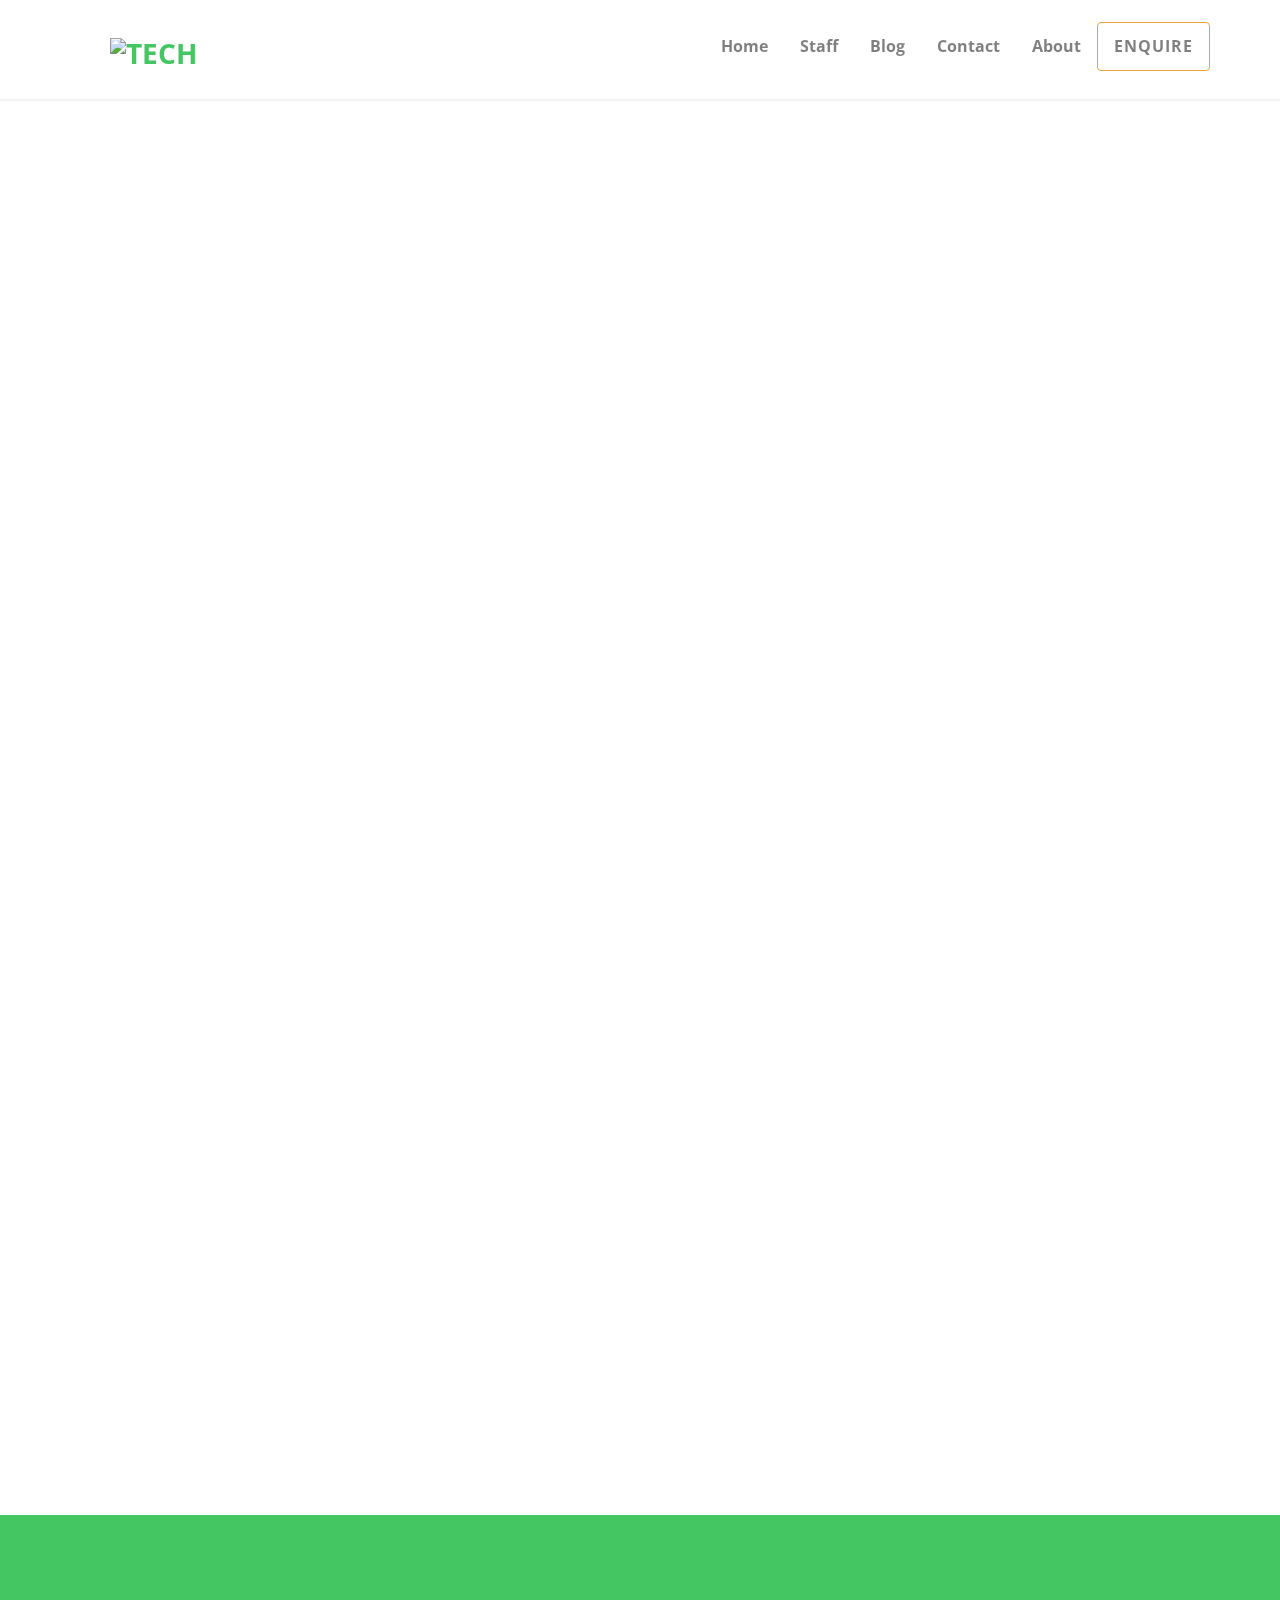
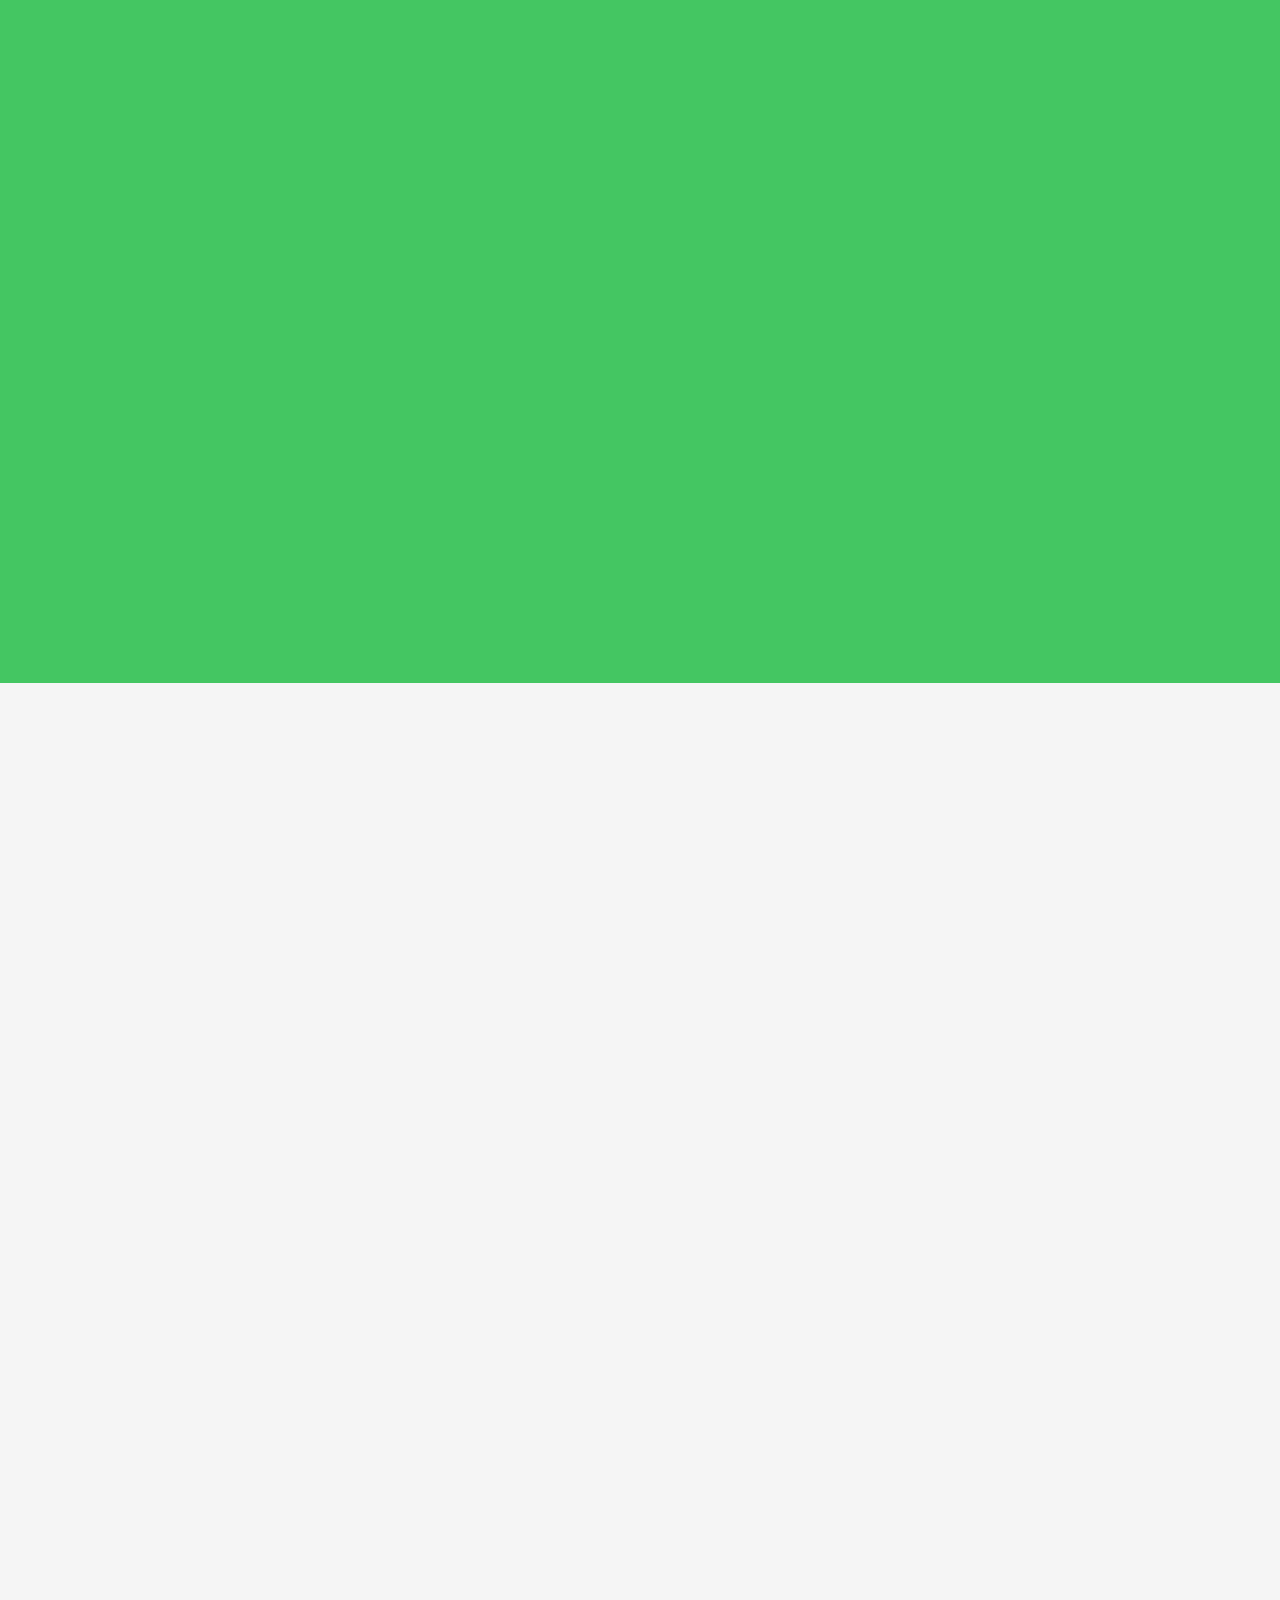
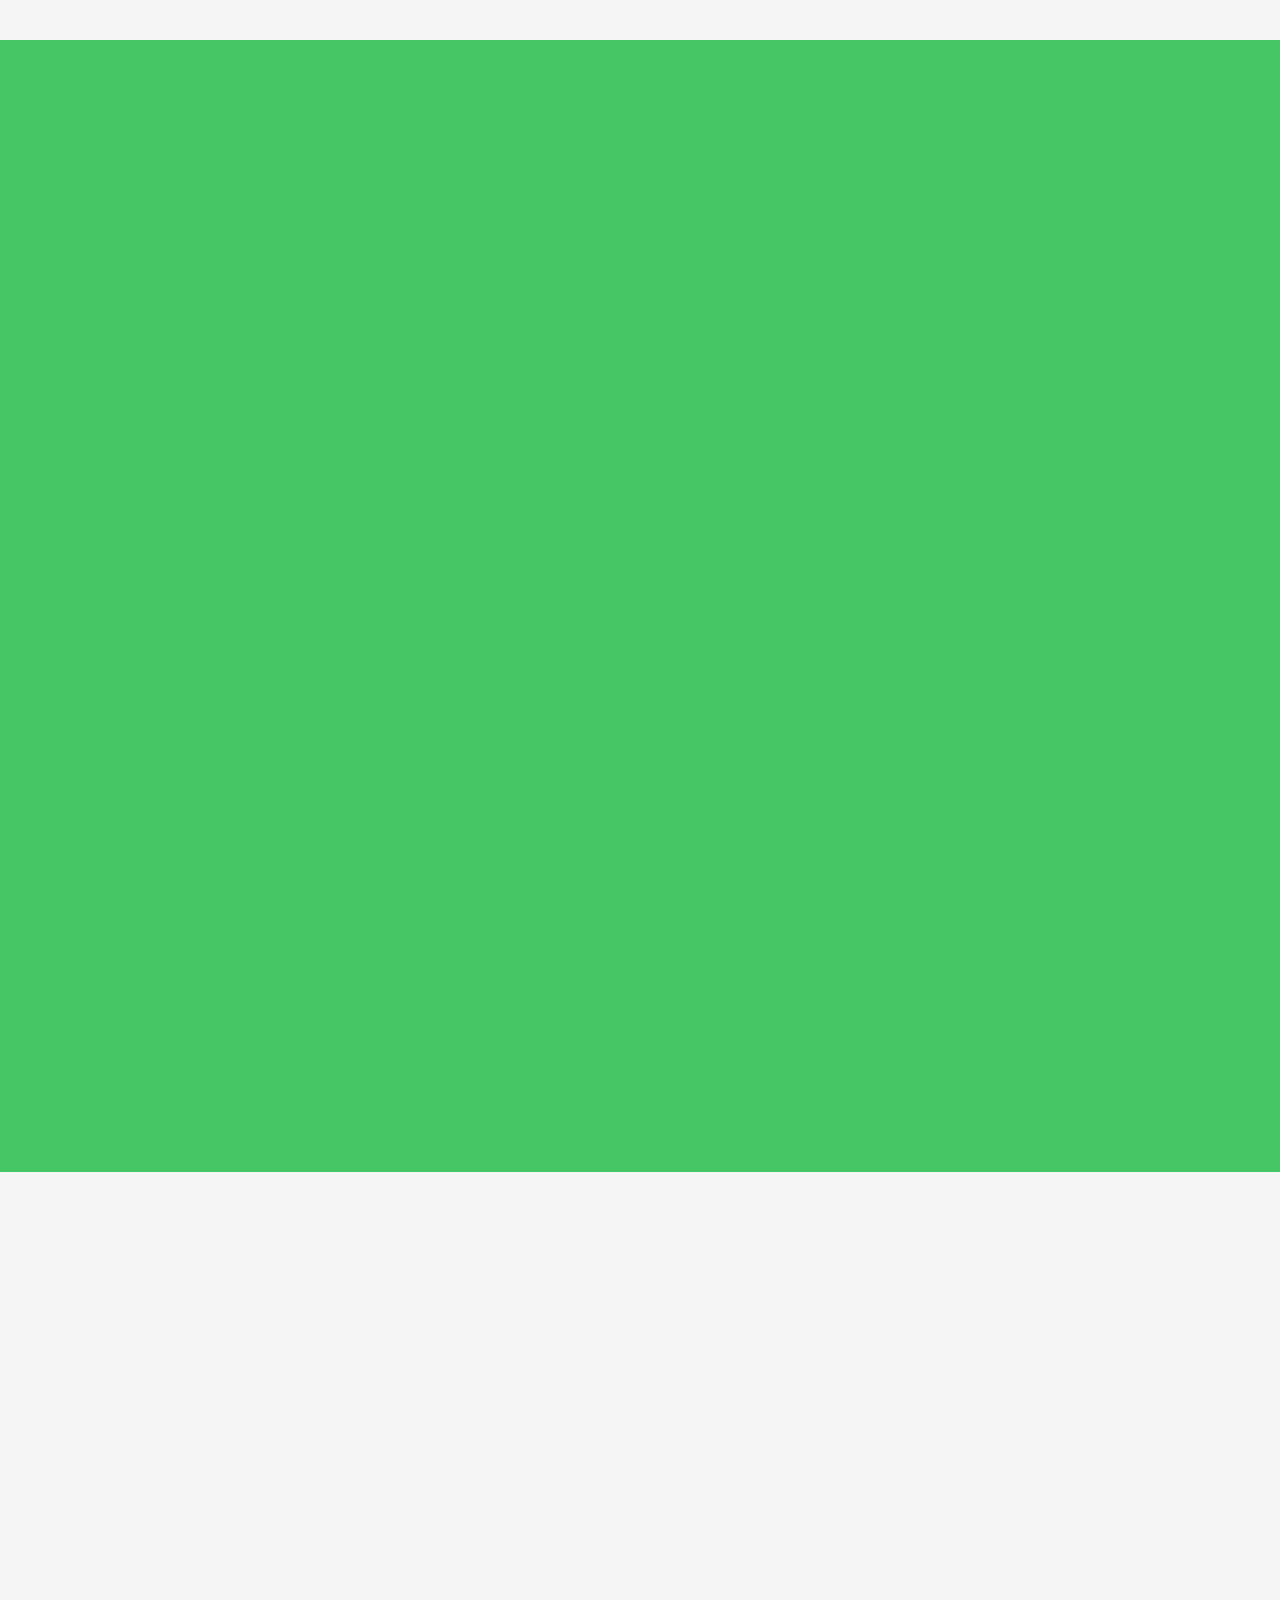
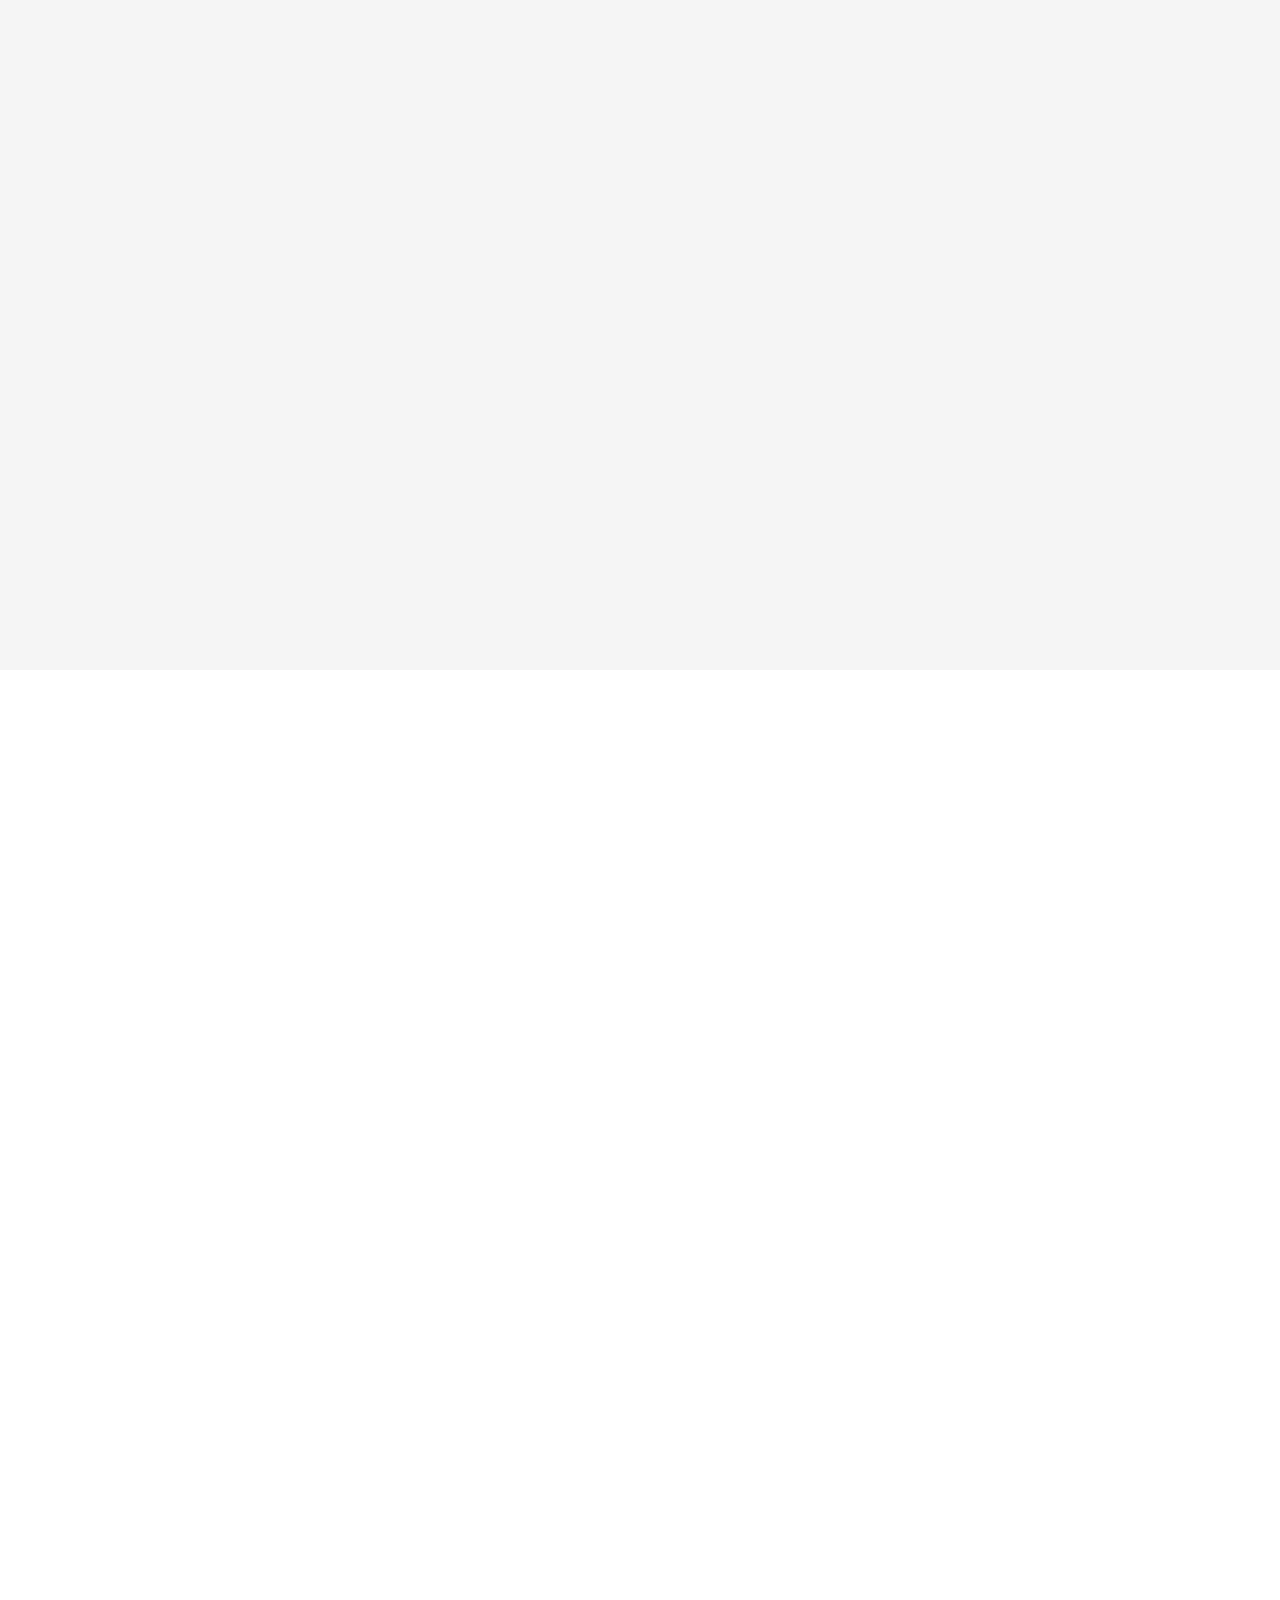
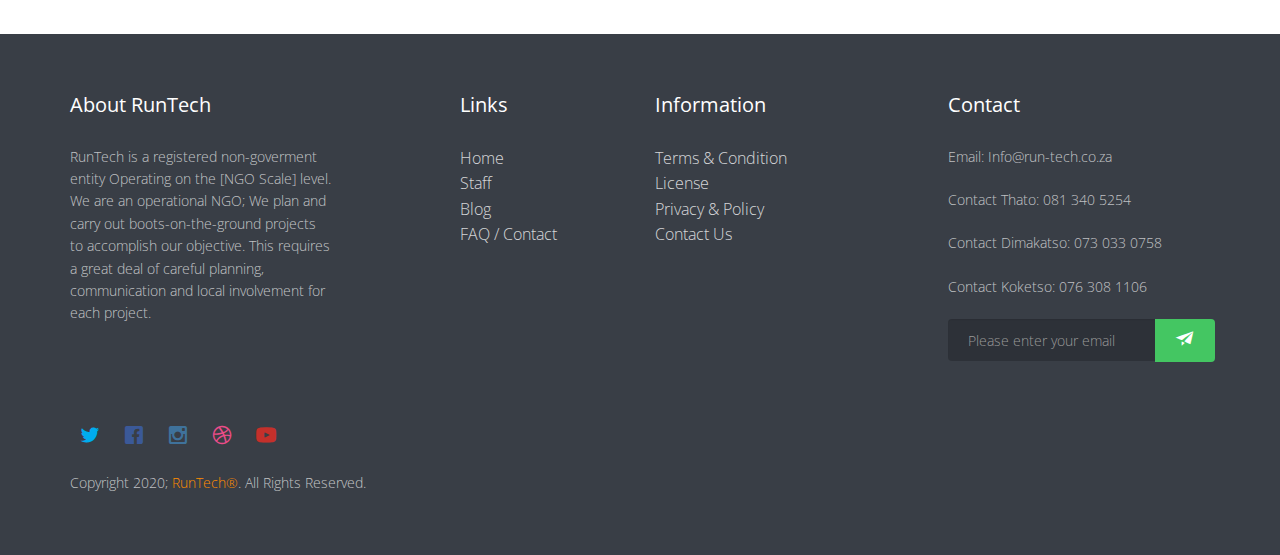
==== index.html @ d6a59aca "Merge pull request #1 from nzimande/bugfix/name-change" ====
<!DOCTYPE html>
	<head>
	<meta charset="utf-8">
	<meta http-equiv="X-UA-Compatible" content="IE=edge">
	<title>RunTech&reg;</title>
	<meta name="viewport" content="width=device-width, initial-scale=1">

	<meta property="og:title" content=""/>
	<meta property="og:image" content=""/>
	<meta property="og:url" content=""/>
	<meta property="og:site_name" content=""/>
	<meta property="og:description" content=""/>
	<meta name="twitter:title" content="" />
	<meta name="twitter:image" content="" />
	<meta name="twitter:url" content="" />
	<meta name="twitter:card" content="" />

	<!-- Place favicon.ico and apple-touch-icon.png in the root directory -->
	<link rel="shortcut icon" href="favicon.png">

	<link href='https://fonts.googleapis.com/css?family=Open+Sans:300,400,700,300' rel='stylesheet' type='text/css'>

	<!-- Animate.css -->
	<link rel="stylesheet" href="css/animate.css">
	<!-- Icomoon Icon Fonts-->
	<link rel="stylesheet" href="css/icomoon.css">
	<!-- Bootstrap  -->
	<link rel="stylesheet" href="css/bootstrap.css">
	<!-- Superfish -->
	<link rel="stylesheet" href="css/superfish.css">
	<!-- Flexslider  -->
	<link rel="stylesheet" href="css/flexslider.css">
	<!-- Magnific Popup -->
	<link rel="stylesheet" href="css/magnific-popup.css">
	<!-- Date Picker -->
	<link rel="stylesheet" href="css/bootstrap-datepicker.min.css">
	<!-- CS Select -->
	<link rel="stylesheet" href="css/cs-select.css">
	<link rel="stylesheet" href="css/cs-skin-border.css">

	<link rel="stylesheet" href="css/style.css">


	<!-- Modernizr JS -->
	<script src="js/modernizr-2.6.2.min.js"></script>
	<!-- FOR IE9 below -->
	<!--[if lt IE 9]>
	<script src="js/respond.min.js"></script>
	<![endif]-->

	</head>
	<body>
		<div id="fh5co-wrapper">
		<div id="fh5co-page">

		<header id="fh5co-header-section" class="sticky-banner">
			<div class="container">
				<div class="nav-header">
					<a href="#" class="js-fh5co-nav-toggle fh5co-nav-toggle dark"><i></i></a>
					<h1 id="fh5co-logo"><a href="#fh5co-wrapper"><img src="images\Tech.JPG" alt="Tech" height="42" width="42"></a></h1>
					<!-- START #fh5co-menu-wrap -->
					<nav id="fh5co-menu-wrap" role="navigation">
						<ul class="sf-menu" id="fh5co-primary-menu">
							<li><a href="#fh5co-wrapper">Home</a></li>
							<li><a href="#fh5co-about">Staff</a></li>
							<li><a href="#fh5co-blog-section">Blog</a></li>
							<li><a href="#fh5co-contact">Contact</a></li>
							<li><a href="#footer">About</a></li>
							<li class="btn btn-warning"><a href="#">Enquire</a></li>
						</ul>
					</nav>
				</div>
			</div>
		</header>

		<!-- end:header-top -->

		<!-- fh5co-hero -->
		<aside id="fh5co-hero" class="js-fullheight">
			<div class="flexslider js-fullheight">
				<ul class="slides">
			   	<li style="background-image: url(images/code.jpg);">
			   		<div class="container-fluid">
			   			<div class="row">
				   			<div class="col-md-4 col-md-offset-4 col-md-pull-4 js-fullheight slider-text">
				   				<div class="slider-text-inner">
				   					<div class="desc">
				   						<span class="status">Know More</span>
											<h2><img src="images\Full Logo.jpeg" alt="Full Logo" height="42" width="42"></h2>
											<p> Our aim is to teach kids from Grade 1 to Grade 9 all good foundation in digital skills on how to code:
												using soft skills(HTML, CSS, Angular, JAVA, C#, Python and Database) and hard Skills(Robotics).
											</p>
											<p class="details">
												<span>Infrastructure</span>
												<span>Teacher training support</span>
												<span>Localized learning </span>
												<span>Technical support</span>
											</p>
											<p><a class="btn btn-primary btn-lg" href="#">Learn More</a></p>
				   					</div>
				   				</div>
				   			</div>
				   		</div>
			   		</div>
			   	</li>
			   	<li style="background-image: url(images/code.jpg);">
			   		<div class="container-fluid">
			   			<div class="row">
				   			<div class="col-md-4 col-md-offset-4 col-md-pull-4 js-fullheight slider-text">
				   				<div class="slider-text-inner">
				   					<div class="desc">
				   						<span class="status">Know More</span>
											 <h2><img src="images\Full Logo.jpeg" alt="Full Logo" height="42" width="42"></h2>
											<p>South Africa is having a high rate of students who are computer illiterate.
											This results in frustration to adjust into 4IR. Our goverment provides for sessional training but whats next?
											RunTech is looking forward to getting you continuous learning whilst preparing you for the Fourth Industrail Revolution (4IR).
										</p>
											<p class="details">
												<span>Grade 1 to Grade 9.</span>
												<span>All Gender.</span>
												<span>No Minimum Requirement.</span></p>
											<p><a class="btn btn-primary btn-lg" href="#">Learn More</a></p>
				   					</div>
				   				</div>
				   			</div>
				   		</div>
			   		</div>
			   	</li>
			   	<li style="background-image: url(images/code.jpg);">
			   		<div class="container-fluid">
			   			<div class="row">
				   			<div class="col-md-4 col-md-offset-4 col-md-pull-4 js-fullheight slider-text">
				   				<div class="slider-text-inner">
				   					<div class="desc">
				   						<span class="status">Conclude</span>
											<h2><img src="images\Full Logo.jpeg" alt="Full Logo" height="42" width="42"></h2>
											<p>We believe that RunTech is a good initative because it will do a great deal of good for many students regarding computer proficiency and fluency.
											We are excited to partner with you to make code a fashion, leading to substantial benefits in the short, medium, and long term. </p>

											<p><a class="btn btn-primary btn-lg" href="#">Learn More</a></p>
				   					</div>
				   				</div>
				   			</div>
				   		</div>
			   		</div>
			   	</li>
			  	</ul>
		  	</div>
		</aside>

		<!-- fh5co-features -->
		<div id="fh5co-features">
			<div class="container">
				<div class="row">
					<div class="col-md-4 animate-box">	<div class="feature-left">
							<span class="icon">
								<i class="icon-map"></i>
							</span>
							<div class="feature-copy">
								<h3>Operating Hours</h3>
								<p1>Time: Saturday 8am to 3pm.</p1>
								<p2>Venue: AccelorMittal.</p2>
								<p3>Alternative: Schools and Home Schools.</p3>
								We also provide camps during school holidays.
							</div>
						</div>
					</div>

					<div class="col-md-4 animate-box">
						<div class="feature-left">
							<span class="icon">
								<i class="icon-browser"></i>
							</span>
							<div class="feature-copy"><h3>Curriculum</h3>
								<p1>Short Term(Completion 0-6 months).</p1>
								<p2>medium Term(Completion 0-12 months).</p2>
								<p3>Short Term(Completion 0-24 months).</p3>
							</div>
						</div>
					</div>
					<div class="col-md-4 animate-box">
						<div class="feature-left">
							<span class="icon">
								<i class="icon-wallet"></i>
							</span>
							<div class="feature-copy">
								<h3>Sponsorship</h3>
								<p>We are a non profit company looking for funding and donation from co-oporates.</p>
							</div>
						</div>
					</div>
				</div>
				<div class="row">
					<div class="col-md-4 animate-box">

						<div class="feature-left">
							<span class="icon">
								<i class="icon-piechart"></i>
							</span>
							<div class="feature-copy">
								<h3>Our Home</h3>
								<p>We are flexible, we dont have offices currently.</p>
							</div>
						</div>

					</div>

					<div class="col-md-4 animate-box">
						<div class="feature-left">
							<span class="icon">
								<i class="icon-genius"></i>
							</span>
							<div class="feature-copy">
								<h3>Partners</h3>
								<p>We currently in partnership with AccelorMittal.</p>
							</div>
						</div>

					</div>
					<div class="col-md-4 animate-box">
						<div class="feature-left">
							<span class="icon">
								<i class="icon-chat"></i>
							</span>
							<div class="feature-copy">
								<h3>Chat with us</h3>
								<p>We are available on whatsApp, instagram, twitter and email</p>
							</div>
						</div>
					</div>
				</div>
			</div>
		</div>

		<!-- fh5co-testimonial -->
		<div id="fh5co-testimonial" style="background-image:url(images/img_bg_2.jpg);">
			<div class="container">
				<div class="row animate-box">
					<div class="col-md-8 col-md-offset-2 text-center fh5co-heading">
						<h2>Happy Clients</h2>
					</div>
				</div>
				<div class="row">
					<div class="col-md-4">
						<div class="box-testimony animate-box">
							<blockquote>
								<span class="quote"><span><i class="icon-quotes-right"></i></span></span>
								<p>&ldquo;You have gone above and beyond this year to support me. Thank you for getting me over the hurdles, having faith in my abilities, and having the skills to get me where I needed to go..&rdquo;</p>
							</blockquote>
							<p class="author">Morena Mokoena <span class="subtext">Thabanch Secondary School</span></p>
						</div>

					</div>
					<div class="col-md-4">
						<div class="box-testimony animate-box">
							<blockquote>
								<span class="quote"><span><i class="icon-quotes-right"></i></span></span>
								<p>&ldquo;Hi! You may not have realized it, but you were an inspiration to me throughout this school year. Your passion for the topic really rubbed off on me, and other students too! Thanks so much..&rdquo;</p>
							</blockquote>
							<p class="author">Dineo Ranaka <span class="subtext">Home School</span></p>
						</div>
					</div>

					<div class="col-md-4">
						<div class="box-testimony animate-box">
							<blockquote>
								<span class="quote"><span><i class="icon-quotes-right"></i></span></span>
								<p>&ldquo;I never knew there was so much to learn when heading to university! You broke it down into understandable bits of information and were patient with us while we learned it all. Thank you for your time, energy and patience.&rdquo;</p>
							</blockquote>
							<p class="author">Thabang Lehobo <span class="subtext">AccelorMettal Student</span></p>
						</div>

					</div>
				</div>
			</div>
		</div>

		<!-- fh5co-properties -->
		<div id="fh5co-properties" class="fh5co-section-gray">
			<div class="container">
				<div class="row">
					<div class="col-md-8 col-md-offset-2 text-center heading-section animate-box">
						<h3>Modern Technology</h3>
						<p>What is new in the industry.</p>
					</div>
				</div>
				<div class="row">
					<div class="col-md-4 animate-box">
						<div class="property">
							<a href="https://www.ocregister.com/2019/01/10/robots-walk-talk-pour-beer-and-take-over-ces-tech-show/" class="fh5co-property" style="background-image: url(images/robot.jpg);">
								<span class="status">Interesting Facts about Robotics</span>
								<ul class="list-details">
									<li>ROBOT FRIENDS</li>
									<li>ROBOTS ON GRANDPARENT WATCH</li>
									<li>ROBOTS FOR DOGS</li>
								</ul>
							</a>
							<div class="property-details">
								<h3><a href="https://www.ocregister.com/2019/01/10/robots-walk-talk-pour-beer-and-take-over-ces-tech-show/">
									Learn more!</a></h3>
							</div>
						</div>
					</div>
					<div class="col-md-4 animate-box">
						<div class="property">
							<a href="https://medium.com/dr-riyaz-hassanali/how-technology-is-influencing-cosmetic-surgery-today-4e77b7b07807" class="fh5co-property" style="background-image: url(images/dr1.jpg);">
								<span class="status">Interesting Facts about Technology in health</span>
								<ul class="list-details">
									<li>TISSUE ENGINEERING</li>
									<li>COMPUTER-ASSISTED IMAGING</li>
									<li>MICRO-SURGERY</li>
								</ul>
							</a>
							<div class="property-details">
								<h3><a href="https://medium.com/dr-riyaz-hassanali/how-technology-is-influencing-cosmetic-surgery-today-4e77b7b07807">
									Learn more!</a></h3>
							</div>
						</div>
					</div>
					<div class="col-md-4 animate-box">
						<div class="property">
							<a href="https://www.forbes.com/sites/bernardmarr/2019/09/30/the-7-biggest-technology-trends-in-2020-everyone-must-get-ready-for-now/#14a704a12261" class="fh5co-property" style="background-image: url(images/predictive.jpeg);">
								<span class="status">ARTIFICIAL INTELLIGENCE</span>
								<ul class="list-details">
									<li>AI-AS-A-SERVICE</li>
									<li>5G DATA NETWORKS</li>
									<li>AUTONOMOUS DRIVING</li>
								</ul>
							</a>
							<div class="property-details">
								<h3><a href="https://www.forbes.com/sites/bernardmarr/2019/09/30/the-7-biggest-technology-trends-in-2020-everyone-must-get-ready-for-now/#14a704a12261">
									Learn more!</a></h3>
							</div>
						</div>
					</div>
				</div>
			</div>
		</div>

		<!-- fh5co-about -->
		<div id="fh5co-about" class="fh5co-agent" text-align: center>
			<div class="container">
				<div class="row">
					<div class="col-md-8 col-md-offset-2 text-center heading-section animate-box">
						<h3>Our Staff</h3>
						<p>Lets have fun together</p>
					</div>
				</div>
				<div class="row">
					<div class="col-sm-4 text-center animate-box" data-animate-effect="fadeIn">
						<div class="fh5co-staff">
							<img class="img-responsive" src="images/katso.jpeg" alt="Dimakatso Mohapi">
							<h3>Dimakatso Mohapi</h3>
							<p>
							Dimakatso Mohapi is a young strong phenominal woman who is passionate about technology, looking for transformation.
							She recently joined one of the big orgainsations as Big Data Analyst.
							She is holding a degree in Information Technology with North West University.
							She is currently studying Bsc in Computer and informatics at North West University.
							Dimakatso is also a  founder and  Chief Executive Officer of RunTech.
							She is an author of the code study guide.
							She is looking forward to study MBL with University of London.
						</p>
							<p class="fh5co-social-icons">
								<a href="#"><i class="icon-twitter2"></i></a>
								<a href="#"><i class="icon-facebook2"></i></a>
								<a href="#"><i class="icon-instagram"></i></a>
								<a href="#"><i class="icon-dribbble2"></i></a>
								<a href="#"><i class="icon-youtube"></i></a>
							</p>
						</div>
					</div>
					<div class="col-sm-4 text-center animate-box" data-animate-effect="fadeIn">
						<div class="fh5co-staff">
							<img class="img-responsive" src="images/ll.jpeg" alt="Thato Louw">
							<h3>Thato Louw</h3>
							<p>
								Thato Louw is a young driven, motivated and passionate mathematician.
								He is currently studying Bsc Financial Mathematics at North West University.
								Thato is also a  founder and  Chief Executive Officer of Edification Renders.
							  Edification Renders is a tutorial company that has been delivering and facilitating turnkey teaching,
								learning and management solutions to basic education.
								He is an author of the Edification Renders Grade 12 Mathematics and Physical Sciences  study guides.
 							</p>
							<p class="fh5co-social-icons">
								<a href="#"><i class="icon-twitter2"></i></a>
								<a href="#"><i class="icon-facebook2"></i></a>
								<a href="#"><i class="icon-instagram"></i></a>
								<a href="#"><i class="icon-dribbble2"></i></a>
								<a href="#"><i class="icon-youtube"></i></a>
							</p>
						</div>
					</div>
					<div class="col-sm-4 text-center animate-box" data-animate-effect="fadeIn">
						<div class="fh5co-staff">
							<img class="img-responsive" src="images/koke.jpg" alt="Koketso Malope">
							<h3>Koketso Malope</h3>
							<p>
								Koketso Malope is a young mind, and particularly an aspiring musician and business man.
								Completed his BSc in Information Technology at North West University.
								Currently pursuing his career in software development at one of the country's bigest insurance company
								as a Java Developer. He grasps fast and he is a good teacher of what he knows.
								Koketso aspires to make a difference in his life, career and things he likes, using the 
								skills and abilities brought about by the Industrial Revolution has as it evolves.
 							</p>
							<p class="fh5co-social-icons">
								<a href="#"><i class="icon-twitter2"></i></a>
								<a href="#"><i class="icon-facebook2"></i></a>
								<a href="#"><i class="icon-instagram"></i></a>
								<a href="#"><i class="icon-dribbble2"></i></a>
								<a href="#"><i class="icon-youtube"></i></a>
							</p>
						</div>
					</div>
				</div>
			</div>
		</div>

		<!-- fh5co-blog-section -->
		<div id="fh5co-blog-section" class="fh5co-section-gray">
			<div class="container">
				<div class="row">
					<div class="col-md-8 col-md-offset-2 text-center heading-section animate-box">
						<h3>Recent From Blog</h3>
						<p>Get us in ACTION.</p>
					</div>
				</div>
			</div>
			<div class="container">
				<div class="row row-bottom-padded-md">
					<div class="col-lg-4 col-md-4 col-sm-6">
						<div class="fh5co-blog animate-box">
							<a href="#"><img class="img-responsive" src="images/mohapi.jpeg" alt=""></a>
							<div class="blog-text">
								<div class="prod-title">
									<h3><a href="#">Launching our first study guide</a></h3>
									<span class="posted_by">Sep. 15th</span>
									<span class="comment"><a href="">21<i class="icon-bubble2"></i></a></span>
									<p>We are launching our study guide "Fundamentals of programming", which will be used.
									It will help you understand how technology works and give you the ability to create things.
									Knowing how to code offers an abundance of technical skills that can help you excel in the workforce, but that's not all.
									Learning to code provides much more than just coding literacy.</p>
								</div>
							</div>
						</div>
					</div>
					<div class="col-lg-4 col-md-4 col-sm-6">
						<div class="fh5co-blog animate-box">
							<a href="#"><img class="img-responsive" src="images/thato.jfif" alt=""></a>
							<div class="blog-text">
								<div class="prod-title">
									<h3><a href="#">Career Guidance Day</a></h3>
									<span class="posted_by">Sep. 15th</span>
									<span class="comment"><a href="">21<i class="icon-bubble2"></i></a></span>
									<p>A career guidance day consultation is likely to include a combination 	 of an interview, psychometric assessment,
										 a detailed written report and individual feedback, including extensive advice on study courses	and career job descriptions.
										 This assessment aims to take the uncertainty out of career decision-making. We are looking forward to working with other Technology Oriented Companies.</p>
						    	</div>
							</div>
						</div>
					</div>
					<div class="col-lg-4 col-md-4 col-sm-6">
						<div class="fh5co-blog animate-box">
							<a href="#"><img class="img-responsive" src="images/act.jfif" alt=""></a>
							<div class="blog-text">
								<div class="prod-title">
									<h3><a href="#">Competitive Programming</a></h3>
									<span class="posted_by">Sep. 15th</span>
									<span class="comment"><a href="">21<i class="icon-bubble2"></i></a></span>
									<p>Competitive Programming teaches you to find the easiest solution in the quickest possible way. CP enhances your problem-solving and debugging skills giving you real-time fun.
										 It's brain-sport.As you start solving harder and harder problem in live-contests your analytical and rational thinking intensifies.
										 The benefits of competitive programming and design
										 Career preparation and advancement.
										 Higher-quality work.
										 The ability to deliver results under pressure.
										 The ability to better self-assess and rate others' work.
										 New ways of solving problems, and the ability to solve more complex problems.
									 </p>
								</div>
							</div>
						</div>
					</div>
				</div>
			</div>
		</div>

		<!-- fh5co-contact -->
		<div id="fh5co-contact" class="fh5co-contact">
			<div class="half-contact">
				<div class="container-fluid">
					<div class="row">
						<div class="col-md-12 col-md-offset-0 text-center heading-section animate-box">
							<h3>Ask our Staff, We're here to help 24/7.</h3>
							<p>Do you have any concern or do you wish to join our team?</p>
						</div>
					</div>
					<div class="row">
						<div class="col-md-12 animate-box">
							<div class="row">
								<div class="col-md-12">
									<div class="form-group">
										<input type="text" class="form-control" placeholder="Name">
									</div>
								</div>
								<div class="col-md-12">
									<div class="form-group">
										<input type="text" class="form-control" placeholder="Email">
									</div>
								</div>
								<div class="col-md-12">
									<div class="form-group">
										<textarea name="" class="form-control" id="" cols="30" rows="7" placeholder="Message"></textarea>
									</div>
								</div>
								<div class="col-md-12">
									<div class="form-group">
										<input type="submit" value="Send Message" class="btn btn-primary">
									</div>
								</div>
							</div>
						</div>
					</div>
				</div>
			</div>
			<div class="half-bg" style="background-image: url(images/cover_bg_2.jpg);"></div>
		</div>

		<!-- footer -->
		<footer>
			<div id="footer">
				<div class="container">
					<div class="row row-bottom-padded-md">
						<div class="col-md-3">
							<h3 class="section-title">About RunTech</h3>
							<p>RunTech is a registered non-goverment entity Operating on the [NGO Scale] level. We are an operational NGO;
								We plan and carry out boots-on-the-ground projects to accomplish our objective. This requires a great deal of careful planning, communication and local involvement for each project.
							 </p>
						</div>

						<div class="col-md-3 col-md-push-1">
							<h3 class="section-title">Links</h3>
							<ul>
								<li><a href="#fh5co-wrapper">Home</a></li>
								<li><a href="#fh5co-about">Staff</a></li>
								<li><a href="#fh5co-blog-section">Blog</a></li>
								<li><a href="#fh5co-contact">FAQ / Contact</a></li>
							</ul>
						</div>

						<div class="col-md-3">
							<h3 class="section-title">Information</h3>
							<ul>
								<li><a href="#">Terms &amp; Condition</a></li>
								<li><a href="#">License</a></li>
								<li><a href="#">Privacy &amp; Policy</a></li>
								<li><a href="#fh5co-contact">Contact Us</a></li>
							</ul>
						</div>
						<div class="col-md-3">
							<h3 class="section-title">Contact</h3>
							<p>Email: Info@run-tech.co.za</p>
							<p>Contact Thato: 081 340 5254</p>
							<p>Contact Dimakatso: 073 033 0758</p>
							<p>Contact Koketso: 076 308 1106</p>
							<form class="form-inline" id="fh5co-header-subscribe">
								<div class="row">
									<div class="col-md-12 col-md-offset-0">
										<div class="form-group">
											<input type="text" class="form-control" id="email" placeholder="Please enter your email">
											<button type="submit" class="btn btn-default"><i class="icon-paper-plane"></i></button>
										</div>
									</div>
								</div>
							</form>
						</div>
					</div>
					<div class="row">
						<div class="col-md-12">
							<p class="fh5co-social-icons">
								<a href="#" style="color: #00acee;" target="_blank"><i class="icon-twitter2"></i></a>
								<a href="https://www.facebook.com/RunTech-105568264423596/" style="color: #3b5998;" target="_blank"><i class="icon-facebook2"></i></a>
								<a href="#" style="color: #3f729b;" target="_blank"><i class="icon-instagram"></i></a>
								<a href="#" style="color: #ea4c89;" target="_blank"><i class="icon-dribbble2"></i></a>
								<a href="#" style="color: #c4302b;" target="_blank"><i class="icon-youtube"></i></a>
							</p>
							<p>Copyright 2020; <span style="color: darkorange;">RunTech&reg;</span>. All Rights Reserved.</p>
						</div>
					</div>
				</div>
			</div>
		</footer>
	</div>
	<!-- END fh5co-page -->

	</div>
	<!-- END fh5co-wrapper -->

	<!-- jQuery -->


	<script src="js/jquery.min.js"></script>
	<!-- jQuery Easing -->
	<script src="js/jquery.easing.1.3.js"></script>
	<!-- Bootstrap -->
	<script src="js/bootstrap.min.js"></script>
	<!-- Waypoints -->
	<script src="js/jquery.waypoints.min.js"></script>
	<script src="js/sticky.js"></script>
	<!-- Superfish -->
	<script src="js/hoverIntent.js"></script>
	<script src="js/superfish.js"></script>
	<!-- Flexslider -->
	<script src="js/jquery.flexslider-min.js"></script>
	<!-- Date Picker -->
	<script src="js/bootstrap-datepicker.min.js"></script>
	<!-- CS Select -->
	<script src="js/classie.js"></script>
	<script src="js/selectFx.js"></script>


	<!-- Main JS -->
	<script src="js/main.js"></script>
	<script type="text/javascript">
	
	</script>

	</body>
</html>
---- css/icomoon.css ----
@font-face {
    font-family: 'icomoon';
    src:    url('fonts/icomoon.eot?1oniuf');
    src:    url('fonts/icomoon.eot?1oniuf#iefix') format('embedded-opentype'),
        url('fonts/icomoon.ttf?1oniuf') format('truetype'),
        url('fonts/icomoon.woff?1oniuf') format('woff'),
        url('fonts/icomoon.svg?1oniuf#icomoon') format('svg');
    font-weight: normal;
    font-style: normal;
}

[class^="icon-"], [class*=" icon-"] {
    /* use !important to prevent issues with browser extensions that change fonts */
    font-family: 'icomoon' !important;
    speak: none;
    font-style: normal;
    font-weight: normal;
    font-variant: normal;
    text-transform: none;
    line-height: 1;

    /* Better Font Rendering =========== */
    -webkit-font-smoothing: antialiased;
    -moz-osx-font-smoothing: grayscale;
}

.icon-mobile:before {
    content: "\e000";
}
.icon-laptop:before {
    content: "\e001";
}
.icon-desktop:before {
    content: "\e002";
}
.icon-tablet:before {
    content: "\e003";
}
.icon-phone:before {
    content: "\e004";
}
.icon-document:before {
    content: "\e005";
}
.icon-documents:before {
    content: "\e006";
}
.icon-search:before {
    content: "\e007";
}
.icon-clipboard:before {
    content: "\e008";
}
.icon-newspaper:before {
    content: "\e009";
}
.icon-notebook:before {
    content: "\e00a";
}
.icon-book-open:before {
    content: "\e00b";
}
.icon-browser:before {
    content: "\e00c";
}
.icon-calendar:before {
    content: "\e00d";
}
.icon-presentation:before {
    content: "\e00e";
}
.icon-picture:before {
    content: "\e00f";
}
.icon-pictures:before {
    content: "\e010";
}
.icon-video:before {
    content: "\e011";
}
.icon-camera:before {
    content: "\e012";
}
.icon-printer:before {
    content: "\e013";
}
.icon-toolbox:before {
    content: "\e014";
}
.icon-briefcase:before {
    content: "\e015";
}
.icon-wallet:before {
    content: "\e016";
}
.icon-gift:before {
    content: "\e017";
}
.icon-bargraph:before {
    content: "\e018";
}
.icon-grid:before {
    content: "\e019";
}
.icon-expand:before {
    content: "\e01a";
}
.icon-focus:before {
    content: "\e01b";
}
.icon-edit:before {
    content: "\e01c";
}
.icon-adjustments:before {
    content: "\e01d";
}
.icon-ribbon:before {
    content: "\e01e";
}
.icon-hourglass:before {
    content: "\e01f";
}
.icon-lock:before {
    content: "\e020";
}
.icon-megaphone:before {
    content: "\e021";
}
.icon-shield:before {
    content: "\e022";
}
.icon-trophy:before {
    content: "\e023";
}
.icon-flag:before {
    content: "\e024";
}
.icon-map:before {
    content: "\e025";
}
.icon-puzzle:before {
    content: "\e026";
}
.icon-basket:before {
    content: "\e027";
}
.icon-envelope:before {
    content: "\e028";
}
.icon-streetsign:before {
    content: "\e029";
}
.icon-telescope:before {
    content: "\e02a";
}
.icon-gears:before {
    content: "\e02b";
}
.icon-key:before {
    content: "\e02c";
}
.icon-paperclip:before {
    content: "\e02d";
}
.icon-attachment:before {
    content: "\e02e";
}
.icon-pricetags:before {
    content: "\e02f";
}
.icon-lightbulb:before {
    content: "\e030";
}
.icon-layers:before {
    content: "\e031";
}
.icon-pencil:before {
    content: "\e032";
}
.icon-tools:before {
    content: "\e033";
}
.icon-tools-2:before {
    content: "\e034";
}
.icon-scissors:before {
    content: "\e035";
}
.icon-paintbrush:before {
    content: "\e036";
}
.icon-magnifying-glass:before {
    content: "\e037";
}
.icon-circle-compass:before {
    content: "\e038";
}
.icon-linegraph:before {
    content: "\e039";
}
.icon-mic:before {
    content: "\e03a";
}
.icon-strategy:before {
    content: "\e03b";
}
.icon-beaker:before {
    content: "\e03c";
}
.icon-caution:before {
    content: "\e03d";
}
.icon-recycle:before {
    content: "\e03e";
}
.icon-anchor:before {
    content: "\e03f";
}
.icon-profile-male:before {
    content: "\e040";
}
.icon-profile-female:before {
    content: "\e041";
}
.icon-bike:before {
    content: "\e042";
}
.icon-wine:before {
    content: "\e043";
}
.icon-hotairballoon:before {
    content: "\e044";
}
.icon-globe:before {
    content: "\e045";
}
.icon-genius:before {
    content: "\e046";
}
.icon-map-pin:before {
    content: "\e047";
}
.icon-dial:before {
    content: "\e048";
}
.icon-chat:before {
    content: "\e049";
}
.icon-heart:before {
    content: "\e04a";
}
.icon-cloud:before {
    content: "\e04b";
}
.icon-upload:before {
    content: "\e04c";
}
.icon-download:before {
    content: "\e04d";
}
.icon-target:before {
    content: "\e04e";
}
.icon-hazardous:before {
    content: "\e04f";
}
.icon-piechart:before {
    content: "\e050";
}
.icon-speedometer:before {
    content: "\e051";
}
.icon-global:before {
    content: "\e052";
}
.icon-compass:before {
    content: "\e053";
}
.icon-lifesaver:before {
    content: "\e054";
}
.icon-clock:before {
    content: "\e055";
}
.icon-aperture:before {
    content: "\e056";
}
.icon-quote:before {
    content: "\e057";
}
.icon-scope:before {
    content: "\e058";
}
.icon-alarmclock:before {
    content: "\e059";
}
.icon-refresh:before {
    content: "\e05a";
}
.icon-happy:before {
    content: "\e05b";
}
.icon-sad:before {
    content: "\e05c";
}
.icon-facebook:before {
    content: "\e05d";
}
.icon-twitter:before {
    content: "\e05e";
}
.icon-googleplus:before {
    content: "\e05f";
}
.icon-rss:before {
    content: "\e060";
}
.icon-tumblr:before {
    content: "\e061";
}
.icon-linkedin:before {
    content: "\e062";
}
.icon-dribbble:before {
    content: "\e063";
}
.icon-box2:before {
    content: "\ea82";
}
.icon-write:before {
    content: "\ea83";
}
.icon-clock2:before {
    content: "\ea84";
}
.icon-reply2:before {
    content: "\ea85";
}
.icon-reply-all2:before {
    content: "\ea86";
}
.icon-forward2:before {
    content: "\ea87";
}
.icon-flag2:before {
    content: "\ea88";
}
.icon-search2:before {
    content: "\ea89";
}
.icon-trash2:before {
    content: "\ea8a";
}
.icon-envelope2:before {
    content: "\ea8b";
}
.icon-bubble:before {
    content: "\ea8c";
}
.icon-bubbles:before {
    content: "\ea8d";
}
.icon-user2:before {
    content: "\ea8e";
}
.icon-users2:before {
    content: "\ea8f";
}
.icon-cloud2:before {
    content: "\ea90";
}
.icon-download2:before {
    content: "\ea91";
}
.icon-upload2:before {
    content: "\ea92";
}
.icon-rain:before {
    content: "\ea93";
}
.icon-sun:before {
    content: "\ea94";
}
.icon-moon2:before {
    content: "\ea95";
}
.icon-bell2:before {
    content: "\ea96";
}
.icon-folder2:before {
    content: "\ea97";
}
.icon-pin2:before {
    content: "\ea98";
}
.icon-sound2:before {
    content: "\ea99";
}
.icon-microphone:before {
    content: "\ea9a";
}
.icon-camera2:before {
    content: "\ea9b";
}
.icon-image2:before {
    content: "\ea9c";
}
.icon-cog2:before {
    content: "\ea9d";
}
.icon-calendar2:before {
    content: "\ea9e";
}
.icon-book2:before {
    content: "\ea9f";
}
.icon-map-marker:before {
    content: "\eaa0";
}
.icon-store:before {
    content: "\eaa1";
}
.icon-support:before {
    content: "\eaa2";
}
.icon-tag2:before {
    content: "\eaa3";
}
.icon-heart2:before {
    content: "\eaa4";
}
.icon-video-camera:before {
    content: "\eaa5";
}
.icon-trophy2:before {
    content: "\eaa6";
}
.icon-cart:before {
    content: "\eaa7";
}
.icon-eye2:before {
    content: "\eaa8";
}
.icon-cancel:before {
    content: "\eaa9";
}
.icon-chart:before {
    content: "\eaaa";
}
.icon-target2:before {
    content: "\eaab";
}
.icon-printer2:before {
    content: "\eaac";
}
.icon-location2:before {
    content: "\eaad";
}
.icon-bookmark2:before {
    content: "\eaae";
}
.icon-monitor:before {
    content: "\eaaf";
}
.icon-cross2:before {
    content: "\eab0";
}
.icon-plus2:before {
    content: "\eab1";
}
.icon-left:before {
    content: "\eab2";
}
.icon-up:before {
    content: "\eab3";
}
.icon-browser2:before {
    content: "\eab4";
}
.icon-windows:before {
    content: "\eab5";
}
.icon-switch2:before {
    content: "\eab6";
}
.icon-dashboard:before {
    content: "\eab7";
}
.icon-play:before {
    content: "\eab8";
}
.icon-fast-forward:before {
    content: "\eab9";
}
.icon-next:before {
    content: "\eaba";
}
.icon-refresh2:before {
    content: "\eabb";
}
.icon-film:before {
    content: "\eabc";
}
.icon-home2:before {
    content: "\eabd";
}
.icon-add-to-list:before {
    content: "\e901";
}
.icon-classic-computer:before {
    content: "\e902";
}
.icon-controller-fast-backward:before {
    content: "\e903";
}
.icon-creative-commons-attribution:before {
    content: "\e904";
}
.icon-creative-commons-noderivs:before {
    content: "\e905";
}
.icon-creative-commons-noncommercial-eu:before {
    content: "\e906";
}
.icon-creative-commons-noncommercial-us:before {
    content: "\e907";
}
.icon-creative-commons-public-domain:before {
    content: "\e908";
}
.icon-creative-commons-remix:before {
    content: "\e909";
}
.icon-creative-commons-share:before {
    content: "\e90a";
}
.icon-creative-commons-sharealike:before {
    content: "\e90b";
}
.icon-creative-commons:before {
    content: "\e90c";
}
.icon-document-landscape:before {
    content: "\e90d";
}
.icon-remove-user:before {
    content: "\e90e";
}
.icon-warning:before {
    content: "\e90f";
}
.icon-arrow-bold-down:before {
    content: "\e910";
}
.icon-arrow-bold-left:before {
    content: "\e911";
}
.icon-arrow-bold-right:before {
    content: "\e912";
}
.icon-arrow-bold-up:before {
    content: "\e913";
}
.icon-arrow-down:before {
    content: "\e914";
}
.icon-arrow-left:before {
    content: "\e915";
}
.icon-arrow-long-down:before {
    content: "\e916";
}
.icon-arrow-long-left:before {
    content: "\e917";
}
.icon-arrow-long-right:before {
    content: "\e918";
}
.icon-arrow-long-up:before {
    content: "\e919";
}
.icon-arrow-right:before {
    content: "\e91a";
}
.icon-arrow-up:before {
    content: "\e91b";
}
.icon-arrow-with-circle-down:before {
    content: "\e91c";
}
.icon-arrow-with-circle-left:before {
    content: "\e91d";
}
.icon-arrow-with-circle-right:before {
    content: "\e91e";
}
.icon-arrow-with-circle-up:before {
    content: "\e91f";
}
.icon-bookmark:before {
    content: "\e920";
}
.icon-bookmarks:before {
    content: "\e921";
}
.icon-chevron-down:before {
    content: "\e922";
}
.icon-chevron-left:before {
    content: "\e923";
}
.icon-chevron-right:before {
    content: "\e924";
}
.icon-chevron-small-down:before {
    content: "\e925";
}
.icon-chevron-small-left:before {
    content: "\e926";
}
.icon-chevron-small-right:before {
    content: "\e927";
}
.icon-chevron-small-up:before {
    content: "\e928";
}
.icon-chevron-thin-down:before {
    content: "\e929";
}
.icon-chevron-thin-left:before {
    content: "\e92a";
}
.icon-chevron-thin-right:before {
    content: "\e92b";
}
.icon-chevron-thin-up:before {
    content: "\e92c";
}
.icon-chevron-up:before {
    content: "\e92d";
}
.icon-chevron-with-circle-down:before {
    content: "\e92e";
}
.icon-chevron-with-circle-left:before {
    content: "\e92f";
}
.icon-chevron-with-circle-right:before {
    content: "\e930";
}
.icon-chevron-with-circle-up:before {
    content: "\e931";
}
.icon-cloud3:before {
    content: "\e932";
}
.icon-controller-fast-forward:before {
    content: "\e933";
}
.icon-controller-jump-to-start:before {
    content: "\e934";
}
.icon-controller-next:before {
    content: "\e935";
}
.icon-controller-paus:before {
    content: "\e936";
}
.icon-controller-play:before {
    content: "\e937";
}
.icon-controller-record:before {
    content: "\e938";
}
.icon-controller-stop:before {
    content: "\e939";
}
.icon-controller-volume:before {
    content: "\e93a";
}
.icon-dot-single:before {
    content: "\e93b";
}
.icon-dots-three-horizontal:before {
    content: "\e93c";
}
.icon-dots-three-vertical:before {
    content: "\e93d";
}
.icon-dots-two-horizontal:before {
    content: "\e93e";
}
.icon-dots-two-vertical:before {
    content: "\e93f";
}
.icon-download3:before {
    content: "\e940";
}
.icon-emoji-flirt:before {
    content: "\e941";
}
.icon-flow-branch:before {
    content: "\e942";
}
.icon-flow-cascade:before {
    content: "\e943";
}
.icon-flow-line:before {
    content: "\e944";
}
.icon-flow-parallel:before {
    content: "\e945";
}
.icon-flow-tree:before {
    content: "\e946";
}
.icon-install:before {
    content: "\e947";
}
.icon-layers2:before {
    content: "\e948";
}
.icon-open-book:before {
    content: "\e949";
}
.icon-resize-100:before {
    content: "\e94a";
}
.icon-resize-full-screen:before {
    content: "\e94b";
}
.icon-save:before {
    content: "\e94c";
}
.icon-select-arrows:before {
    content: "\e94d";
}
.icon-sound-mute:before {
    content: "\e94e";
}
.icon-sound:before {
    content: "\e94f";
}
.icon-trash:before {
    content: "\e950";
}
.icon-triangle-down:before {
    content: "\e951";
}
.icon-triangle-left:before {
    content: "\e952";
}
.icon-triangle-right:before {
    content: "\e953";
}
.icon-triangle-up:before {
    content: "\e954";
}
.icon-uninstall:before {
    content: "\e955";
}
.icon-upload-to-cloud:before {
    content: "\e956";
}
.icon-upload3:before {
    content: "\e957";
}
.icon-add-user:before {
    content: "\e958";
}
.icon-address:before {
    content: "\e959";
}
.icon-adjust:before {
    content: "\e95a";
}
.icon-air:before {
    content: "\e95b";
}
.icon-aircraft-landing:before {
    content: "\e95c";
}
.icon-aircraft-take-off:before {
    content: "\e95d";
}
.icon-aircraft:before {
    content: "\e95e";
}
.icon-align-bottom:before {
    content: "\e95f";
}
.icon-align-horizontal-middle:before {
    content: "\e960";
}
.icon-align-left:before {
    content: "\e961";
}
.icon-align-right:before {
    content: "\e962";
}
.icon-align-top:before {
    content: "\e963";
}
.icon-align-vertical-middle:before {
    content: "\e964";
}
.icon-archive:before {
    content: "\e965";
}
.icon-area-graph:before {
    content: "\e966";
}
.icon-attachment2:before {
    content: "\e967";
}
.icon-awareness-ribbon:before {
    content: "\e968";
}
.icon-back-in-time:before {
    content: "\e969";
}
.icon-back:before {
    content: "\e96a";
}
.icon-bar-graph:before {
    content: "\e96b";
}
.icon-battery:before {
    content: "\e96c";
}
.icon-beamed-note:before {
    content: "\e96d";
}
.icon-bell:before {
    content: "\e96e";
}
.icon-blackboard:before {
    content: "\e96f";
}
.icon-block:before {
    content: "\e970";
}
.icon-book:before {
    content: "\e971";
}
.icon-bowl:before {
    content: "\e972";
}
.icon-box:before {
    content: "\e973";
}
.icon-briefcase2:before {
    content: "\e974";
}
.icon-browser3:before {
    content: "\e975";
}
.icon-brush:before {
    content: "\e976";
}
.icon-bucket:before {
    content: "\e977";
}
.icon-cake:before {
    content: "\e978";
}
.icon-calculator:before {
    content: "\e979";
}
.icon-calendar3:before {
    content: "\e97a";
}
.icon-camera3:before {
    content: "\e97b";
}
.icon-ccw:before {
    content: "\e97c";
}
.icon-chat2:before {
    content: "\e97d";
}
.icon-check:before {
    content: "\e97e";
}
.icon-circle-with-cross:before {
    content: "\e97f";
}
.icon-circle-with-minus:before {
    content: "\e980";
}
.icon-circle-with-plus:before {
    content: "\e981";
}
.icon-circle:before {
    content: "\e982";
}
.icon-circular-graph:before {
    content: "\e983";
}
.icon-clapperboard:before {
    content: "\e984";
}
.icon-clipboard2:before {
    content: "\e985";
}
.icon-clock3:before {
    content: "\e986";
}
.icon-code:before {
    content: "\e987";
}
.icon-cog:before {
    content: "\e988";
}
.icon-colours:before {
    content: "\e989";
}
.icon-compass2:before {
    content: "\e98a";
}
.icon-copy:before {
    content: "\e98b";
}
.icon-credit-card:before {
    content: "\e98c";
}
.icon-credit:before {
    content: "\e98d";
}
.icon-cross:before {
    content: "\e98e";
}
.icon-cup:before {
    content: "\e98f";
}
.icon-cw:before {
    content: "\e990";
}
.icon-cycle:before {
    content: "\e991";
}
.icon-database:before {
    content: "\e992";
}
.icon-dial-pad:before {
    content: "\e993";
}
.icon-direction:before {
    content: "\e994";
}
.icon-document2:before {
    content: "\e995";
}
.icon-documents2:before {
    content: "\e996";
}
.icon-drink:before {
    content: "\e997";
}
.icon-drive:before {
    content: "\e998";
}
.icon-drop:before {
    content: "\e999";
}
.icon-edit2:before {
    content: "\e99a";
}
.icon-email:before {
    content: "\e99b";
}
.icon-emoji-happy:before {
    content: "\e99c";
}
.icon-emoji-neutral:before {
    content: "\e99d";
}
.icon-emoji-sad:before {
    content: "\e99e";
}
.icon-erase:before {
    content: "\e99f";
}
.icon-eraser:before {
    content: "\e9a0";
}
.icon-export:before {
    content: "\e9a1";
}
.icon-eye:before {
    content: "\e9a2";
}
.icon-feather:before {
    content: "\e9a3";
}
.icon-flag3:before {
    content: "\e9a4";
}
.icon-flash:before {
    content: "\e9a5";
}
.icon-flashlight:before {
    content: "\e9a6";
}
.icon-flat-brush:before {
    content: "\e9a7";
}
.icon-folder-images:before {
    content: "\e9a8";
}
.icon-folder-music:before {
    content: "\e9a9";
}
.icon-folder-video:before {
    content: "\e9aa";
}
.icon-folder:before {
    content: "\e9ab";
}
.icon-forward:before {
    content: "\e9ac";
}
.icon-funnel:before {
    content: "\e9ad";
}
.icon-game-controller:before {
    content: "\e9ae";
}
.icon-gauge:before {
    content: "\e9af";
}
.icon-globe2:before {
    content: "\e9b0";
}
.icon-graduation-cap:before {
    content: "\e9b1";
}
.icon-grid2:before {
    content: "\e9b2";
}
.icon-hair-cross:before {
    content: "\e9b3";
}
.icon-hand:before {
    content: "\e9b4";
}
.icon-heart-outlined:before {
    content: "\e9b5";
}
.icon-heart3:before {
    content: "\e9b6";
}
.icon-help-with-circle:before {
    content: "\e9b7";
}
.icon-help:before {
    content: "\e9b8";
}
.icon-home:before {
    content: "\e9b9";
}
.icon-hour-glass:before {
    content: "\e9ba";
}
.icon-image-inverted:before {
    content: "\e9bb";
}
.icon-image:before {
    content: "\e9bc";
}
.icon-images:before {
    content: "\e9bd";
}
.icon-inbox:before {
    content: "\e9be";
}
.icon-infinity:before {
    content: "\e9bf";
}
.icon-info-with-circle:before {
    content: "\e9c0";
}
.icon-info:before {
    content: "\e9c1";
}
.icon-key2:before {
    content: "\e9c2";
}
.icon-keyboard:before {
    content: "\e9c3";
}
.icon-lab-flask:before {
    content: "\e9c4";
}
.icon-landline:before {
    content: "\e9c5";
}
.icon-language:before {
    content: "\e9c6";
}
.icon-laptop2:before {
    content: "\e9c7";
}
.icon-leaf:before {
    content: "\e9c8";
}
.icon-level-down:before {
    content: "\e9c9";
}
.icon-level-up:before {
    content: "\e9ca";
}
.icon-lifebuoy:before {
    content: "\e9cb";
}
.icon-light-bulb:before {
    content: "\e9cc";
}
.icon-light-down:before {
    content: "\e9cd";
}
.icon-light-up:before {
    content: "\e9ce";
}
.icon-line-graph:before {
    content: "\e9cf";
}
.icon-link:before {
    content: "\e9d0";
}
.icon-list:before {
    content: "\e9d1";
}
.icon-location-pin:before {
    content: "\e9d2";
}
.icon-location:before {
    content: "\e9d3";
}
.icon-lock-open:before {
    content: "\e9d4";
}
.icon-lock2:before {
    content: "\e9d5";
}
.icon-log-out:before {
    content: "\e9d6";
}
.icon-login:before {
    content: "\e9d7";
}
.icon-loop:before {
    content: "\e9d8";
}
.icon-magnet:before {
    content: "\e9d9";
}
.icon-magnifying-glass2:before {
    content: "\e9da";
}
.icon-mail:before {
    content: "\e9db";
}
.icon-man:before {
    content: "\e9dc";
}
.icon-map2:before {
    content: "\e9dd";
}
.icon-mask:before {
    content: "\e9de";
}
.icon-medal:before {
    content: "\e9df";
}
.icon-megaphone2:before {
    content: "\e9e0";
}
.icon-menu:before {
    content: "\e9e1";
}
.icon-message:before {
    content: "\e9e2";
}
.icon-mic2:before {
    content: "\e9e3";
}
.icon-minus:before {
    content: "\e9e4";
}
.icon-mobile2:before {
    content: "\e9e5";
}
.icon-modern-mic:before {
    content: "\e9e6";
}
.icon-moon:before {
    content: "\e9e7";
}
.icon-mouse:before {
    content: "\e9e8";
}
.icon-music:before {
    content: "\e9e9";
}
.icon-network:before {
    content: "\e9ea";
}
.icon-new-message:before {
    content: "\e9eb";
}
.icon-new:before {
    content: "\e9ec";
}
.icon-news:before {
    content: "\e9ed";
}
.icon-note:before {
    content: "\e9ee";
}
.icon-notification:before {
    content: "\e9ef";
}
.icon-old-mobile:before {
    content: "\e9f0";
}
.icon-old-phone:before {
    content: "\e9f1";
}
.icon-palette:before {
    content: "\e9f2";
}
.icon-paper-plane:before {
    content: "\e9f3";
}
.icon-pencil2:before {
    content: "\e9f4";
}
.icon-phone2:before {
    content: "\e9f5";
}
.icon-pie-chart:before {
    content: "\e9f6";
}
.icon-pin:before {
    content: "\e9f7";
}
.icon-plus:before {
    content: "\e9f8";
}
.icon-popup:before {
    content: "\e9f9";
}
.icon-power-plug:before {
    content: "\e9fa";
}
.icon-price-ribbon:before {
    content: "\e9fb";
}
.icon-price-tag:before {
    content: "\e9fc";
}
.icon-print:before {
    content: "\e9fd";
}
.icon-progress-empty:before {
    content: "\e9fe";
}
.icon-progress-full:before {
    content: "\e9ff";
}
.icon-progress-one:before {
    content: "\ea00";
}
.icon-progress-two:before {
    content: "\ea01";
}
.icon-publish:before {
    content: "\ea02";
}
.icon-quote2:before {
    content: "\ea03";
}
.icon-radio:before {
    content: "\ea04";
}
.icon-reply-all:before {
    content: "\ea05";
}
.icon-reply:before {
    content: "\ea06";
}
.icon-retweet:before {
    content: "\ea07";
}
.icon-rocket:before {
    content: "\ea08";
}
.icon-round-brush:before {
    content: "\ea09";
}
.icon-rss2:before {
    content: "\ea0a";
}
.icon-ruler:before {
    content: "\ea0b";
}
.icon-scissors2:before {
    content: "\ea0c";
}
.icon-share-alternitive:before {
    content: "\ea0d";
}
.icon-share:before {
    content: "\ea0e";
}
.icon-shareable:before {
    content: "\ea0f";
}
.icon-shield2:before {
    content: "\ea10";
}
.icon-shop:before {
    content: "\ea11";
}
.icon-shopping-bag:before {
    content: "\ea12";
}
.icon-shopping-basket:before {
    content: "\ea13";
}
.icon-shopping-cart:before {
    content: "\ea14";
}
.icon-shuffle:before {
    content: "\ea15";
}
.icon-signal:before {
    content: "\ea16";
}
.icon-sound-mix:before {
    content: "\ea17";
}
.icon-sports-club:before {
    content: "\ea18";
}
.icon-spreadsheet:before {
    content: "\ea19";
}
.icon-squared-cross:before {
    content: "\ea1a";
}
.icon-squared-minus:before {
    content: "\ea1b";
}
.icon-squared-plus:before {
    content: "\ea1c";
}
.icon-star-outlined:before {
    content: "\ea1d";
}
.icon-star:before {
    content: "\ea1e";
}
.icon-stopwatch:before {
    content: "\ea1f";
}
.icon-suitcase:before {
    content: "\ea20";
}
.icon-swap:before {
    content: "\ea21";
}
.icon-sweden:before {
    content: "\ea22";
}
.icon-switch:before {
    content: "\ea23";
}
.icon-tablet2:before {
    content: "\ea24";
}
.icon-tag:before {
    content: "\ea25";
}
.icon-text-document-inverted:before {
    content: "\ea26";
}
.icon-text-document:before {
    content: "\ea27";
}
.icon-text:before {
    content: "\ea28";
}
.icon-thermometer:before {
    content: "\ea29";
}
.icon-thumbs-down:before {
    content: "\ea2a";
}
.icon-thumbs-up:before {
    content: "\ea2b";
}
.icon-thunder-cloud:before {
    content: "\ea2c";
}
.icon-ticket:before {
    content: "\ea2d";
}
.icon-time-slot:before {
    content: "\ea2e";
}
.icon-tools2:before {
    content: "\ea2f";
}
.icon-traffic-cone:before {
    content: "\ea30";
}
.icon-tree:before {
    content: "\ea31";
}
.icon-trophy3:before {
    content: "\ea32";
}
.icon-tv:before {
    content: "\ea33";
}
.icon-typing:before {
    content: "\ea34";
}
.icon-unread:before {
    content: "\ea35";
}
.icon-untag:before {
    content: "\ea36";
}
.icon-user:before {
    content: "\ea37";
}
.icon-users:before {
    content: "\ea38";
}
.icon-v-card:before {
    content: "\ea39";
}
.icon-video2:before {
    content: "\ea3a";
}
.icon-vinyl:before {
    content: "\ea3b";
}
.icon-voicemail:before {
    content: "\ea3c";
}
.icon-wallet2:before {
    content: "\ea3d";
}
.icon-water:before {
    content: "\ea3e";
}
.icon-500px-with-circle:before {
    content: "\ea3f";
}
.icon-500px:before {
    content: "\ea40";
}
.icon-basecamp:before {
    content: "\ea41";
}
.icon-behance:before {
    content: "\ea42";
}
.icon-creative-cloud:before {
    content: "\ea43";
}
.icon-dropbox:before {
    content: "\ea44";
}
.icon-evernote:before {
    content: "\ea45";
}
.icon-flattr:before {
    content: "\ea46";
}
.icon-foursquare:before {
    content: "\ea47";
}
.icon-google-drive:before {
    content: "\ea48";
}
.icon-google-hangouts:before {
    content: "\ea49";
}
.icon-grooveshark:before {
    content: "\ea4a";
}
.icon-icloud:before {
    content: "\ea4b";
}
.icon-mixi:before {
    content: "\ea4c";
}
.icon-onedrive:before {
    content: "\ea4d";
}
.icon-paypal:before {
    content: "\ea4e";
}
.icon-picasa:before {
    content: "\ea4f";
}
.icon-qq:before {
    content: "\ea50";
}
.icon-rdio-with-circle:before {
    content: "\ea51";
}
.icon-renren:before {
    content: "\ea52";
}
.icon-scribd:before {
    content: "\ea53";
}
.icon-sina-weibo:before {
    content: "\ea54";
}
.icon-skype-with-circle:before {
    content: "\ea55";
}
.icon-skype:before {
    content: "\ea56";
}
.icon-slideshare:before {
    content: "\ea57";
}
.icon-smashing:before {
    content: "\ea58";
}
.icon-soundcloud:before {
    content: "\ea59";
}
.icon-spotify-with-circle:before {
    content: "\ea5a";
}
.icon-spotify:before {
    content: "\ea5b";
}
.icon-swarm:before {
    content: "\ea5c";
}
.icon-vine-with-circle:before {
    content: "\ea5d";
}
.icon-vine:before {
    content: "\ea5e";
}
.icon-vk-alternitive:before {
    content: "\ea5f";
}
.icon-vk-with-circle:before {
    content: "\ea60";
}
.icon-vk:before {
    content: "\ea61";
}
.icon-xing-with-circle:before {
    content: "\ea62";
}
.icon-xing:before {
    content: "\ea63";
}
.icon-yelp:before {
    content: "\ea64";
}
.icon-dribbble-with-circle:before {
    content: "\ea65";
}
.icon-dribbble2:before {
    content: "\ea66";
}
.icon-facebook-with-circle:before {
    content: "\ea67";
}
.icon-facebook2:before {
    content: "\ea68";
}
.icon-flickr-with-circle:before {
    content: "\ea69";
}
.icon-flickr:before {
    content: "\ea6a";
}
.icon-github-with-circle:before {
    content: "\ea6b";
}
.icon-github:before {
    content: "\ea6c";
}
.icon-google-with-circle:before {
    content: "\ea6d";
}
.icon-google:before {
    content: "\ea6e";
}
.icon-instagram-with-circle:before {
    content: "\ea6f";
}
.icon-instagram:before {
    content: "\ea70";
}
.icon-lastfm-with-circle:before {
    content: "\ea71";
}
.icon-lastfm:before {
    content: "\ea72";
}
.icon-linkedin-with-circle:before {
    content: "\ea73";
}
.icon-linkedin2:before {
    content: "\ea74";
}
.icon-pinterest-with-circle:before {
    content: "\ea75";
}
.icon-pinterest:before {
    content: "\ea76";
}
.icon-rdio:before {
    content: "\ea77";
}
.icon-stumbleupon-with-circle:before {
    content: "\ea78";
}
.icon-stumbleupon:before {
    content: "\ea79";
}
.icon-tumblr-with-circle:before {
    content: "\ea7a";
}
.icon-tumblr2:before {
    content: "\ea7b";
}
.icon-twitter-with-circle:before {
    content: "\ea7c";
}
.icon-twitter2:before {
    content: "\ea7d";
}
.icon-vimeo-with-circle:before {
    content: "\ea7e";
}
.icon-vimeo:before {
    content: "\ea7f";
}
.icon-youtube-with-circle:before {
    content: "\ea80";
}
.icon-youtube:before {
    content: "\ea81";
}
.icon-home3:before {
    content: "\eabe";
}
.icon-home22:before {
    content: "\eabf";
}
.icon-home32:before {
    content: "\eac0";
}
.icon-office:before {
    content: "\eac1";
}
.icon-newspaper2:before {
    content: "\eac2";
}
.icon-pencil3:before {
    content: "\eac3";
}
.icon-pencil22:before {
    content: "\eac4";
}
.icon-quill:before {
    content: "\eac5";
}
.icon-pen:before {
    content: "\eac6";
}
.icon-blog:before {
    content: "\eac7";
}
.icon-eyedropper:before {
    content: "\eac8";
}
.icon-droplet:before {
    content: "\eac9";
}
.icon-paint-format:before {
    content: "\eaca";
}
.icon-image3:before {
    content: "\eacb";
}
.icon-images2:before {
    content: "\eacc";
}
.icon-camera4:before {
    content: "\eacd";
}
.icon-headphones:before {
    content: "\eace";
}
.icon-music2:before {
    content: "\eacf";
}
.icon-play2:before {
    content: "\ead0";
}
.icon-film2:before {
    content: "\ead1";
}
.icon-video-camera2:before {
    content: "\ead2";
}
.icon-dice:before {
    content: "\ead3";
}
.icon-pacman:before {
    content: "\ead4";
}
.icon-spades:before {
    content: "\ead5";
}
.icon-clubs:before {
    content: "\ead6";
}
.icon-diamonds:before {
    content: "\ead7";
}
.icon-bullhorn:before {
    content: "\ead8";
}
.icon-connection:before {
    content: "\ead9";
}
.icon-podcast:before {
    content: "\eada";
}
.icon-feed:before {
    content: "\eadb";
}
.icon-mic3:before {
    content: "\eadc";
}
.icon-book3:before {
    content: "\eadd";
}
.icon-books:before {
    content: "\eade";
}
.icon-library:before {
    content: "\eadf";
}
.icon-file-text:before {
    content: "\eae0";
}
.icon-profile:before {
    content: "\eae1";
}
.icon-file-empty:before {
    content: "\eae2";
}
.icon-files-empty:before {
    content: "\eae3";
}
.icon-file-text2:before {
    content: "\eae4";
}
.icon-file-picture:before {
    content: "\eae5";
}
.icon-file-music:before {
    content: "\eae6";
}
.icon-file-play:before {
    content: "\eae7";
}
.icon-file-video:before {
    content: "\eae8";
}
.icon-file-zip:before {
    content: "\eae9";
}
.icon-copy2:before {
    content: "\eaea";
}
.icon-paste:before {
    content: "\eaeb";
}
.icon-stack:before {
    content: "\eaec";
}
.icon-folder3:before {
    content: "\eaed";
}
.icon-folder-open:before {
    content: "\eaee";
}
.icon-folder-plus:before {
    content: "\eaef";
}
.icon-folder-minus:before {
    content: "\eaf0";
}
.icon-folder-download:before {
    content: "\eaf1";
}
.icon-folder-upload:before {
    content: "\eaf2";
}
.icon-price-tag2:before {
    content: "\eaf3";
}
.icon-price-tags:before {
    content: "\eaf4";
}
.icon-barcode:before {
    content: "\eaf5";
}
.icon-qrcode:before {
    content: "\eaf6";
}
.icon-ticket2:before {
    content: "\eaf7";
}
.icon-cart2:before {
    content: "\eaf8";
}
.icon-coin-dollar:before {
    content: "\eaf9";
}
.icon-coin-euro:before {
    content: "\eafa";
}
.icon-coin-pound:before {
    content: "\eafb";
}
.icon-coin-yen:before {
    content: "\eafc";
}
.icon-credit-card2:before {
    content: "\eafd";
}
.icon-calculator2:before {
    content: "\eafe";
}
.icon-lifebuoy2:before {
    content: "\eaff";
}
.icon-phone3:before {
    content: "\eb00";
}
.icon-phone-hang-up:before {
    content: "\eb01";
}
.icon-address-book:before {
    content: "\eb02";
}
.icon-envelop:before {
    content: "\eb03";
}
.icon-pushpin:before {
    content: "\eb04";
}
.icon-location3:before {
    content: "\eb05";
}
.icon-location22:before {
    content: "\eb06";
}
.icon-compass3:before {
    content: "\eb07";
}
.icon-compass22:before {
    content: "\eb08";
}
.icon-map3:before {
    content: "\eb09";
}
.icon-map22:before {
    content: "\eb0a";
}
.icon-history:before {
    content: "\eb0b";
}
.icon-clock4:before {
    content: "\eb0c";
}
.icon-clock22:before {
    content: "\eb0d";
}
.icon-alarm:before {
    content: "\eb0e";
}
.icon-bell3:before {
    content: "\eb0f";
}
.icon-stopwatch2:before {
    content: "\eb10";
}
.icon-calendar4:before {
    content: "\eb11";
}
.icon-printer3:before {
    content: "\eb12";
}
.icon-keyboard2:before {
    content: "\eb13";
}
.icon-display:before {
    content: "\eb14";
}
.icon-laptop3:before {
    content: "\eb15";
}
.icon-mobile3:before {
    content: "\eb16";
}
.icon-mobile22:before {
    content: "\eb17";
}
.icon-tablet3:before {
    content: "\eb18";
}
.icon-tv2:before {
    content: "\eb19";
}
.icon-drawer:before {
    content: "\eb1a";
}
.icon-drawer2:before {
    content: "\eb1b";
}
.icon-box-add:before {
    content: "\eb1c";
}
.icon-box-remove:before {
    content: "\eb1d";
}
.icon-download4:before {
    content: "\eb1e";
}
.icon-upload4:before {
    content: "\eb1f";
}
.icon-floppy-disk:before {
    content: "\eb20";
}
.icon-drive2:before {
    content: "\eb21";
}
.icon-database2:before {
    content: "\eb22";
}
.icon-undo:before {
    content: "\eb23";
}
.icon-redo:before {
    content: "\eb24";
}
.icon-undo2:before {
    content: "\eb25";
}
.icon-redo2:before {
    content: "\eb26";
}
.icon-forward3:before {
    content: "\eb27";
}
.icon-reply3:before {
    content: "\eb28";
}
.icon-bubble2:before {
    content: "\eb29";
}
.icon-bubbles2:before {
    content: "\eb2a";
}
.icon-bubbles22:before {
    content: "\eb2b";
}
.icon-bubble22:before {
    content: "\eb2c";
}
.icon-bubbles3:before {
    content: "\eb2d";
}
.icon-bubbles4:before {
    content: "\eb2e";
}
.icon-user3:before {
    content: "\eb2f";
}
.icon-users3:before {
    content: "\eb30";
}
.icon-user-plus:before {
    content: "\eb31";
}
.icon-user-minus:before {
    content: "\eb32";
}
.icon-user-check:before {
    content: "\eb33";
}
.icon-user-tie:before {
    content: "\eb34";
}
.icon-quotes-left:before {
    content: "\eb35";
}
.icon-quotes-right:before {
    content: "\eb36";
}
.icon-hour-glass2:before {
    content: "\eb37";
}
.icon-spinner:before {
    content: "\eb38";
}
.icon-spinner2:before {
    content: "\eb39";
}
.icon-spinner3:before {
    content: "\eb3a";
}
.icon-spinner4:before {
    content: "\eb3b";
}
.icon-spinner5:before {
    content: "\eb3c";
}
.icon-spinner6:before {
    content: "\eb3d";
}
.icon-spinner7:before {
    content: "\eb3e";
}
.icon-spinner8:before {
    content: "\eb3f";
}
.icon-spinner9:before {
    content: "\eb40";
}
.icon-spinner10:before {
    content: "\eb41";
}
.icon-spinner11:before {
    content: "\eb42";
}
.icon-binoculars:before {
    content: "\eb43";
}
.icon-search3:before {
    content: "\eb44";
}
.icon-zoom-in:before {
    content: "\eb45";
}
.icon-zoom-out:before {
    content: "\eb46";
}
.icon-enlarge:before {
    content: "\eb47";
}
.icon-shrink:before {
    content: "\eb48";
}
.icon-enlarge2:before {
    content: "\eb49";
}
.icon-shrink2:before {
    content: "\eb4a";
}
.icon-key3:before {
    content: "\eb4b";
}
.icon-key22:before {
    content: "\eb4c";
}
.icon-lock3:before {
    content: "\eb4d";
}
.icon-unlocked:before {
    content: "\eb4e";
}
.icon-wrench:before {
    content: "\eb4f";
}
.icon-equalizer:before {
    content: "\eb50";
}
.icon-equalizer2:before {
    content: "\eb51";
}
.icon-cog3:before {
    content: "\eb52";
}
.icon-cogs:before {
    content: "\eb53";
}
.icon-hammer:before {
    content: "\eb54";
}
.icon-magic-wand:before {
    content: "\eb55";
}
.icon-aid-kit:before {
    content: "\eb56";
}
.icon-bug:before {
    content: "\eb57";
}
.icon-pie-chart2:before {
    content: "\eb58";
}
.icon-stats-dots:before {
    content: "\eb59";
}
.icon-stats-bars:before {
    content: "\eb5a";
}
.icon-stats-bars2:before {
    content: "\eb5b";
}
.icon-trophy4:before {
    content: "\eb5c";
}
.icon-gift2:before {
    content: "\eb5d";
}
.icon-glass:before {
    content: "\eb5e";
}
.icon-glass2:before {
    content: "\eb5f";
}
.icon-mug:before {
    content: "\eb60";
}
.icon-spoon-knife:before {
    content: "\eb61";
}
.icon-leaf2:before {
    content: "\eb62";
}
.icon-rocket2:before {
    content: "\eb63";
}
.icon-meter:before {
    content: "\eb64";
}
.icon-meter2:before {
    content: "\eb65";
}
.icon-hammer2:before {
    content: "\eb66";
}
.icon-fire:before {
    content: "\eb67";
}
.icon-lab:before {
    content: "\eb68";
}
.icon-magnet2:before {
    content: "\eb69";
}
.icon-bin:before {
    content: "\eb6a";
}
.icon-bin2:before {
    content: "\eb6b";
}
.icon-briefcase3:before {
    content: "\eb6c";
}
.icon-airplane:before {
    content: "\eb6d";
}
.icon-truck:before {
    content: "\eb6e";
}
.icon-road:before {
    content: "\eb6f";
}
.icon-accessibility:before {
    content: "\eb70";
}
.icon-target3:before {
    content: "\eb71";
}
.icon-shield3:before {
    content: "\eb72";
}
.icon-power:before {
    content: "\eb73";
}
.icon-switch3:before {
    content: "\eb74";
}
.icon-power-cord:before {
    content: "\eb75";
}
.icon-clipboard3:before {
    content: "\eb76";
}
.icon-list-numbered:before {
    content: "\eb77";
}
.icon-list2:before {
    content: "\eb78";
}
.icon-list22:before {
    content: "\eb79";
}
.icon-tree2:before {
    content: "\eb7a";
}
.icon-menu2:before {
    content: "\eb7b";
}
.icon-menu22:before {
    content: "\eb7c";
}
.icon-menu3:before {
    content: "\eb7d";
}
.icon-menu4:before {
    content: "\eb7e";
}
.icon-cloud4:before {
    content: "\eb7f";
}
.icon-cloud-download:before {
    content: "\eb80";
}
.icon-cloud-upload:before {
    content: "\eb81";
}
.icon-cloud-check:before {
    content: "\eb82";
}
.icon-download22:before {
    content: "\eb83";
}
.icon-upload22:before {
    content: "\eb84";
}
.icon-download32:before {
    content: "\eb85";
}
.icon-upload32:before {
    content: "\eb86";
}
.icon-sphere:before {
    content: "\eb87";
}
.icon-earth:before {
    content: "\eb88";
}
.icon-link2:before {
    content: "\eb89";
}
.icon-flag4:before {
    content: "\eb8a";
}
.icon-attachment3:before {
    content: "\eb8b";
}
.icon-eye3:before {
    content: "\eb8c";
}
.icon-eye-plus:before {
    content: "\eb8d";
}
.icon-eye-minus:before {
    content: "\eb8e";
}
.icon-eye-blocked:before {
    content: "\eb8f";
}
.icon-bookmark3:before {
    content: "\eb90";
}
.icon-bookmarks2:before {
    content: "\eb91";
}
.icon-sun2:before {
    content: "\eb92";
}
.icon-contrast:before {
    content: "\eb93";
}
.icon-brightness-contrast:before {
    content: "\eb94";
}
.icon-star-empty:before {
    content: "\eb95";
}
.icon-star-half:before {
    content: "\eb96";
}
.icon-star-full:before {
    content: "\eb97";
}
.icon-heart4:before {
    content: "\eb98";
}
.icon-heart-broken:before {
    content: "\eb99";
}
.icon-man2:before {
    content: "\eb9a";
}
.icon-woman:before {
    content: "\eb9b";
}
.icon-man-woman:before {
    content: "\eb9c";
}
.icon-happy2:before {
    content: "\eb9d";
}
.icon-happy22:before {
    content: "\eb9e";
}
.icon-smile:before {
    content: "\eb9f";
}
.icon-smile2:before {
    content: "\eba0";
}
.icon-tongue:before {
    content: "\eba1";
}
.icon-tongue2:before {
    content: "\eba2";
}
.icon-sad2:before {
    content: "\eba3";
}
.icon-sad22:before {
    content: "\eba4";
}
.icon-wink:before {
    content: "\eba5";
}
.icon-wink2:before {
    content: "\eba6";
}
.icon-grin:before {
    content: "\eba7";
}
.icon-grin2:before {
    content: "\eba8";
}
.icon-cool:before {
    content: "\eba9";
}
.icon-cool2:before {
    content: "\ebaa";
}
.icon-angry:before {
    content: "\ebab";
}
.icon-angry2:before {
    content: "\ebac";
}
.icon-evil:before {
    content: "\ebad";
}
.icon-evil2:before {
    content: "\ebae";
}
.icon-shocked:before {
    content: "\ebaf";
}
.icon-shocked2:before {
    content: "\ebb0";
}
.icon-baffled:before {
    content: "\ebb1";
}
.icon-baffled2:before {
    content: "\ebb2";
}
.icon-confused:before {
    content: "\ebb3";
}
.icon-confused2:before {
    content: "\ebb4";
}
.icon-neutral:before {
    content: "\ebb5";
}
.icon-neutral2:before {
    content: "\ebb6";
}
.icon-hipster:before {
    content: "\ebb7";
}
.icon-hipster2:before {
    content: "\ebb8";
}
.icon-wondering:before {
    content: "\ebb9";
}
.icon-wondering2:before {
    content: "\ebba";
}
.icon-sleepy:before {
    content: "\ebbb";
}
.icon-sleepy2:before {
    content: "\ebbc";
}
.icon-frustrated:before {
    content: "\ebbd";
}
.icon-frustrated2:before {
    content: "\ebbe";
}
.icon-crying:before {
    content: "\ebbf";
}
.icon-crying2:before {
    content: "\ebc0";
}
.icon-point-up:before {
    content: "\ebc1";
}
.icon-point-right:before {
    content: "\ebc2";
}
.icon-point-down:before {
    content: "\ebc3";
}
.icon-point-left:before {
    content: "\ebc4";
}
.icon-warning2:before {
    content: "\ebc5";
}
.icon-notification2:before {
    content: "\ebc6";
}
.icon-question:before {
    content: "\ebc7";
}
.icon-plus3:before {
    content: "\ebc8";
}
.icon-minus2:before {
    content: "\ebc9";
}
.icon-info2:before {
    content: "\ebca";
}
.icon-cancel-circle:before {
    content: "\ebcb";
}
.icon-blocked:before {
    content: "\ebcc";
}
.icon-cross3:before {
    content: "\ebcd";
}
.icon-checkmark:before {
    content: "\ebce";
}
.icon-checkmark2:before {
    content: "\ebcf";
}
.icon-spell-check:before {
    content: "\ebd0";
}
.icon-enter:before {
    content: "\ebd1";
}
.icon-exit:before {
    content: "\ebd2";
}
.icon-play22:before {
    content: "\ebd3";
}
.icon-pause:before {
    content: "\ebd4";
}
.icon-stop:before {
    content: "\ebd5";
}
.icon-previous:before {
    content: "\ebd6";
}
.icon-next2:before {
    content: "\ebd7";
}
.icon-backward:before {
    content: "\ebd8";
}
.icon-forward22:before {
    content: "\ebd9";
}
.icon-play3:before {
    content: "\ebda";
}
.icon-pause2:before {
    content: "\ebdb";
}
.icon-stop2:before {
    content: "\ebdc";
}
.icon-backward2:before {
    content: "\ebdd";
}
.icon-forward32:before {
    content: "\ebde";
}
.icon-first:before {
    content: "\ebdf";
}
.icon-last:before {
    content: "\ebe0";
}
.icon-previous2:before {
    content: "\ebe1";
}
.icon-next22:before {
    content: "\ebe2";
}
.icon-eject:before {
    content: "\ebe3";
}
.icon-volume-high:before {
    content: "\ebe4";
}
.icon-volume-medium:before {
    content: "\ebe5";
}
.icon-volume-low:before {
    content: "\ebe6";
}
.icon-volume-mute:before {
    content: "\ebe7";
}
.icon-volume-mute2:before {
    content: "\ebe8";
}
.icon-volume-increase:before {
    content: "\ebe9";
}
.icon-volume-decrease:before {
    content: "\ebea";
}
.icon-loop2:before {
    content: "\ebeb";
}
.icon-loop22:before {
    content: "\ebec";
}
.icon-infinite:before {
    content: "\ebed";
}
.icon-shuffle2:before {
    content: "\ebee";
}
.icon-arrow-up-left:before {
    content: "\ebef";
}
.icon-arrow-up2:before {
    content: "\ebf0";
}
.icon-arrow-up-right:before {
    content: "\ebf1";
}
.icon-arrow-right2:before {
    content: "\ebf2";
}
.icon-arrow-down-right:before {
    content: "\ebf3";
}
.icon-arrow-down2:before {
    content: "\ebf4";
}
.icon-arrow-down-left:before {
    content: "\ebf5";
}
.icon-arrow-left2:before {
    content: "\ebf6";
}
.icon-arrow-up-left2:before {
    content: "\ebf7";
}
.icon-arrow-up22:before {
    content: "\ebf8";
}
.icon-arrow-up-right2:before {
    content: "\ebf9";
}
.icon-arrow-right22:before {
    content: "\ebfa";
}
.icon-arrow-down-right2:before {
    content: "\ebfb";
}
.icon-arrow-down22:before {
    content: "\ebfc";
}
.icon-arrow-down-left2:before {
    content: "\ebfd";
}
.icon-arrow-left22:before {
    content: "\ebfe";
}
.icon-circle-up:before {
    content: "\e900";
}
.icon-circle-right:before {
    content: "\ebff";
}
.icon-circle-down:before {
    content: "\ec00";
}
.icon-circle-left:before {
    content: "\ec01";
}
.icon-tab:before {
    content: "\ec02";
}
.icon-move-up:before {
    content: "\ec03";
}
.icon-move-down:before {
    content: "\ec04";
}
.icon-sort-alpha-asc:before {
    content: "\ec05";
}
.icon-sort-alpha-desc:before {
    content: "\ec06";
}
.icon-sort-numeric-asc:before {
    content: "\ec07";
}
.icon-sort-numberic-desc:before {
    content: "\ec08";
}
.icon-sort-amount-asc:before {
    content: "\ec09";
}
.icon-sort-amount-desc:before {
    content: "\ec0a";
}
.icon-command:before {
    content: "\ec0b";
}
.icon-shift:before {
    content: "\ec0c";
}
.icon-ctrl:before {
    content: "\ec0d";
}
.icon-opt:before {
    content: "\ec0e";
}
.icon-checkbox-checked:before {
    content: "\ec0f";
}
.icon-checkbox-unchecked:before {
    content: "\ec10";
}
.icon-radio-checked:before {
    content: "\ec11";
}
.icon-radio-checked2:before {
    content: "\ec12";
}
.icon-radio-unchecked:before {
    content: "\ec13";
}
.icon-crop:before {
    content: "\ec14";
}
.icon-make-group:before {
    content: "\ec15";
}
.icon-ungroup:before {
    content: "\ec16";
}
.icon-scissors3:before {
    content: "\ec17";
}
.icon-filter:before {
    content: "\ec18";
}
.icon-font:before {
    content: "\ec19";
}
.icon-ligature:before {
    content: "\ec1a";
}
.icon-ligature2:before {
    content: "\ec1b";
}
.icon-text-height:before {
    content: "\ec1c";
}
.icon-text-width:before {
    content: "\ec1d";
}
.icon-font-size:before {
    content: "\ec1e";
}
.icon-bold:before {
    content: "\ec1f";
}
.icon-underline:before {
    content: "\ec20";
}
.icon-italic:before {
    content: "\ec21";
}
.icon-strikethrough:before {
    content: "\ec22";
}
.icon-omega:before {
    content: "\ec23";
}
.icon-sigma:before {
    content: "\ec24";
}
.icon-page-break:before {
    content: "\ec25";
}
.icon-superscript:before {
    content: "\ec26";
}
.icon-subscript:before {
    content: "\ec27";
}
.icon-superscript2:before {
    content: "\ec28";
}
.icon-subscript2:before {
    content: "\ec29";
}
.icon-text-color:before {
    content: "\ec2a";
}
.icon-pagebreak:before {
    content: "\ec2b";
}
.icon-clear-formatting:before {
    content: "\ec2c";
}
.icon-table:before {
    content: "\ec2d";
}
.icon-table2:before {
    content: "\ec2e";
}
.icon-insert-template:before {
    content: "\ec2f";
}
.icon-pilcrow:before {
    content: "\ec30";
}
.icon-ltr:before {
    content: "\ec31";
}
.icon-rtl:before {
    content: "\ec32";
}
.icon-section:before {
    content: "\ec33";
}
.icon-paragraph-left:before {
    content: "\ec34";
}
.icon-paragraph-center:before {
    content: "\ec35";
}
.icon-paragraph-right:before {
    content: "\ec36";
}
.icon-paragraph-justify:before {
    content: "\ec37";
}
.icon-indent-increase:before {
    content: "\ec38";
}
.icon-indent-decrease:before {
    content: "\ec39";
}
.icon-share2:before {
    content: "\ec3a";
}
.icon-new-tab:before {
    content: "\ec3b";
}
.icon-embed:before {
    content: "\ec3c";
}
.icon-embed2:before {
    content: "\ec3d";
}
.icon-terminal:before {
    content: "\ec3e";
}
.icon-share22:before {
    content: "\ec3f";
}
.icon-mail2:before {
    content: "\ec40";
}
.icon-mail22:before {
    content: "\ec41";
}
.icon-mail3:before {
    content: "\ec42";
}
.icon-mail4:before {
    content: "\ec43";
}
.icon-amazon:before {
    content: "\ec44";
}
.icon-google2:before {
    content: "\ec45";
}
.icon-google22:before {
    content: "\ec46";
}
.icon-google3:before {
    content: "\ec47";
}
.icon-google-plus:before {
    content: "\ec48";
}
.icon-google-plus2:before {
    content: "\ec49";
}
.icon-google-plus3:before {
    content: "\ec4a";
}
.icon-hangouts:before {
    content: "\ec4b";
}
.icon-google-drive2:before {
    content: "\ec4c";
}
.icon-facebook3:before {
    content: "\ec4d";
}
.icon-facebook22:before {
    content: "\ec4e";
}
.icon-instagram2:before {
    content: "\ec4f";
}
.icon-whatsapp:before {
    content: "\ec50";
}
.icon-spotify2:before {
    content: "\ec51";
}
.icon-telegram:before {
    content: "\ec52";
}
.icon-twitter3:before {
    content: "\ec53";
}
.icon-vine2:before {
    content: "\ec54";
}
.icon-vk2:before {
    content: "\ec55";
}
.icon-renren2:before {
    content: "\ec56";
}
.icon-sina-weibo2:before {
    content: "\ec57";
}
.icon-rss3:before {
    content: "\ec58";
}
.icon-rss22:before {
    content: "\ec59";
}
.icon-youtube2:before {
    content: "\ec5a";
}
.icon-youtube22:before {
    content: "\ec5b";
}
.icon-twitch:before {
    content: "\ec5c";
}
.icon-vimeo2:before {
    content: "\ec5d";
}
.icon-vimeo22:before {
    content: "\ec5e";
}
.icon-lanyrd:before {
    content: "\ec5f";
}
.icon-flickr2:before {
    content: "\ec60";
}
.icon-flickr22:before {
    content: "\ec61";
}
.icon-flickr3:before {
    content: "\ec62";
}
.icon-flickr4:before {
    content: "\ec63";
}
.icon-dribbble3:before {
    content: "\ec64";
}
.icon-behance2:before {
    content: "\ec65";
}
.icon-behance22:before {
    content: "\ec66";
}
.icon-deviantart:before {
    content: "\ec67";
}
.icon-500px2:before {
    content: "\ec68";
}
.icon-steam:before {
    content: "\ec69";
}
.icon-steam2:before {
    content: "\ec6a";
}
.icon-dropbox2:before {
    content: "\ec6b";
}
.icon-onedrive2:before {
    content: "\ec6c";
}
.icon-github2:before {
    content: "\ec6d";
}
.icon-npm:before {
    content: "\ec6e";
}
.icon-basecamp2:before {
    content: "\ec6f";
}
.icon-trello:before {
    content: "\ec70";
}
.icon-wordpress:before {
    content: "\ec71";
}
.icon-joomla:before {
    content: "\ec72";
}
.icon-ello:before {
    content: "\ec73";
}
.icon-blogger:before {
    content: "\ec74";
}
.icon-blogger2:before {
    content: "\ec75";
}
.icon-tumblr3:before {
    content: "\ec76";
}
.icon-tumblr22:before {
    content: "\ec77";
}
.icon-yahoo:before {
    content: "\ec78";
}
.icon-yahoo2:before {
    content: "\ec79";
}
.icon-tux:before {
    content: "\ec7a";
}
.icon-appleinc:before {
    content: "\ec7b";
}
.icon-finder:before {
    content: "\ec7c";
}
.icon-android:before {
    content: "\ec7d";
}
.icon-windows2:before {
    content: "\ec7e";
}
.icon-windows8:before {
    content: "\ec7f";
}
.icon-soundcloud2:before {
    content: "\ec80";
}
.icon-soundcloud22:before {
    content: "\ec81";
}
.icon-skype2:before {
    content: "\ec82";
}
.icon-reddit:before {
    content: "\ec83";
}
.icon-hackernews:before {
    content: "\ec84";
}
.icon-wikipedia:before {
    content: "\ec85";
}
.icon-linkedin3:before {
    content: "\ec86";
}
.icon-linkedin22:before {
    content: "\ec87";
}
.icon-lastfm2:before {
    content: "\ec88";
}
.icon-lastfm22:before {
    content: "\ec89";
}
.icon-delicious:before {
    content: "\ec8a";
}
.icon-stumbleupon2:before {
    content: "\ec8b";
}
.icon-stumbleupon22:before {
    content: "\ec8c";
}
.icon-stackoverflow:before {
    content: "\ec8d";
}
.icon-pinterest2:before {
    content: "\ec8e";
}
.icon-pinterest22:before {
    content: "\ec8f";
}
.icon-xing2:before {
    content: "\ec90";
}
.icon-xing22:before {
    content: "\ec91";
}
.icon-flattr2:before {
    content: "\ec92";
}
.icon-foursquare2:before {
    content: "\ec93";
}
.icon-yelp2:before {
    content: "\ec94";
}
.icon-paypal2:before {
    content: "\ec95";
}
.icon-chrome:before {
    content: "\ec96";
}
.icon-firefox:before {
    content: "\ec97";
}
.icon-IE:before {
    content: "\ec98";
}
.icon-edge:before {
    content: "\ec99";
}
.icon-safari:before {
    content: "\ec9a";
}
.icon-opera:before {
    content: "\ec9b";
}
.icon-file-pdf:before {
    content: "\ec9c";
}
.icon-file-openoffice:before {
    content: "\ec9d";
}
.icon-file-word:before {
    content: "\ec9e";
}
.icon-file-excel:before {
    content: "\ec9f";
}
.icon-libreoffice:before {
    content: "\eca0";
}
.icon-html-five:before {
    content: "\eca1";
}
.icon-html-five2:before {
    content: "\eca2";
}
.icon-css3:before {
    content: "\eca3";
}
.icon-git:before {
    content: "\eca4";
}
.icon-codepen:before {
    content: "\eca5";
}
.icon-svg:before {
    content: "\eca6";
}
.icon-IcoMoon:before {
    content: "\eca7";
}
---- css/superfish.css ----
/*** ESSENTIAL STYLES ***/
.sf-menu, .sf-menu * {
	margin: 0;
	padding: 0;
	list-style: none;
}
.sf-menu li {
	position: relative;
}
.sf-menu ul {
	position: absolute;
	display: none;
	top: 100%;
	right: 0;
	
	z-index: 99;
}
.sf-menu > li {
	float: left;
}
.sf-menu li:hover > ul,
.sf-menu li.sfHover > ul {
	display: block;
}

.sf-menu a {
	display: block;
	position: relative;
}
.sf-menu ul ul {
	top: 0;
	left: 100%;
}


/*** DEMO SKIN ***/
.sf-menu {
	float: left;
	margin-bottom: 1em;
}
.sf-menu ul {
	box-shadow: 2px 2px 6px rgba(0,0,0,.2);
	min-width: 12em; /* allow long menu items to determine submenu width */
	*width: 12em; /* no auto sub width for IE7, see white-space comment below */
}
.sf-menu a {
	border-left: 1px solid #fff;
	border-top: 1px solid #dFeEFF; /* fallback colour must use full shorthand */
	border-top: 1px solid rgba(255,255,255,.5);
	padding: .75em 1em;
	text-decoration: none;
	zoom: 1; /* IE7 */
}
.sf-menu a {
	color: #13a;
}
.sf-menu li {
	background: #BDD2FF;
	white-space: nowrap; /* no need for Supersubs plugin */
	*white-space: normal; /* ...unless you support IE7 (let it wrap) */
	-webkit-transition: background .2s;
	transition: background .2s;
}
.sf-menu ul li {
	background: #AABDE6;
}
.sf-menu ul ul li {
	background: #9AAEDB;
}
.sf-menu li:hover,
.sf-menu li.sfHover {
	background: #CFDEFF;
	/* only transition out, not in */
	-webkit-transition: none;
	transition: none;
}

/*** arrows (for all except IE7) **/
.sf-arrows .sf-with-ul {
	padding-right: 2.5em;
	*padding-right: 1em; /* no CSS arrows for IE7 (lack pseudo-elements) */
}
/* styling for both css and generated arrows */
.sf-arrows .sf-with-ul:after {
	content: '';
	position: absolute;
	top: 50%;
	right: 1em;
	margin-top: -3px;
	height: 0;
	width: 0;
	/* order of following 3 rules important for fallbacks to work */
	border: 5px solid transparent;
	border-top-color: #dFeEFF; /* edit this to suit design (no rgba in IE8) */
	border-top-color: rgba(255,255,255,.5);
}
.sf-arrows > li > .sf-with-ul:focus:after,
.sf-arrows > li:hover > .sf-with-ul:after,
.sf-arrows > .sfHover > .sf-with-ul:after {
	border-top-color: white; /* IE8 fallback colour */
}
/* styling for right-facing arrows */
.sf-arrows ul .sf-with-ul:after {
	margin-top: -5px;
	/*margin-right: -3px;*/
	border-color: transparent;
	border-left-color: #dFeEFF; /* edit this to suit design (no rgba in IE8) */
	border-left-color: rgba(255,255,255,.5);
}
.sf-arrows ul li > .sf-with-ul:focus:after,
.sf-arrows ul li:hover > .sf-with-ul:after,
.sf-arrows ul .sfHover > .sf-with-ul:after {
	border-left-color: white;
}
---- css/cs-select.css ----
/* Default custom select styles */
div.cs-select {
	display: inline-block;
	vertical-align: middle;
	position: relative;
	text-align: left;
	background: #fff;
	z-index: 100;
	width: 100%;
	max-width: 500px;
	-webkit-touch-callout: none;
	-webkit-user-select: none;
	-khtml-user-select: none;
	-moz-user-select: none;
	-ms-user-select: none;
	user-select: none;
}

div.cs-select:focus {
	outline: none; /* For better accessibility add a style for this in your skin */
}

.cs-select select {
	display: none;
}

.cs-select span {
	display: block;
	position: relative;
	cursor: pointer;
	padding: 1em;
	white-space: nowrap;
	overflow: hidden;
	text-overflow: ellipsis;
}

/* Placeholder and selected option */
.cs-select > span {
	padding-right: 3em;
}

.cs-select > span::after,
.cs-select .cs-selected span::after {
	speak: none;
	position: absolute;
	top: 50%;
	-webkit-transform: translateY(-50%);
	transform: translateY(-50%);
	-webkit-font-smoothing: antialiased;
	-moz-osx-font-smoothing: grayscale;
}

.cs-select > span::after {
	content: '\e91b';
	right: 1em;
}

.cs-select .cs-selected span::after {
	content: '\2713';
	margin-left: 1em;
}

.cs-select.cs-active > span::after {
	-webkit-transform: translateY(-50%) rotate(180deg);
	transform: translateY(-50%) rotate(180deg);
}

div.cs-active {
	z-index: 200;
}

/* Options */
.cs-select .cs-options {
	position: absolute;
	overflow: hidden;
	width: 100%;
	background: #fff;
	visibility: hidden;
}

.cs-select.cs-active .cs-options {
	visibility: visible;
}

.cs-select ul {
	list-style: none;
	margin: 0;
	padding: 5px 0;
	width: 100%;
	font-size: 16px;
}

.cs-select ul span {
	padding: 1em;
	color: #777;
}

.cs-select ul li.cs-focus span {
	background-color: #ddd;
}

/* Optgroup and optgroup label */
.cs-select li.cs-optgroup ul {
	padding-left: 1em;
}

.cs-select li.cs-optgroup > span {
	cursor: default;
}
---- css/cs-skin-border.css ----
@font-face {
	font-family: 'themify';
	src:url('../fonts/themify.eot?-fvbane');
	src:url('../fonts/themify.eot?#iefix-fvbane') format('embedded-opentype'),
		url('../fonts/themify.woff?-fvbane') format('woff'),
		url('../fonts/themify.ttf?-fvbane') format('truetype'),
		url('../fonts/themify.svg?-fvbane#themify') format('svg');
	font-weight: normal;
	font-style: normal;
}

div.cs-skin-border {
	background: transparent;
	font-size: 16px;
	font-weight: 700;
	max-width: 600px;
}

@media screen and (max-width: 30em) {
	div.cs-skin-border { font-size: 1em; }
}

.cs-skin-border > span {
	border: 5px solid #000;
	border-color: inherit;
	-webkit-transition: background 0.2s, border-color 0.2s;
	transition: background 0.2s, border-color 0.2s;
}

.cs-skin-border > span::after,
.cs-skin-border .cs-selected span::after {
	/*font-family: 'themify';*/
	/*content: "\e648";*/
}

.cs-skin-border ul span::after {
	content: '';
	opacity: 0;
}

.cs-skin-border .cs-selected span::after {
	/*content: "\e64b";*/
	/*content: "\e64c";*/
	color: #ddd9c9;
	font-size: 1.5em;
	opacity: 1;
	-webkit-transition: opacity 0.2s;
	transition: opacity 0.2s;
}

.cs-skin-border.cs-active > span {
	background: #fff;
	border-color: #fff;
	color: #db4118;
}

.cs-skin-border .cs-options {
	color: #db4118;
	font-size: 0.75em;
	opacity: 0;
	-webkit-transition: opacity 0.2s, visibility 0s 0.2s;
	transition: opacity 0.2s, visibility 0s 0.2s;
}

.cs-skin-border.cs-active .cs-options {
	opacity: 1;
	-webkit-transition: opacity 0.2s;
	transition: opacity 0.2s;
}

.cs-skin-border ul span {
	padding: 1em 2em;
	-webkit-backface-visibility: hidden;
	backface-visibility: hidden;
}

.cs-skin-border .cs-options li span:hover,
.cs-skin-border li.cs-focus span {
	background: #f5f3ec;
}
---- css/style.css ----
@font-face {
  font-family: 'icomoon';
  src: url("../fonts/icomoon/icomoon.eot?srf3rx");
  src: url("../fonts/icomoon/icomoon.eot?srf3rx#iefix") format("embedded-opentype"), url("../fonts/icomoon/icomoon.ttf?srf3rx") format("truetype"), url("../fonts/icomoon/icomoon.woff?srf3rx") format("woff"), url("../fonts/icomoon/icomoon.svg?srf3rx#icomoon") format("svg");
  font-weight: normal;
  font-style: normal; }
/* =======================================================
*
* 	Template Style
*	Edit this section
*
* ======================================================= */
body {
  font-family: "Open Sans", Arial, sans-serif;
  line-height: 1.6;
  font-size: 16px;
  background: #fff;
  color: #848484;
  font-weight: 300;
  overflow-x: hidden; }
body.fh5co-offcanvas {
  overflow: hidden; }

a {
  color: #44C662;
  -webkit-transition: 0.5s, ease;
  -o-transition: 0.5s, ease;
  transition: 0.5s, ease; }
a:hover {
  text-decoration: none;
  color: #44C662; }

p, ul, ol {
  margin-bottom: 1.5em;
  font-size: 16px;
  color: #848484;
  font-family: "Open Sans", Arial, sans-serif; }

h1, h2, h3, h4, h5, h6 {
  color: #5a5a5a;
  font-family: "Open Sans", Arial, sans-serif;
  font-weight: 400;
  margin: 0 0 30px 0; }

figure {
  margin-bottom: 2em; }

::-webkit-selection {
  color: #fcfcfc;
  background: #44C662; }

::-moz-selection {
  color: #fcfcfc;
  background: #44C662; }

::selection {
  color: #fcfcfc;
  background: #44C662; }

#fh5co-header {
  position: relative;
  margin-bottom: 0;
  z-index: 9999999; }

.stuck {
  position: fixed !important;
  top: 0 !important;
  -webkit-box-shadow: 0 2px 2px rgba(0, 0, 0, 0.05);
  -moz-box-shadow: 0 2px 2px rgba(0, 0, 0, 0.05);
  -ms-box-shadow: 0 2px 2px rgba(0, 0, 0, 0.05);
  -o-box-shadow: 0 2px 2px rgba(0, 0, 0, 0.05);
  box-shadow: 0 2px 2px rgba(0, 0, 0, 0.05); }

.header-top {
  padding: 10px 0;
  background: #44C662; }
.header-top .fh5co-link a {
  margin-left: 10px;
  font-size: 13px;
  color: rgba(255, 255, 255, 0.7); }
.header-top .fh5co-link a:first-child {
  margin-left: 0; }
.header-top .fh5co-link a:hover {
  color: white !important; }
@media screen and (max-width: 768px) {
  .header-top .fh5co-link {
    text-align: center; } }
.header-top .fh5co-social a {
  color: rgba(255, 255, 255, 0.7);
  font-size: 14px;
  margin-right: 15px;
  position: relative;
  -webkit-transition: 0.5s, ease-in-out;
  -o-transition: 0.5s, ease-in-out;
  transition: 0.5s, ease-in-out; }
.header-top .fh5co-social a:last-child {
  margin-right: 0; }
.header-top .fh5co-social a:hover, .header-top .fh5co-social a:focus, .header-top .fh5co-social a:active {
  text-decoration: none;
  color: white !important; }
.header-top .fh5co-social a:hover i, .header-top .fh5co-social a:focus i, .header-top .fh5co-social a:active i {
  -webkit-transform: scale(1.2);
  -moz-transform: scale(1.2);
  -ms-transform: scale(1.2);
  -o-transform: scale(1.2);
  transform: scale(1.2); }
@media screen and (max-width: 768px) {
  .header-top .fh5co-social {
    text-align: center !important; } }

#fh5co-hero {
  min-height: 700px;
  background: #fff url(../images/loader.gif) no-repeat center center;
  position: relative; }
#fh5co-hero .overlay {
  position: absolute;
  top: 0;
  bottom: 0;
  left: 0;
  right: 0;
  background: rgba(0, 0, 0, 0.4); }
#fh5co-hero .btn {
  font-size: 24px; }
#fh5co-hero .btn.btn-primary {
  padding: 14px 30px !important; }
#fh5co-hero .flexslider {
  border: none;
  z-index: 1;
  margin-bottom: 0; }
#fh5co-hero .flexslider .slides {
  position: relative;
  overflow: hidden; }
#fh5co-hero .flexslider .slides li {
  background-repeat: no-repeat;
  background-size: cover;
  background-position: center center;
  min-height: 700px;
  position: relative; }
#fh5co-hero .flexslider .flex-control-nav {
  bottom: 40px;
  z-index: 1000; }
@media screen and (max-width: 768px) {
  #fh5co-hero .flexslider .flex-control-nav {
    bottom: 10px; } }
#fh5co-hero .flexslider .flex-control-nav li a {
  background: rgba(255, 255, 255, 0.4);
  box-shadow: none;
  width: 12px;
  height: 12px;
  cursor: pointer; }
#fh5co-hero .flexslider .flex-control-nav li a.flex-active {
  cursor: pointer;
  background: rgba(255, 255, 255, 0.9); }
#fh5co-hero .flexslider .flex-direction-nav {
  display: none; }
#fh5co-hero .flexslider .slider-text {
  display: table;
  opacity: 0;
  min-height: 400px;
  z-index: 9; }
#fh5co-hero .flexslider .slider-text > .slider-text-inner {
  display: table-cell;
  vertical-align: middle;
  min-height: 700px; }
#fh5co-hero .flexslider .slider-text > .slider-text-inner h1, #fh5co-hero .flexslider .slider-text > .slider-text-inner h2 {
  margin: 0;
  padding: 0;
  color: white; }
#fh5co-hero .flexslider .slider-text > .slider-text-inner h1 {
  margin-bottom: 20px;
  font-size: 40px;
  line-height: 1.3;
  font-weight: 300; }
@media screen and (max-width: 768px) {
  #fh5co-hero .flexslider .slider-text > .slider-text-inner h1 {
    font-size: 30px; } }
#fh5co-hero .flexslider .slider-text > .slider-text-inner h2 {
  font-size: 40px;
  line-height: 1.5;
  margin-bottom: 30px;
  font-weight: 300; }
#fh5co-hero .flexslider .slider-text > .slider-text-inner .status {
  padding: 5px 12px;
  display: inline-block;
  margin-bottom: 20px;
  background: #44C662;
  color: #fff;
  font-weight: 400; }
#fh5co-hero .flexslider .slider-text > .slider-text-inner .price {
  color: #44C662; }
#fh5co-hero .flexslider .slider-text > .slider-text-inner p {
  font-size: 18px;
  color: rgba(255, 255, 255, 0.9); }
#fh5co-hero .flexslider .slider-text > .slider-text-inner .heading-section {
  font-size: 50px; }
#fh5co-hero .flexslider .slider-text > .slider-text-inner .btn {
  padding: 15px 30px;
  color: #fff;
  border: none !important;
  font-size: 18px; }
#fh5co-hero .flexslider .slider-text > .slider-text-inner .btn:hover {
  background: #44C662 !important;
  -webkit-box-shadow: 0px 14px 30px -15px rgba(0, 0, 0, 0.75) !important;
  -moz-box-shadow: 0px 14px 30px -15px rgba(0, 0, 0, 0.75) !important;
  box-shadow: 0px 14px 30px -15px rgba(0, 0, 0, 0.75) !important; }
#fh5co-hero .flexslider .slider-text > .slider-text-inner .form-inline .form-group {
  width: 100% !important;
  margin-bottom: 10px; }
#fh5co-hero .flexslider .slider-text > .slider-text-inner .form-inline .form-group .form-control {
  width: 100%;
  background: #fff;
  border: none; }
#fh5co-hero .flexslider .slider-text > .slider-text-inner .fh5co-lead {
  font-size: 20px;
  color: #fff; }
#fh5co-hero .flexslider .slider-text > .slider-text-inner .fh5co-lead .icon-heart {
  color: #d9534f; }
#fh5co-hero .flexslider .slider-text > .slider-text-inner .desc {
  width: 100%;
  padding: 2.5em;
  background: rgba(0, 0, 0, 0.7);
  margin-left: 1em; }
@media screen and (max-width: 768px) {
  #fh5co-hero .flexslider .slider-text > .slider-text-inner .desc {
    margin-left: 0; } }
#fh5co-hero .flexslider .slider-text > .slider-text-inner .desc .details {
  background: none;
  font-weight: 700; }
#fh5co-hero .flexslider .slider-text > .slider-text-inner .desc .details span {
  display: block; }
#fh5co-hero .flexslider .slider-text > .slider-text-inner .heading-title {
  font-size: 60px; }

/* Superfish Override Menu */
.sf-menu {
  margin: 7px 0 0 0 !important; }

.sf-menu {
  float: right; }

.sf-menu ul {
  box-shadow: none;
  border: transparent;
  min-width: 12em;
  *width: 12em; }

.sf-menu a {
  color: rgba(0, 0, 0, 0.5);
  padding: 0.75em 1em !important;
  font-weight: normal;
  border-left: none;
  border-top: none;
  border-top: none;
  text-decoration: none;
  zoom: 1;
  font-size: 16px;
  border-bottom: none !important;
  font-weight: bold; }
.sf-menu a:hover, .sf-menu a:focus {
  color: #44C662 !important; }

.sf-menu li.active a:hover, .sf-menu li.active a:focus {
  color: #44C662; }

.sf-menu li, .sf-menu ul li, .sf-menu ul ul li, .sf-menu li:hover, .sf-menu li.sfHover {
  background: transparent; }

.sf-menu ul li a, .sf-menu ul ul li a {
  text-transform: none;
  padding: 0.2em 1em !important;
  letter-spacing: 1px;
  font-size: 14px !important; }

.sf-menu li:hover a, .sf-menu li.sfHover a, .sf-menu ul li:hover a, .sf-menu ul li.sfHover a, .sf-menu li.active a {
  color: #44C662; }

.sf-menu ul li:hover, .sf-menu ul li.sfHover {
  background: transparent; }

.sf-menu ul li {
  background: transparent; }

.sf-arrows .sf-with-ul {
  padding-right: 2.5em;
  *padding-right: 1em; }

.sf-arrows .sf-with-ul:after {
  content: '';
  position: absolute;
  top: 50%;
  right: 1em;
  margin-top: -3px;
  height: 0;
  width: 0;
  border: 5px solid transparent;
  border-top-color: #ccc; }

.sf-arrows > li > .sf-with-ul:focus:after, .sf-arrows > li:hover > .sf-with-ul:after, .sf-arrows > .sfHover > .sf-with-ul:after {
  border-top-color: #ccc; }

.sf-arrows ul .sf-with-ul:after {
  margin-top: -5px;
  margin-right: -3px;
  border-color: transparent;
  border-left-color: #ccc; }

.sf-arrows ul li > .sf-with-ul:focus:after, .sf-arrows ul li:hover > .sf-with-ul:after, .sf-arrows ul .sfHover > .sf-with-ul:after {
  border-left-color: #ccc; }

#fh5co-header-section {
  padding: 0;
  position: relative;
  left: 0;
  width: 100%;
  z-index: 1022;
  background: #fff; }

.nav-header {
  position: relative;
  float: left;
  width: 100%; }

#fh5co-logo {
  position: relative;
  z-index: 2;
  font-size: 28px;
  text-transform: uppercase;
  margin-top: 35px;
  font-weight: 700;
  float: left;
  padding-left: 40px; }
#fh5co-logo i {
  position: absolute;
  top: 0;
  left: 0;
  font-size: 16px;
  color: #44C662;
  background: rgba(0, 0, 0, 0.06);
  padding: 10px;
  -webkit-border-radius: 50%;
  -moz-border-radius: 50%;
  -ms-border-radius: 50%;
  border-radius: 50%; }
#fh5co-logo a {
  color: #44C662; }
#fh5co-logo a:hover, #fh5co-logo a:focus {
  color: #44C662 !important; }
#fh5co-logo span {
  font-weight: 300; }

#fh5co-menu-wrap {
  position: relative;
  z-index: 2;
  display: block;
  float: right;
  margin-top: 15px; }
#fh5co-menu-wrap .sf-menu a {
  padding: 1em .75em; }

#fh5co-primary-menu > li > ul li.active > a {
  color: #44C662 !important; }
#fh5co-primary-menu > li > .sf-with-ul:after {
  border: none !important;
  font-family: 'icomoon';
  speak: none;
  font-style: normal;
  font-weight: normal;
  font-variant: normal;
  text-transform: none;
  line-height: 1;
  /* Better Font Rendering =========== */
  -webkit-font-smoothing: antialiased;
  -moz-osx-font-smoothing: grayscale;
  position: absolute;
  float: right;
  margin-right: -0px;
  top: 50%;
  font-size: 12px;
  margin-top: -7px;
  content: "\e922";
  color: rgba(0, 0, 0, 0.5); }
#fh5co-primary-menu > li > ul li {
  position: relative; }
#fh5co-primary-menu > li > ul li > .sf-with-ul:after {
  border: none !important;
  font-family: 'icomoon';
  speak: none;
  font-style: normal;
  font-weight: normal;
  font-variant: normal;
  text-transform: none;
  line-height: 1;
  /* Better Font Rendering =========== */
  -webkit-font-smoothing: antialiased;
  -moz-osx-font-smoothing: grayscale;
  position: absolute;
  float: right;
  margin-right: 10px;
  top: 20px;
  font-size: 12px;
  content: "\e924";
  color: rgba(0, 0, 0, 0.5); }

#fh5co-primary-menu .fh5co-sub-menu {
  padding: 10px 7px 10px;
  background: #fff;
  left: 0;
  -webkit-border-radius: 5px;
  -moz-border-radius: 5px;
  -ms-border-radius: 5px;
  border-radius: 5px;
  -webkit-box-shadow: 0 5px 15px rgba(0, 0, 0, 0.15);
  -moz-box-shadow: 0 5px 15px rgba(0, 0, 0, 0.15);
  -ms-box-shadow: 0 5px 15px rgba(0, 0, 0, 0.15);
  -o-box-shadow: 0 5px 15px rgba(0, 0, 0, 0.15);
  box-shadow: 0 5px 15px rgba(0, 0, 0, 0.15); }
#fh5co-primary-menu .fh5co-sub-menu > li > .fh5co-sub-menu {
  left: 100%; }

#fh5co-primary-menu .fh5co-sub-menu:before {
  position: absolute;
  top: -9px;
  left: 20px;
  width: 0;
  height: 0;
  content: ''; }

#fh5co-primary-menu .fh5co-sub-menu:after {
  position: absolute;
  top: -8px;
  left: 21px;
  width: 0;
  height: 0;
  border-right: 8px solid transparent;
  border-bottom: 8px solid #fff;
  border-bottom: 8px solid white;
  border-left: 8px solid transparent;
  content: ''; }

#fh5co-primary-menu .fh5co-sub-menu .fh5co-sub-menu:before {
  top: 6px;
  left: 100%; }

#fh5co-primary-menu .fh5co-sub-menu .fh5co-sub-menu:after {
  top: 7px;
  right: 100%;
  border: none !important; }

.site-header.has-image #primary-menu .sub-menu {
  border-color: #ebebeb;
  -webkit-box-shadow: 0 5px 15px 4px rgba(0, 0, 0, 0.09);
  -moz-box-shadow: 0 5px 15px 4px rgba(0, 0, 0, 0.09);
  -ms-box-shadow: 0 5px 15px 4px rgba(0, 0, 0, 0.09);
  -o-box-shadow: 0 5px 15px 4px rgba(0, 0, 0, 0.09);
  box-shadow: 0 5px 15px 4px rgba(0, 0, 0, 0.09); }
.site-header.has-image #primary-menu .sub-menu:before {
  display: none; }

#fh5co-primary-menu .fh5co-sub-menu a {
  letter-spacing: 0;
  padding: 0 15px;
  font-size: 18px;
  line-height: 34px;
  color: #575757 !important;
  text-transform: none;
  background: none; }
#fh5co-primary-menu .fh5co-sub-menu a:hover {
  color: #44C662 !important; }

#fh5co-search-map {
  width: 100%;
  float: left;
  flex-wrap: wrap;
  -webkit-flex-wrap: wrap;
  -moz-flex-wrap: wrap;
  display: -webkit-box;
  display: -moz-box;
  display: -ms-flexbox;
  display: -webkit-flex;
  display: flex; }
#fh5co-search-map .search-property {
  width: 33.5%;
  float: right;
  background: #44C662; }
@media screen and (max-width: 768px) {
  #fh5co-search-map .search-property {
    width: 100%;
    float: left; } }
#fh5co-search-map .s-holder {
  width: 90%;
  margin: 0 auto;
  padding: 2em 0; }
#fh5co-search-map .s-holder h2 {
  color: #fff; }
#fh5co-search-map .s-holder .input-field, #fh5co-search-map .s-holder section {
  width: 100%;
  float: left;
  margin-bottom: 20px; }
#fh5co-search-map .s-holder label {
  width: 40%;
  float: left;
  color: #fff;
  margin-top: 10px; }
@media screen and (max-width: 768px) {
  #fh5co-search-map .s-holder label {
    font-size: 13px;
    margin-top: 13px; } }
#fh5co-search-map .s-holder input[type="text"] {
  padding: 24px 10px !important;
  font-weight: 700;
  font-size: 12px; }
#fh5co-search-map .s-holder input[type="text"]::-webkit-input-placeholder {
  /* Chrome/Opera/Safari */
  color: #44C662 !important; }
#fh5co-search-map .s-holder input[type="text"]::-moz-placeholder {
  /* Firefox 19+ */
  color: #44C662 !important; }
#fh5co-search-map .s-holder input[type="text"]:-ms-input-placeholder {
  /* IE 10+ */
  color: #44C662 !important; }
#fh5co-search-map .s-holder input[type="text"]:-moz-placeholder {
  /* Firefox 18- */
  color: #44C662 !important; }
#fh5co-search-map .s-holder input[type="text"], #fh5co-search-map .s-holder .cs-select {
  width: 60% !important;
  float: right;
  background: #fff !important;
  border: none;
  -webkit-border-radius: 0;
  -moz-border-radius: 0;
  -ms-border-radius: 0;
  border-radius: 0; }
#fh5co-search-map .s-holder .wide {
  width: 60% !important;
  float: right; }
#fh5co-search-map .s-holder .wide .cs-select-half {
  width: 48% !important;
  float: left; }
#fh5co-search-map .s-holder .wide .cs-select-half:last-child {
  float: right; }
#fh5co-search-map .s-holder .btn {
  width: 60%;
  float: right;
  background: #000;
  -webkit-border-radius: 2px;
  -moz-border-radius: 2px;
  -ms-border-radius: 2px;
  border-radius: 2px; }
#fh5co-search-map .map {
  background-repeat: no-repeat;
  background-size: cover;
  background-position: center center;
  position: relative;
  width: 66.5%;
  float: right; }

div.cs-select span {
  padding: 10px 10px; }

.cs-skin-border {
  font-size: 16px;
  color: #fff; }
@media screen and (max-width: 829px) {
  .cs-skin-border {
    max-width: 829px !important; } }
@media screen and (max-width: 30em) {
  .cs-skin-border {
    font-size: 16px; } }
.cs-skin-border span {
  font-size: 13px; }
.cs-skin-border span:hover {
  background: rgba(0, 0, 0, 0.05) !important; }
.cs-skin-border > span {
  border: transparent;
  background: white;
  color: #44C662;
  padding: 14px 10px !important; }
.cs-skin-border > span::after {
  font-size: 14px !important;
  content: '\e94d' !important;
  font-family: "icomoon"; }
.cs-skin-border .cs-selected > span::after {
  font-size: 14px !important; }

.cs-skin-border.cs-active > span {
  background: rgba(0, 0, 0, 0.05) !important;
  color: #44C662; }

.cs-select .cs-options {
  -webkit-box-shadow: 0px 10px 20px -12px rgba(0, 0, 0, 0.18);
  -moz-box-shadow: 0px 10px 20px -12px rgba(0, 0, 0, 0.18);
  -ms-box-shadow: 0px 10px 20px -12px rgba(0, 0, 0, 0.18);
  -o-box-shadow: 0px 10px 20px -12px rgba(0, 0, 0, 0.18);
  box-shadow: 0px 10px 20px -12px rgba(0, 0, 0, 0.18); }

#fh5co-blog-section, #fh5co-features, #fh5co-popular-properties, #fh5co-properties, #fh5co-testimonial, #fh5co-about, #fh5co-contact, .fh5co-content-section {
  clear: both;
  padding: 7em 0; }
@media screen and (max-width: 768px) {
  #fh5co-blog-section, #fh5co-features, #fh5co-popular-properties, #fh5co-properties, #fh5co-testimonial, #fh5co-about, #fh5co-contact, .fh5co-content-section {
    padding: 4em 0; } }

.fh5co-section-gray {
  background: rgba(0, 0, 0, 0.04); }

.heading-section {
  padding-bottom: 1em;
  margin-bottom: 4em; }
.heading-section h3 {
  font-size: 40px;
  font-weight: 400;
  position: relative;
  color: #44C662; }
.heading-section p {
  font-size: 20px; }

.heading-title {
  font-size: 40px;
  margin-bottom: 1.5em; }

.fh5co-property {
  background-repeat: no-repeat;
  background-size: cover;
  background-position: center center;
  position: relative;
  height: 400px;
  width: 100%;
  float: left;
  margin-bottom: 2em;
  -webkit-box-shadow: inset 0px -96px 115px -23px rgba(0, 0, 0, 0.75);
  -moz-box-shadow: inset 0px -96px 115px -23px rgba(0, 0, 0, 0.75);
  box-shadow: inset 0px -96px 115px -23px rgba(0, 0, 0, 0.75);
  -webkit-transition: 0.3s;
  -o-transition: 0.3s;
  transition: 0.3s; }
.fh5co-property:hover, .fh5co-property:focus {
  -webkit-box-shadow: inset 0px -120px 115px -23px rgba(0, 0, 0, 0.85);
  -moz-box-shadow: inset 0px -120px 115px -23px rgba(0, 0, 0, 0.85);
  box-shadow: inset 0px -120px 115px -23px rgba(0, 0, 0, 0.85); }
.fh5co-property .status {
  position: absolute;
  top: 12px;
  left: -7px;
  color: #fff;
  background: #44C662;
  padding: 10px 12px;
  font-weight: bold;
  font-size: 12px; }
.fh5co-property .status:before {
  position: absolute;
  top: -5px;
  left: 0;
  content: '';
  width: 0;
  height: 0;
  border-style: solid;
  border-width: 0px 0px 5px 7px;
  border-color: transparent transparent #44C662 transparent; }
.fh5co-property .prop-details {
  width: 90%;
  margin: 0 auto;
  position: absolute;
  bottom: 0;
  left: 20px;
  right: 20px; }
.fh5co-property .prop-details h3 {
  color: #fff;
  font-size: 24px;
  line-height: 30px; }
.fh5co-property .prop-details .price {
  font-size: 20px;
  display: inline-block;
  font-weight: 400;
  color: #fff;
  background: #44c662;
  padding: 5px 10px;
  margin-bottom: 10px; }

.property {
  width: 100%;
  float: left;
  margin-bottom: 3em; }
.property .property-details h3 {
  margin-bottom: 10px; }
.property .property-details .price {
  font-size: 24px;
  display: inline-block;
  font-weight: 400;
  margin-bottom: 10px;
  color: #44C662; }
.property .property-details .address {
  border-top: 1px solid rgba(0, 0, 0, 0.05);
  display: block;
  font-size: 13px;
  padding-top: 10px; }
.property .property-details .address i {
  margin-right: 10px; }
.property .list-details {
  position: absolute;
  bottom: 0;
  left: 0;
  right: 0;
  margin: 0;
  padding: 10px;
  background: rgba(0, 0, 0, 0.7); }
.property .list-details li {
  font-size: 12px;
  font-weight: 700;
  list-style: none;
  display: inline-block;
  color: rgba(255, 255, 255, 0.9);
  margin-left: 10px; }

#fh5co-about .fh5co-staff {
  margin-bottom: 3em; }
#fh5co-about .fh5co-staff img {
  width: 230px;
  height: 230px;
  margin: 0 auto;
  margin-bottom: 20px;
  background: #fff;
  -webkit-box-shadow: 0px 10px 30px -13px rgba(0, 0, 0, 0.21);
  -moz-box-shadow: 0px 10px 30px -13px rgba(0, 0, 0, 0.21);
  box-shadow: 0px 10px 30px -13px rgba(0, 0, 0, 0.21);
  -webkit-transition: 0.3s;
  -o-transition: 0.3s;
  transition: 0.3s;
  -webkit-border-radius: 50%;
  -moz-border-radius: 50%;
  -ms-border-radius: 50%;
  border-radius: 50%; }
#fh5co-about .fh5co-staff h3 {
  font-size: 24px; }
#fh5co-about .fh5co-staff p {
  margin-bottom: 30px; }
#fh5co-about .fh5co-staff:hover img {
  background: rgba(68, 198, 98, 0.2); }
#fh5co-about .fh5co-staff .list-prop {
  display: block;
  margin-bottom: 20px;
  color: #44C662;
  font-weight: 400; }

.fh5co-agent {
  background: #44C662; }
.fh5co-agent h3, .fh5co-agent p {
  color: #fff !important; }
.fh5co-agent .fh5co-staff {
  margin-bottom: 50px; }
.fh5co-agent .fh5co-staff img {
  margin-bottom: 20px;
  background: #fff !important;
  -webkit-box-shadow: 0px 10px 30px -13px rgba(0, 0, 0, 0.21);
  -moz-box-shadow: 0px 10px 30px -13px rgba(0, 0, 0, 0.21);
  box-shadow: 0px 10px 30px -13px rgba(0, 0, 0, 0.21);
  -webkit-transition: 0.3s;
  -o-transition: 0.3s;
  transition: 0.3s; }
.fh5co-agent .fh5co-staff h3 {
  font-size: 24px;
  color: #fff !important; }
.fh5co-agent .fh5co-staff p {
  margin-bottom: 30px;
  color: #fff !important; }
.fh5co-agent .fh5co-staff p a {
  color: #fff !important; }
.fh5co-agent .fh5co-staff:hover img {
  background: rgba(68, 198, 98, 0.2); }

.feature-left {
  float: left;
  width: 100%;
  margin-bottom: 40px;
  position: relative; }
.feature-left .icon {
  float: left;
  text-align: center;
  width: 15%; }
@media screen and (max-width: 992px) {
  .feature-left .icon {
    width: 10%; } }
@media screen and (max-width: 768px) {
  .feature-left .icon {
    width: 15%; } }
.feature-left .icon i {
  display: table-cell;
  vertical-align: middle;
  font-size: 40px;
  color: #44C662; }
.feature-left .feature-copy {
  float: right;
  width: 80%; }
@media screen and (max-width: 992px) {
  .feature-left .feature-copy {
    width: 90%; } }
@media screen and (max-width: 768px) {
  .feature-left .feature-copy {
    width: 85%; } }
@media screen and (max-width: 480px) {
  .feature-left .feature-copy {
    width: 80%; } }
.feature-left .feature-copy h3 {
  font-size: 18px;
  color: #1a1a1a;
  margin-bottom: 10px; }
.feature-left .feature-copy p {
  font-size: 16px;
  line-height: 1.8;
  margin-bottom: 10px; }

#fh5co-testimonial {
  position: relative;
  background: #44C662; }
#fh5co-testimonial .fh5co-heading {
  margin-bottom: 4em; }
#fh5co-testimonial .fh5co-heading h2 {
  color: white;
  font-size: 40px; }
#fh5co-testimonial .box-testimony {
  margin-bottom: 2em;
  float: left; }
#fh5co-testimonial .box-testimony a {
  color: rgba(255, 255, 255, 0.5); }
#fh5co-testimonial .box-testimony a:hover, #fh5co-testimonial .box-testimony a:focus, #fh5co-testimonial .box-testimony a:active {
  color: white;
  text-decoration: none; }
#fh5co-testimonial .box-testimony blockquote {
  padding-left: 0;
  border-left: none;
  padding: 40px;
  background: #fff;
  position: relative;
  -webkit-border-radius: 4px;
  -moz-border-radius: 4px;
  -ms-border-radius: 4px;
  border-radius: 4px; }
#fh5co-testimonial .box-testimony blockquote:after {
  content: "";
  position: absolute;
  top: 100%;
  left: 40px;
  border-top: 15px solid black;
  border-top-color: #fff;
  border-left: 15px solid transparent;
  border-right: 15px solid transparent; }
#fh5co-testimonial .box-testimony blockquote .quote {
  position: absolute;
  top: 0;
  left: 10px;
  text-align: center;
  font-size: 30px;
  line-height: 0;
  display: table;
  color: #fff;
  width: 56px;
  height: 56px;
  margin-top: -30px;
  background: #44C662;
  -webkit-border-radius: 50%;
  -moz-border-radius: 50%;
  -ms-border-radius: 50%;
  border-radius: 50%; }
#fh5co-testimonial .box-testimony blockquote .quote > span {
  display: table-cell;
  vertical-align: middle; }
#fh5co-testimonial .box-testimony blockquote p {
  letter-spacing: 1px; }
#fh5co-testimonial .box-testimony .author {
  line-height: 20px;
  color: white;
  font-size: 20px;
  margin-left: 20px; }
#fh5co-testimonial .box-testimony .author .subtext {
  display: block;
  color: rgba(255, 255, 255, 0.5);
  font-size: 16px; }

#fh5co-features {
  padding: 7em 0; }
#fh5co-features .feature-left {
  margin-bottom: 40px; }
@media screen and (max-width: 992px) {
  #fh5co-features .feature-left {
    margin-bottom: 30px; } }
#fh5co-features .feature-left .icon i {
  color: #d9d9d9 !important; }
#fh5co-features .feature-left .icon {
  float: left;
  text-align: center;
  width: 15%; }
@media screen and (max-width: 992px) {
  #fh5co-features .feature-left .icon {
    width: 10%; } }
@media screen and (max-width: 768px) {
  #fh5co-features .feature-left .icon {
    width: 15%; } }
#fh5co-features .feature-left .feature-copy {
  float: right;
  width: 80%; }
@media screen and (max-width: 992px) {
  #fh5co-features .feature-left .feature-copy {
    width: 90%; } }
@media screen and (max-width: 768px) {
  #fh5co-features .feature-left .feature-copy {
    width: 85%; } }
@media screen and (max-width: 480px) {
  #fh5co-features .feature-left .feature-copy {
    width: 80%; } }
#fh5co-features .feature-left h3 {
  font-size: 16px;
  font-weight: 700; }
#fh5co-features .feature-left p {
  font-size: 15px; }
#fh5co-features .feature-left p:last-child {
  margin-bottom: 0; }

#fh5co-contact {
  flex-wrap: wrap;
  -webkit-flex-wrap: wrap;
  -moz-flex-wrap: wrap;
  display: -webkit-box;
  display: -moz-box;
  display: -ms-flexbox;
  display: -webkit-flex;
  display: flex; }
#fh5co-contact .contact-info {
  margin: 0;
  padding: 0; }
#fh5co-contact .contact-info li {
  list-style: none;
  margin: 0 0 20px 0;
  position: relative;
  padding-left: 40px; }
#fh5co-contact .contact-info li i {
  position: absolute;
  top: .3em;
  left: 0;
  font-size: 22px;
  color: rgba(0, 0, 0, 0.3); }
#fh5co-contact .contact-info li a {
  font-weight: 400 !important;
  color: rgba(0, 0, 0, 0.3); }
#fh5co-contact .form-control {
  -webkit-box-shadow: none;
  -moz-box-shadow: none;
  -ms-box-shadow: none;
  -o-box-shadow: none;
  box-shadow: none;
  border: none;
  border: 2px solid rgba(0, 0, 0, 0.1);
  font-size: 16px;
  font-weight: 400;
  -webkit-border-radius: 0px;
  -moz-border-radius: 0px;
  -ms-border-radius: 0px;
  border-radius: 0px; }
#fh5co-contact .form-control:focus, #fh5co-contact .form-control:active {
  border-bottom: 1px solid rgba(0, 0, 0, 0.5); }
#fh5co-contact input[type="text"] {
  height: 50px; }
#fh5co-contact .form-group {
  margin-bottom: 30px; }

.fh5co-contact {
  padding: 0 !important; }

.half-contact, .half-bg {
  width: 50%; }

.half-contact {
  padding: 7em; }
@media screen and (max-width: 768px) {
  .half-contact {
    width: 100%;
    padding: 5em 0; } }

.half-bg {
  background-position: center center;
  background-size: cover;
  background-repeat: no-repeat; }

.fh5co-testimonial, .fh5co-team {
  position: relative;
  background: #fff;
  padding: 30px;
  border-radius: 5px;
  margin-bottom: 30px; }
@media screen and (max-width: 768px) {
  .fh5co-testimonial, .fh5co-team {
    border-right: 0;
    margin-bottom: 80px; } }
.fh5co-testimonial h2, .fh5co-team h2 {
  font-size: 16px;
  letter-spacing: 2px;
  text-transform: uppercase;
  font-weight: bold;
  margin-bottom: 50px; }
.fh5co-testimonial figure, .fh5co-team figure {
  position: relative;
  top: 0px;
  background-size: cover;
  margin-bottom: 20px; }
.fh5co-testimonial figure img, .fh5co-team figure img {
  width: 130px;
  height: 130px;
  border: 10px solid #fff;
  background-size: cover;
  -webkit-border-radius: 50%;
  -moz-border-radius: 50%;
  -ms-border-radius: 50%;
  border-radius: 50%; }
.fh5co-testimonial > div, .fh5co-team > div {
  padding: 30px 30px 0 30px; }
.fh5co-testimonial > div h3, .fh5co-team > div h3 {
  margin-bottom: 0;
  font-size: 20px;
  color: #44C662; }
.fh5co-testimonial > div .position, .fh5co-team > div .position {
  color: #d9d9d9;
  margin-bottom: 30px; }
.fh5co-testimonial > div, .fh5co-testimonial blockquote, .fh5co-team > div, .fh5co-team blockquote {
  border: none;
  padding: 0;
  margin-bottom: 20px; }
.fh5co-testimonial > div p, .fh5co-testimonial blockquote p, .fh5co-team > div p, .fh5co-team blockquote p {
  font-size: 16px;
  line-height: 1.5;
  color: #555555; }
.fh5co-testimonial span, .fh5co-team span {
  font-style: italic;
  color: #b3b3b3; }

.fh5co-testimonial p .text-mute {
  color: #ccc !important; }

.fh5co-blog {
  margin-bottom: 60px; }
.fh5co-blog a img {
  width: 100%; }
@media screen and (max-width: 768px) {
  .fh5co-blog {
    width: 100%; } }
.fh5co-blog .blog-text {
  margin-bottom: 30px;
  position: relative;
  background: #fff;
  width: 100%;
  padding: 30px;
  float: right;
  -webkit-box-shadow: 0px 10px 20px -12px rgba(0, 0, 0, 0.18);
  -moz-box-shadow: 0px 10px 20px -12px rgba(0, 0, 0, 0.18);
  box-shadow: 0px 10px 20px -12px rgba(0, 0, 0, 0.18); }
.fh5co-blog .blog-text span {
  display: inline-block;
  margin-bottom: 20px; }
.fh5co-blog .blog-text span.posted_by {
  color: rgba(0, 0, 0, 0.3); }
.fh5co-blog .blog-text span.comment {
  float: right; }
.fh5co-blog .blog-text span.comment a {
  color: rgba(0, 0, 0, 0.3); }
.fh5co-blog .blog-text span.comment a i {
  color: #44C662;
  padding-left: 7px; }
.fh5co-blog .blog-text h3 {
  font-size: 20px;
  margin-bottom: 20px;
  font-weight: 400;
  line-height: 1.5; }
.fh5co-blog .blog-text h3 a {
  color: rgba(0, 0, 0, 0.6); }

#map {
  width: 100%;
  height: 500px;
  position: relative; }
@media screen and (max-width: 768px) {
  #map {
    height: 200px; } }

.fh5co-social-icons > a {
  padding: 4px 10px;
  color: #44C662; }
.fh5co-social-icons > a i {
  font-size: 20px; }
.fh5co-social-icons > a:hover, .fh5co-social-icons > a:focus, .fh5co-social-icons > a:active {
  text-decoration: none;
  color: #5a5a5a; }

#footer {
  background: #393e46;
  padding: 60px 0 40px; }
#footer p {
  color: rgba(255, 255, 255, 0.7);
  font-size: 14px; }
#footer p a {
  color: rgba(255, 255, 255, 0.5); }
#footer p a:hover, #footer p a:active, #footer p a:focus {
  color: rgba(255, 255, 255, 0.9) !important; }
#footer .section-title {
  font-size: 20px;
  font-weight: 400;
  color: #fff; }
#footer ul {
  margin: 0;
  padding: 0; }
#footer ul li {
  font-size: 16px;
  list-style: none;
  margin-bottom: 0; }
#footer ul li a {
  color: rgba(255, 255, 255, 0.8); }
#footer #fh5co-header-subscribe #email {
  padding-right: 3em;
  border: none;
  background: rgba(0, 0, 0, 0.2); }
#footer #fh5co-header-subscribe button {
  position: absolute;
  top: 0;
  right: 10px;
  border-top-left-radius: 0px !important;
  border-bottom-left-radius: 0px !important;
  background: #44C662;
  border: none; }
#footer #fh5co-header-subscribe button i {
  color: #fff;
  font-size: 19px; }

.btn {
  -webkit-transition: 0.3s;
  -o-transition: 0.3s;
  transition: 0.3s; }

.btn {
  text-transform: uppercase;
  letter-spacing: 1px;
  -webkit-transition: 0.3s;
  -o-transition: 0.3s;
  transition: 0.3s; }
.btn.btn-primary {
  background: #44C662;
  color: #fff;
  border: none !important;
  border: 2px solid transparent !important; }
.btn.btn-primary:hover, .btn.btn-primary:active, .btn.btn-primary:focus {
  box-shadow: none;
  background: #44C662;
  color: #fff !important; }
.btn:hover, .btn:active, .btn:focus {
  background: #393e46 !important;
  color: #fff;
  outline: none !important; }
.btn.btn-default:hover, .btn.btn-default:focus, .btn.btn-default:active {
  border-color: transparent; }
.btn.btn-outline {
  background: transparent;
  color: #44C662;
  border: 2px solid #44C662 !important; }
.btn.btn-outline:hover, .btn.btn-outline:focus, .btn.btn-outline:active {
  background: #44C662 !important;
  color: #fff !important; }

.tab-content .btn {
  letter-spacing: 0;
  text-transform: none;
  font-weight: bold;
  font-size: 18px; }

.js .animate-box {
  opacity: 0; }

#fh5co-wrapper {
  overflow-x: hidden;
  position: relative; }

.fh5co-offcanvas {
  overflow: hidden; }
.fh5co-offcanvas #fh5co-wrapper {
  overflow: hidden !important; }

#fh5co-page {
  position: relative;
  -webkit-transition: 0.5s;
  -o-transition: 0.5s;
  transition: 0.5s; }
.fh5co-offcanvas #fh5co-page {
  -moz-transform: translateX(-240px);
  -webkit-transform: translateX(-240px);
  -ms-transform: translateX(-240px);
  -o-transform: translateX(-240px);
  transform: translateX(-240px); }

@media screen and (max-width: 768px) {
  #fh5co-menu-wrap {
    display: none; } }

#offcanvas-menu {
  position: fixed;
  top: 0;
  bottom: 0;
  z-index: 99;
  background: #222;
  right: -240px;
  width: 240px;
  padding: 20px;
  overflow-y: scroll !important;
  display: none; }
@media screen and (max-width: 768px) {
  #offcanvas-menu {
    display: block; } }
#offcanvas-menu ul {
  padding: 0;
  margin: 0; }
#offcanvas-menu ul li {
  padding: 0;
  margin: 0 0 10px 0;
  list-style: none; }
#offcanvas-menu ul li a {
  font-size: 18px;
  color: rgba(255, 255, 255, 0.4); }
#offcanvas-menu ul li a:hover {
  color: #44C662; }
#offcanvas-menu ul li > .fh5co-sub-menu {
  margin-top: 9px;
  padding-left: 20px; }
#offcanvas-menu ul li.active > a {
  color: #44C662; }
#offcanvas-menu ul .fh5co-sub-menu {
  display: block !important; }

.fh5co-nav-toggle {
  cursor: pointer;
  text-decoration: none; }
.fh5co-nav-toggle.active i::before, .fh5co-nav-toggle.active i::after {
  background: #fff; }
.fh5co-nav-toggle.dark.active i::before, .fh5co-nav-toggle.dark.active i::after {
  background: #fff; }
.fh5co-nav-toggle:hover, .fh5co-nav-toggle:focus, .fh5co-nav-toggle:active {
  outline: none;
  border-bottom: none !important; }
.fh5co-nav-toggle i {
  position: relative;
  display: -moz-inline-stack;
  display: inline-block;
  zoom: 1;
  *display: inline;
  width: 30px;
  height: 2px;
  color: #fff;
  font: bold 14px/.4 Helvetica;
  text-transform: uppercase;
  text-indent: -55px;
  background: #fff;
  transition: all .2s ease-out; }
.fh5co-nav-toggle i::before, .fh5co-nav-toggle i::after {
  content: '';
  width: 30px;
  height: 2px;
  background: #fff;
  position: absolute;
  left: 0;
  -webkit-transition: 0.2s;
  -o-transition: 0.2s;
  transition: 0.2s; }
.fh5co-nav-toggle.dark i {
  position: relative;
  color: #000;
  background: #000;
  transition: all .2s ease-out; }
.fh5co-nav-toggle.dark i::before, .fh5co-nav-toggle.dark i::after {
  background: #000;
  -webkit-transition: 0.2s;
  -o-transition: 0.2s;
  transition: 0.2s; }

.fh5co-nav-toggle i::before {
  top: -7px; }

.fh5co-nav-toggle i::after {
  bottom: -7px; }

.fh5co-nav-toggle:hover i::before {
  top: -10px; }

.fh5co-nav-toggle:hover i::after {
  bottom: -10px; }

.fh5co-nav-toggle.active i {
  background: transparent; }

.fh5co-nav-toggle.active i::before {
  top: 0;
  -webkit-transform: rotateZ(45deg);
  -moz-transform: rotateZ(45deg);
  -ms-transform: rotateZ(45deg);
  -o-transform: rotateZ(45deg);
  transform: rotateZ(45deg); }

.fh5co-nav-toggle.active i::after {
  bottom: 0;
  -webkit-transform: rotateZ(-45deg);
  -moz-transform: rotateZ(-45deg);
  -ms-transform: rotateZ(-45deg);
  -o-transform: rotateZ(-45deg);
  transform: rotateZ(-45deg); }

.fh5co-nav-toggle {
  position: absolute;
  top: 0px;
  right: 0px;
  z-index: 9999;
  display: block;
  margin: 0 auto;
  display: none;
  cursor: pointer; }
@media screen and (max-width: 768px) {
  .fh5co-nav-toggle {
    display: block;
    top: 0px;
    margin-top: 2em; } }

@media screen and (max-width: 480px) {
  .col-xxs-12 {
    float: none;
    width: 100%; } }

.row-bottom-padded-lg {
  padding-bottom: 7em; }
@media screen and (max-width: 768px) {
  .row-bottom-padded-lg {
    padding-bottom: 2em; } }

.row-top-padded-lg {
  padding-top: 7em; }
@media screen and (max-width: 768px) {
  .row-top-padded-lg {
    padding-top: 2em; } }

.row-bottom-padded-md {
  padding-bottom: 4em; }
@media screen and (max-width: 768px) {
  .row-bottom-padded-md {
    padding-bottom: 2em; } }

.row-top-padded-md {
  padding-top: 4em; }
@media screen and (max-width: 768px) {
  .row-top-padded-md {
    padding-top: 2em; } }

.row-bottom-padded-sm {
  padding-bottom: 2em; }
@media screen and (max-width: 768px) {
  .row-bottom-padded-sm {
    padding-bottom: 2em; } }

.row-top-padded-sm {
  padding-top: 2em; }
@media screen and (max-width: 768px) {
  .row-top-padded-sm {
    padding-top: 2em; } }

.border-bottom {
  border-bottom: 1px solid rgba(0, 0, 0, 0.06); }

.lead {
  line-height: 1.8; }

.no-js #loader {
  display: none; }

.js #loader {
  display: block;
  position: absolute;
  left: 100px;
  top: 0; }

.fh5co-loader {
  position: fixed;
  left: 0px;
  top: 0px;
  width: 100%;
  height: 100%;
  z-index: 9999;
  background: url(../images/hourglass.svg) center no-repeat #222222; }

/*# sourceMappingURL=style.css.map */

/* Custom styling for the website */
.text-orange {
  color: darkorange;
}

.sf-menu li:hover {
  text-decoration: underline darkorange;
}
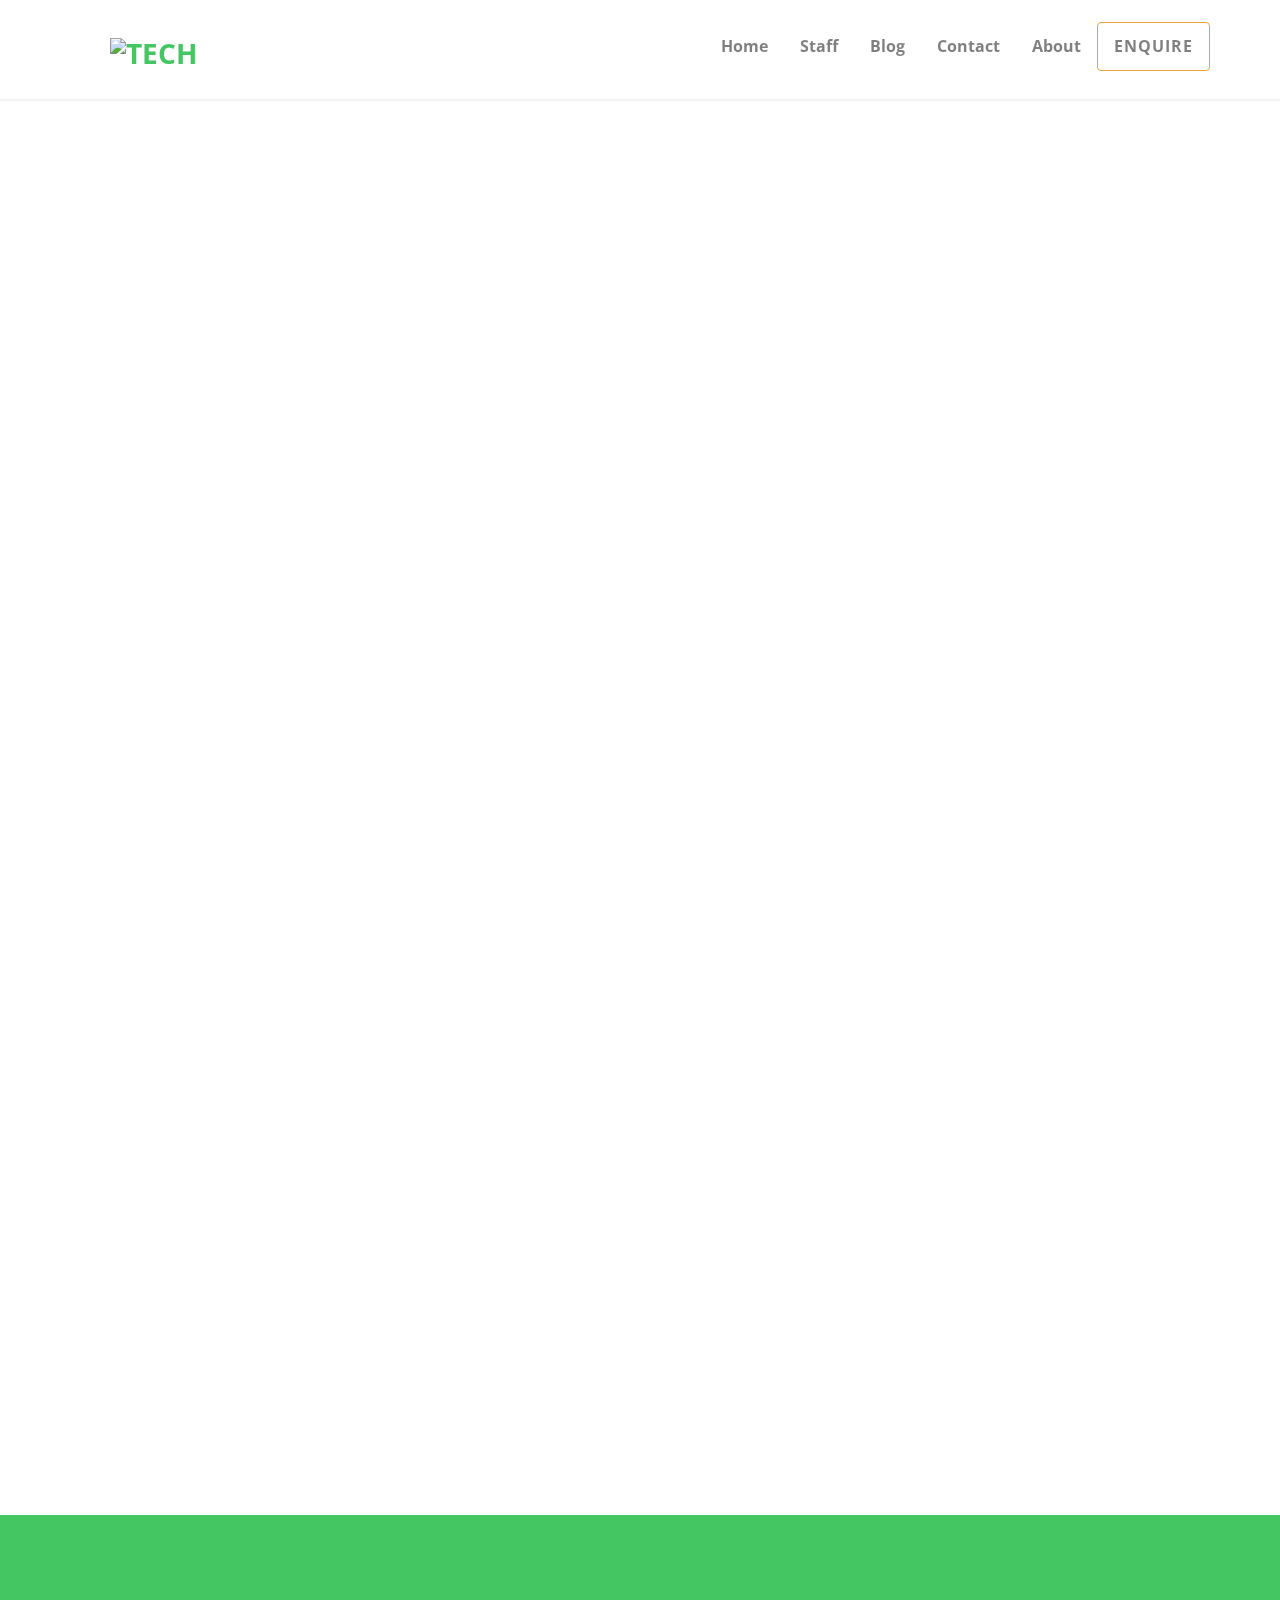
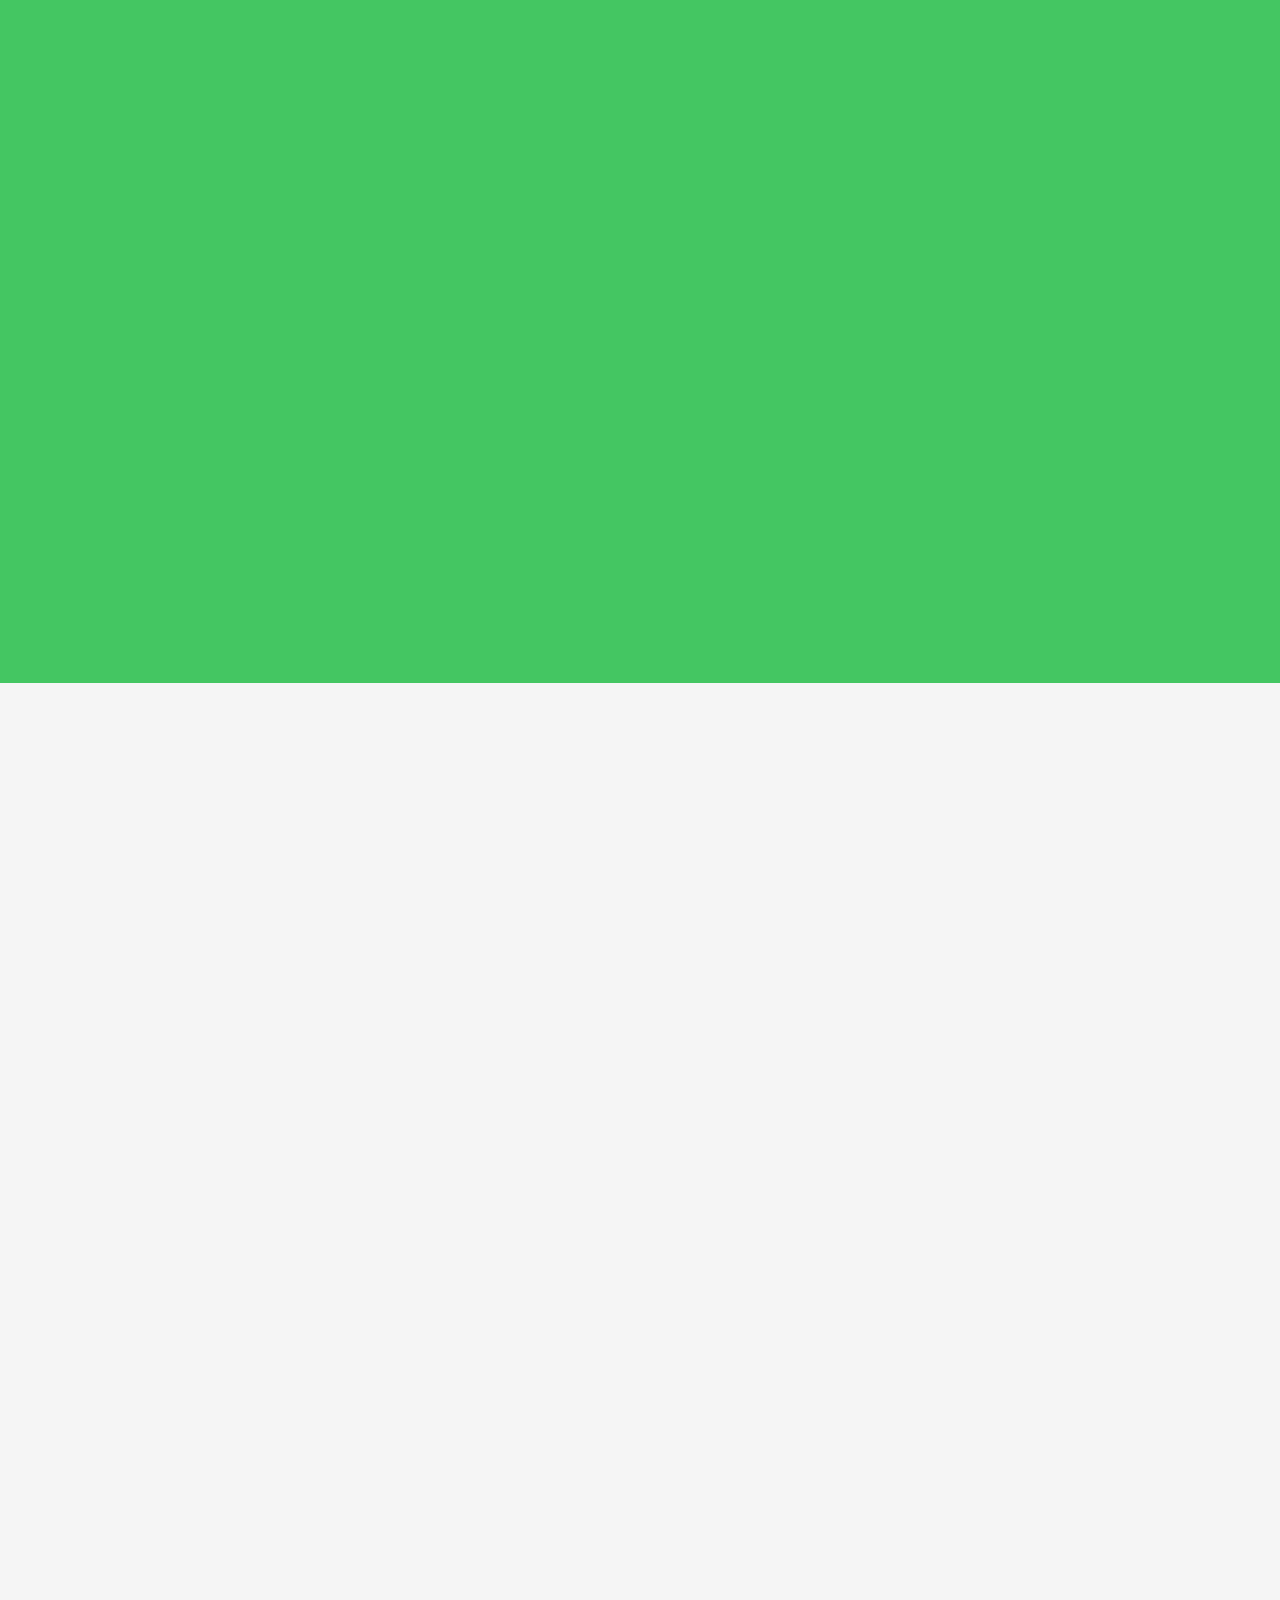
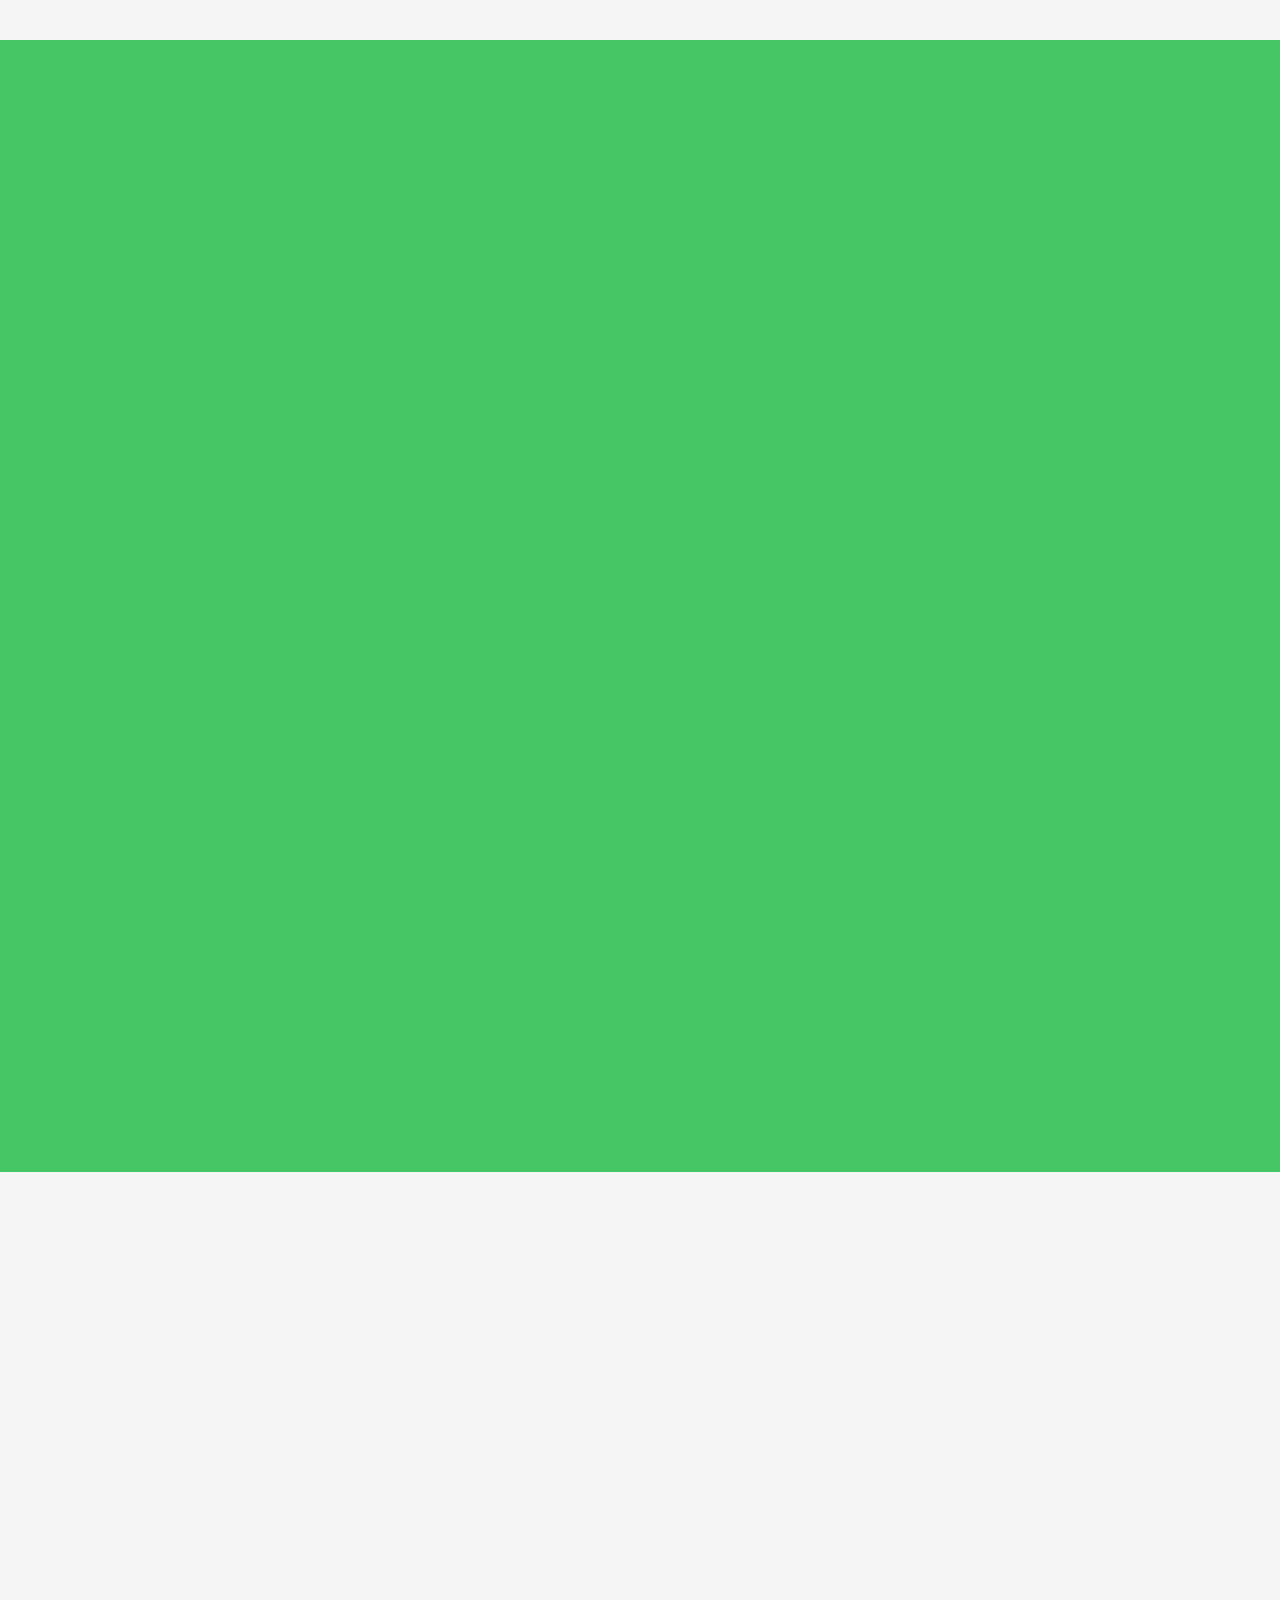
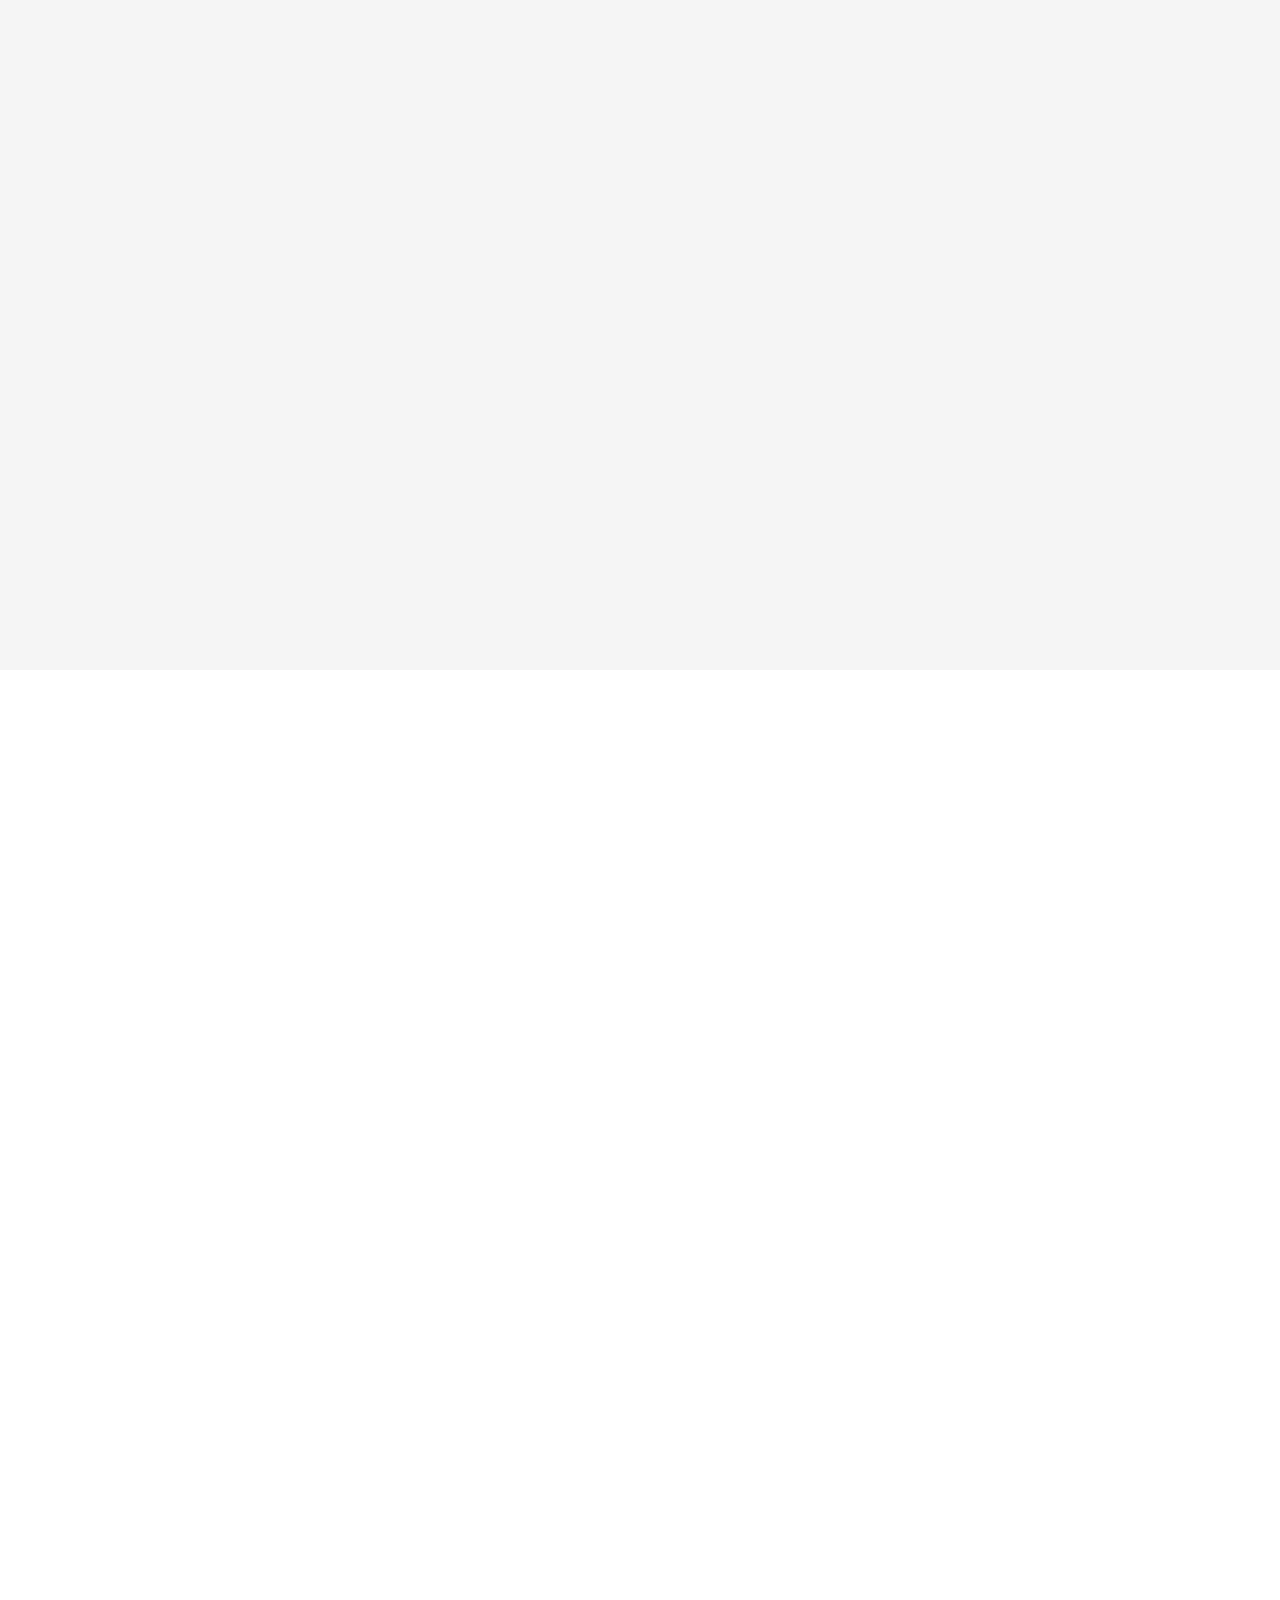
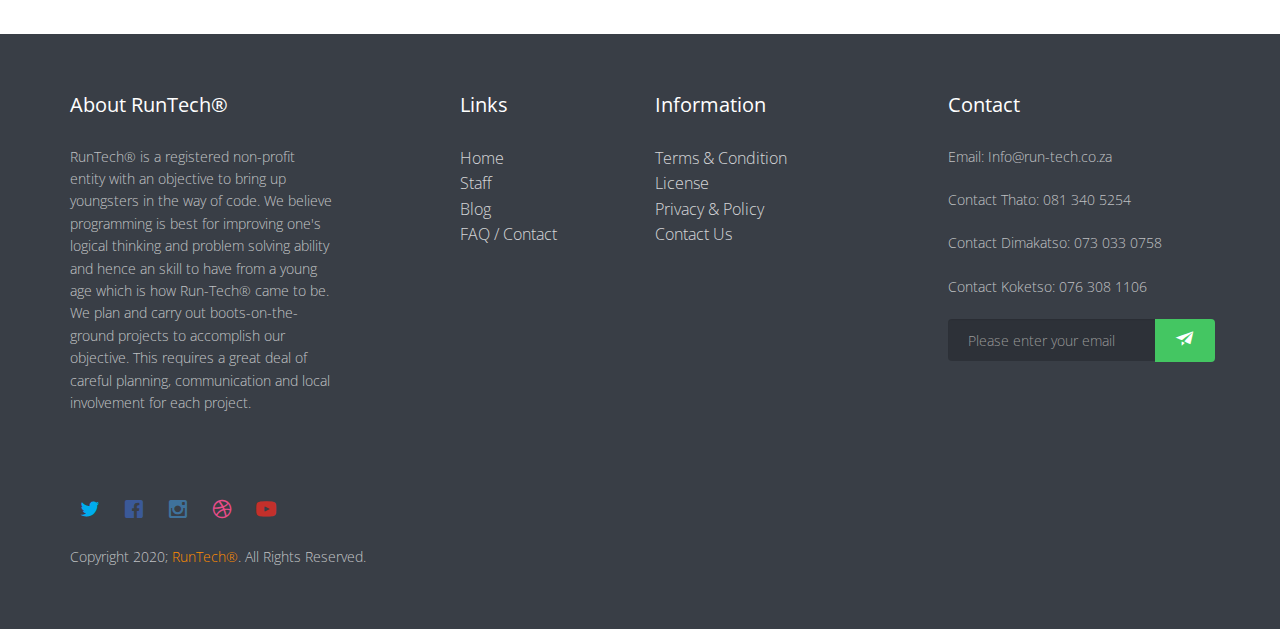
==== commit b412dec7: "Footer wording change" ====
--- a/index.html
+++ b/index.html
@@ -67,7 +67,7 @@
 							<li><a href="#fh5co-blog-section">Blog</a></li>
 							<li><a href="#fh5co-contact">Contact</a></li>
 							<li><a href="#footer">About</a></li>
-							<li class="btn btn-warning"><a href="#">Enquire</a></li>
+							<li class="btn btn-warning"><a href="enquire.html">Enquire</a></li>
 						</ul>
 					</nav>
 				</div>
@@ -531,8 +531,11 @@
 				<div class="container">
 					<div class="row row-bottom-padded-md">
 						<div class="col-md-3">
-							<h3 class="section-title">About RunTech</h3>
-							<p>RunTech is a registered non-goverment entity Operating on the [NGO Scale] level. We are an operational NGO;
+							<h3 class="section-title">About RunTech&reg;</h3>
+							<p>RunTech&reg; is a registered non-profit entity with an objective to bring up
+								youngsters in the way of code. We believe programming is best for improving
+								one's logical thinking and problem solving ability and hence an 
+								skill to have from a young age which is how Run-Tech&reg; came to be.
 								We plan and carry out boots-on-the-ground projects to accomplish our objective. This requires a great deal of careful planning, communication and local involvement for each project.
 							 </p>
 						</div>
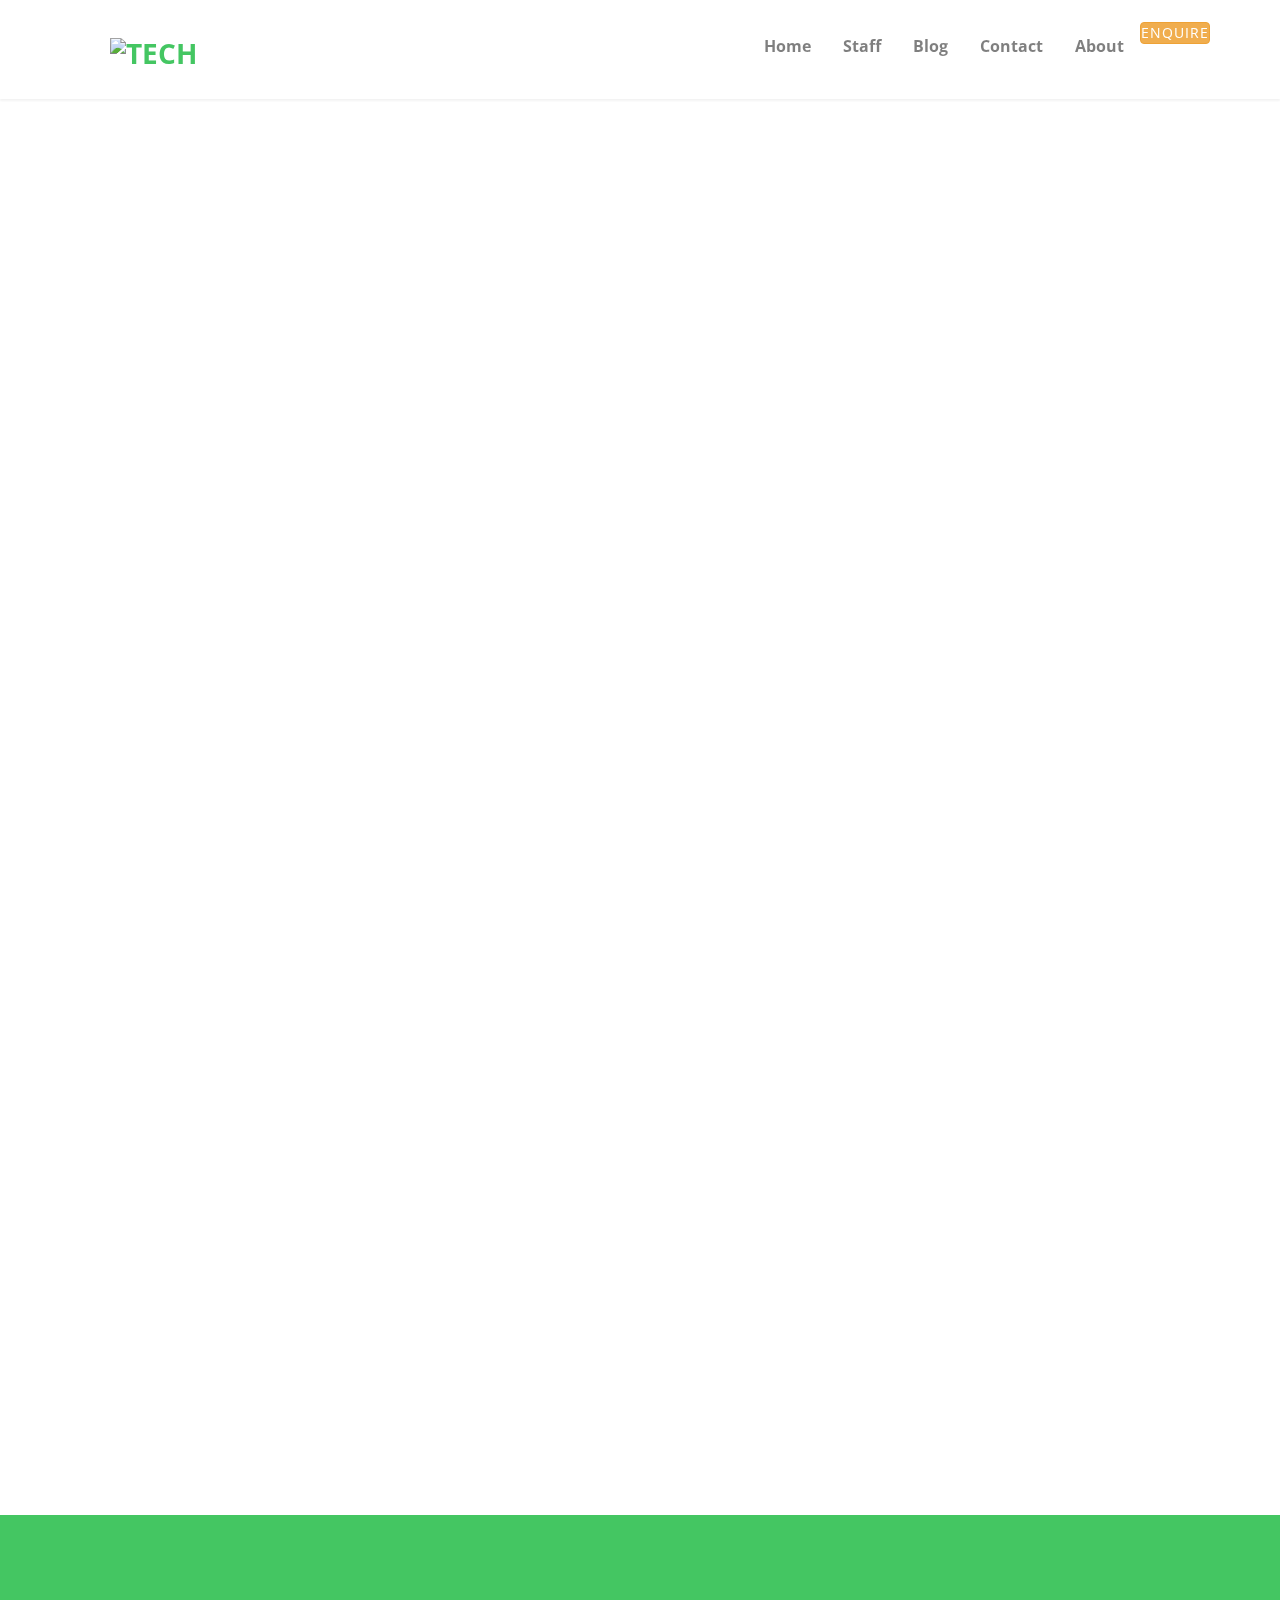
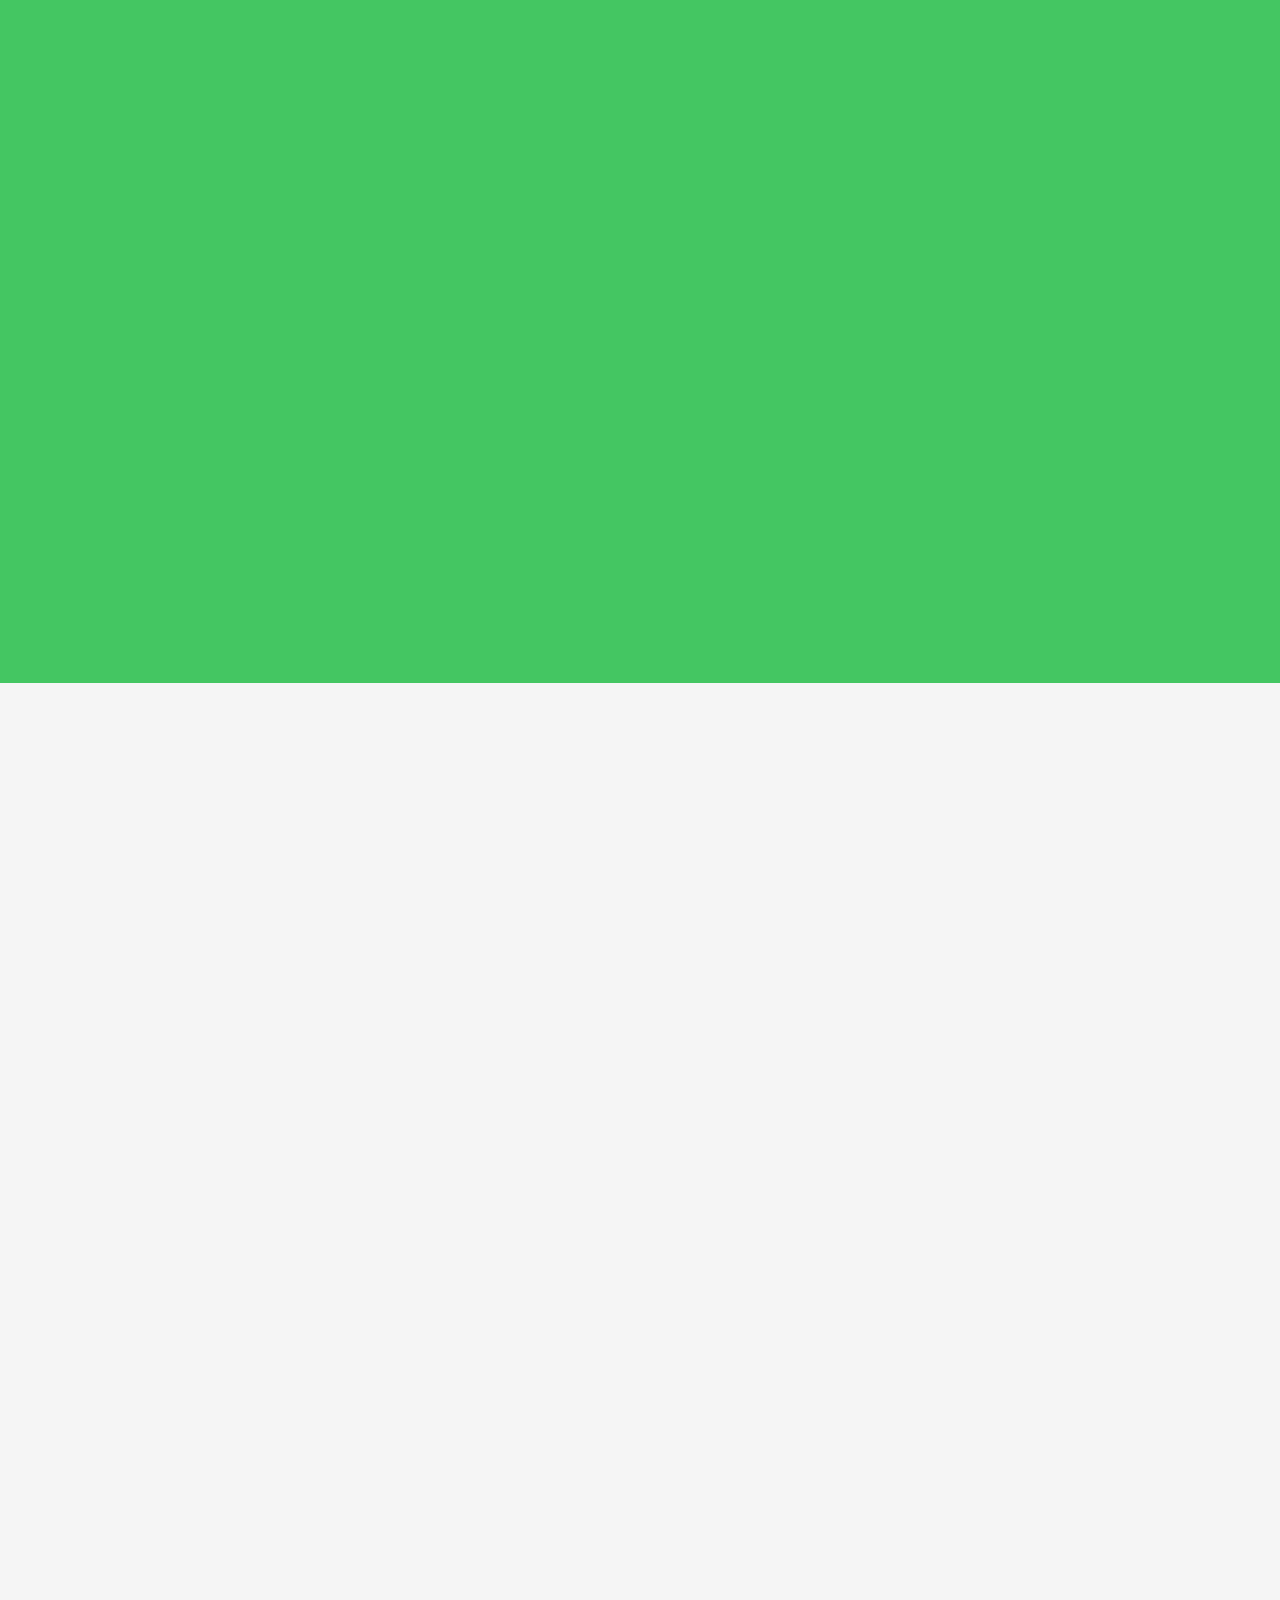
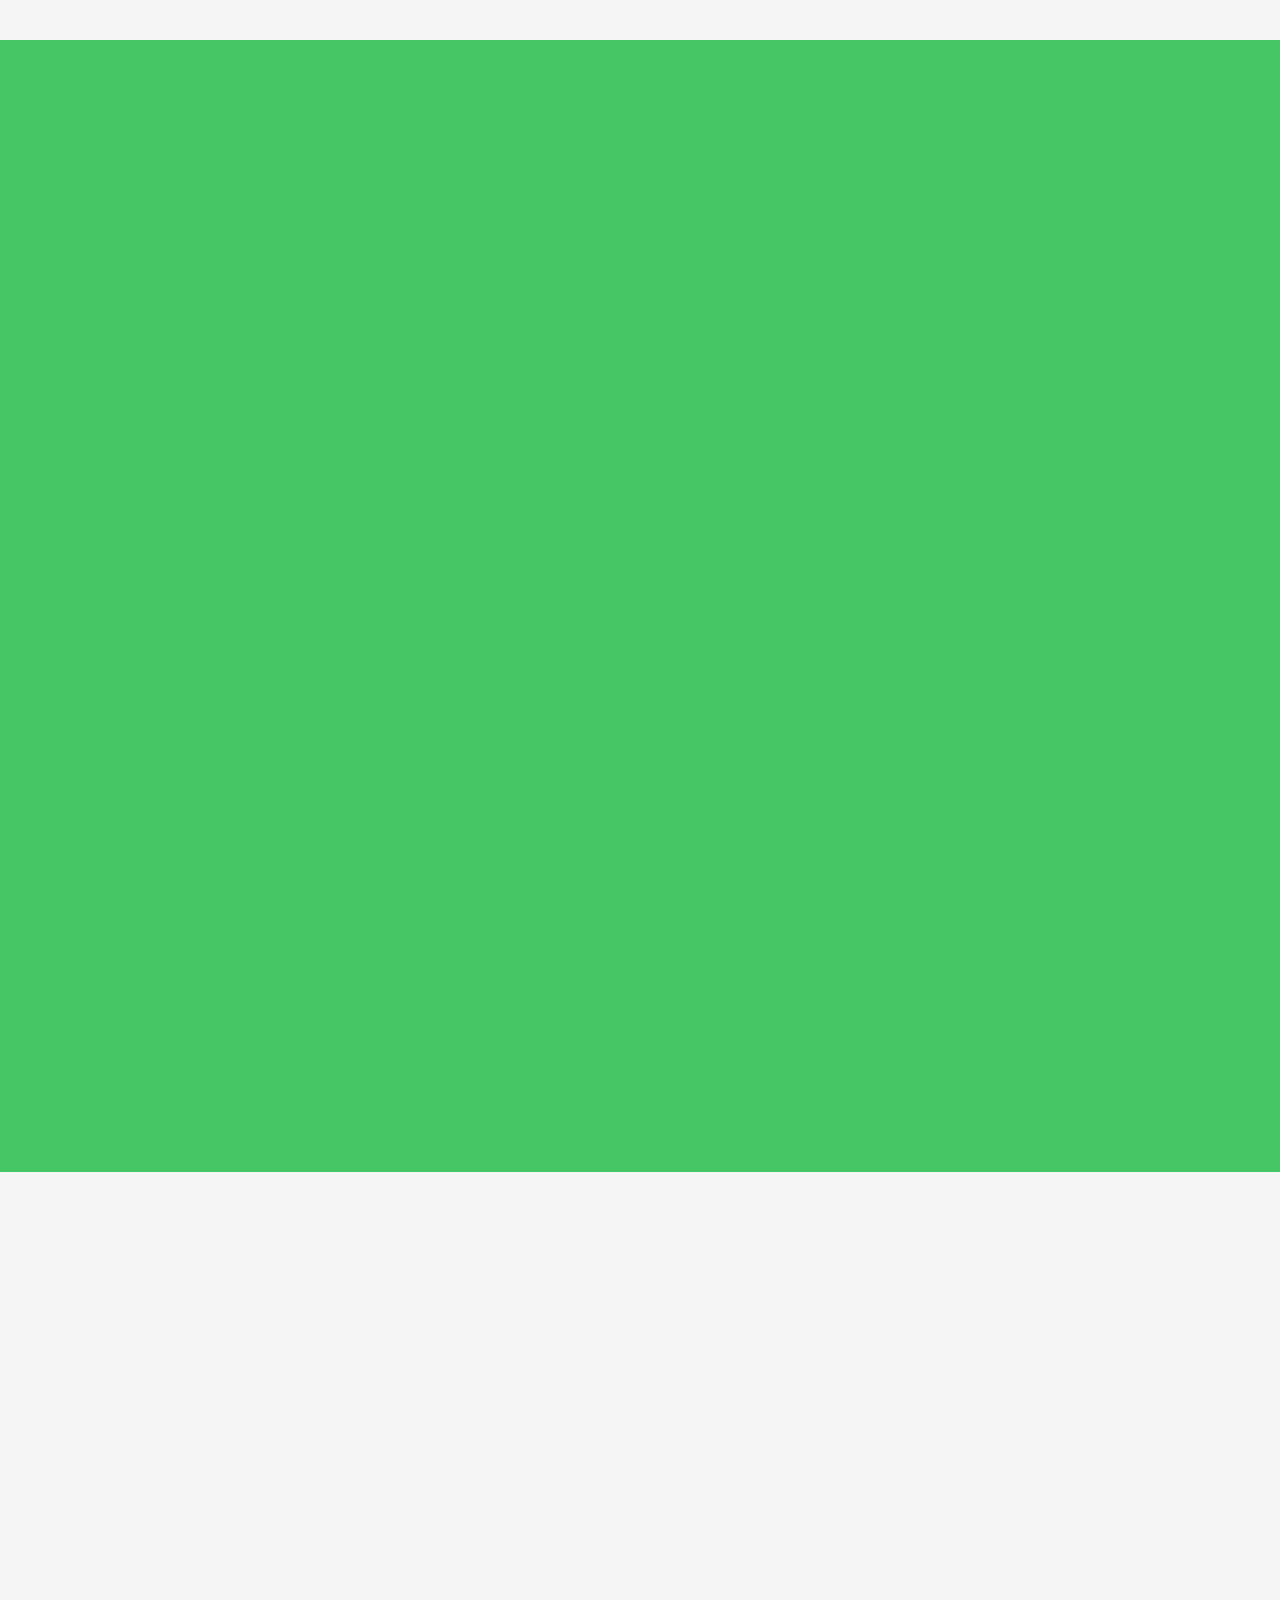
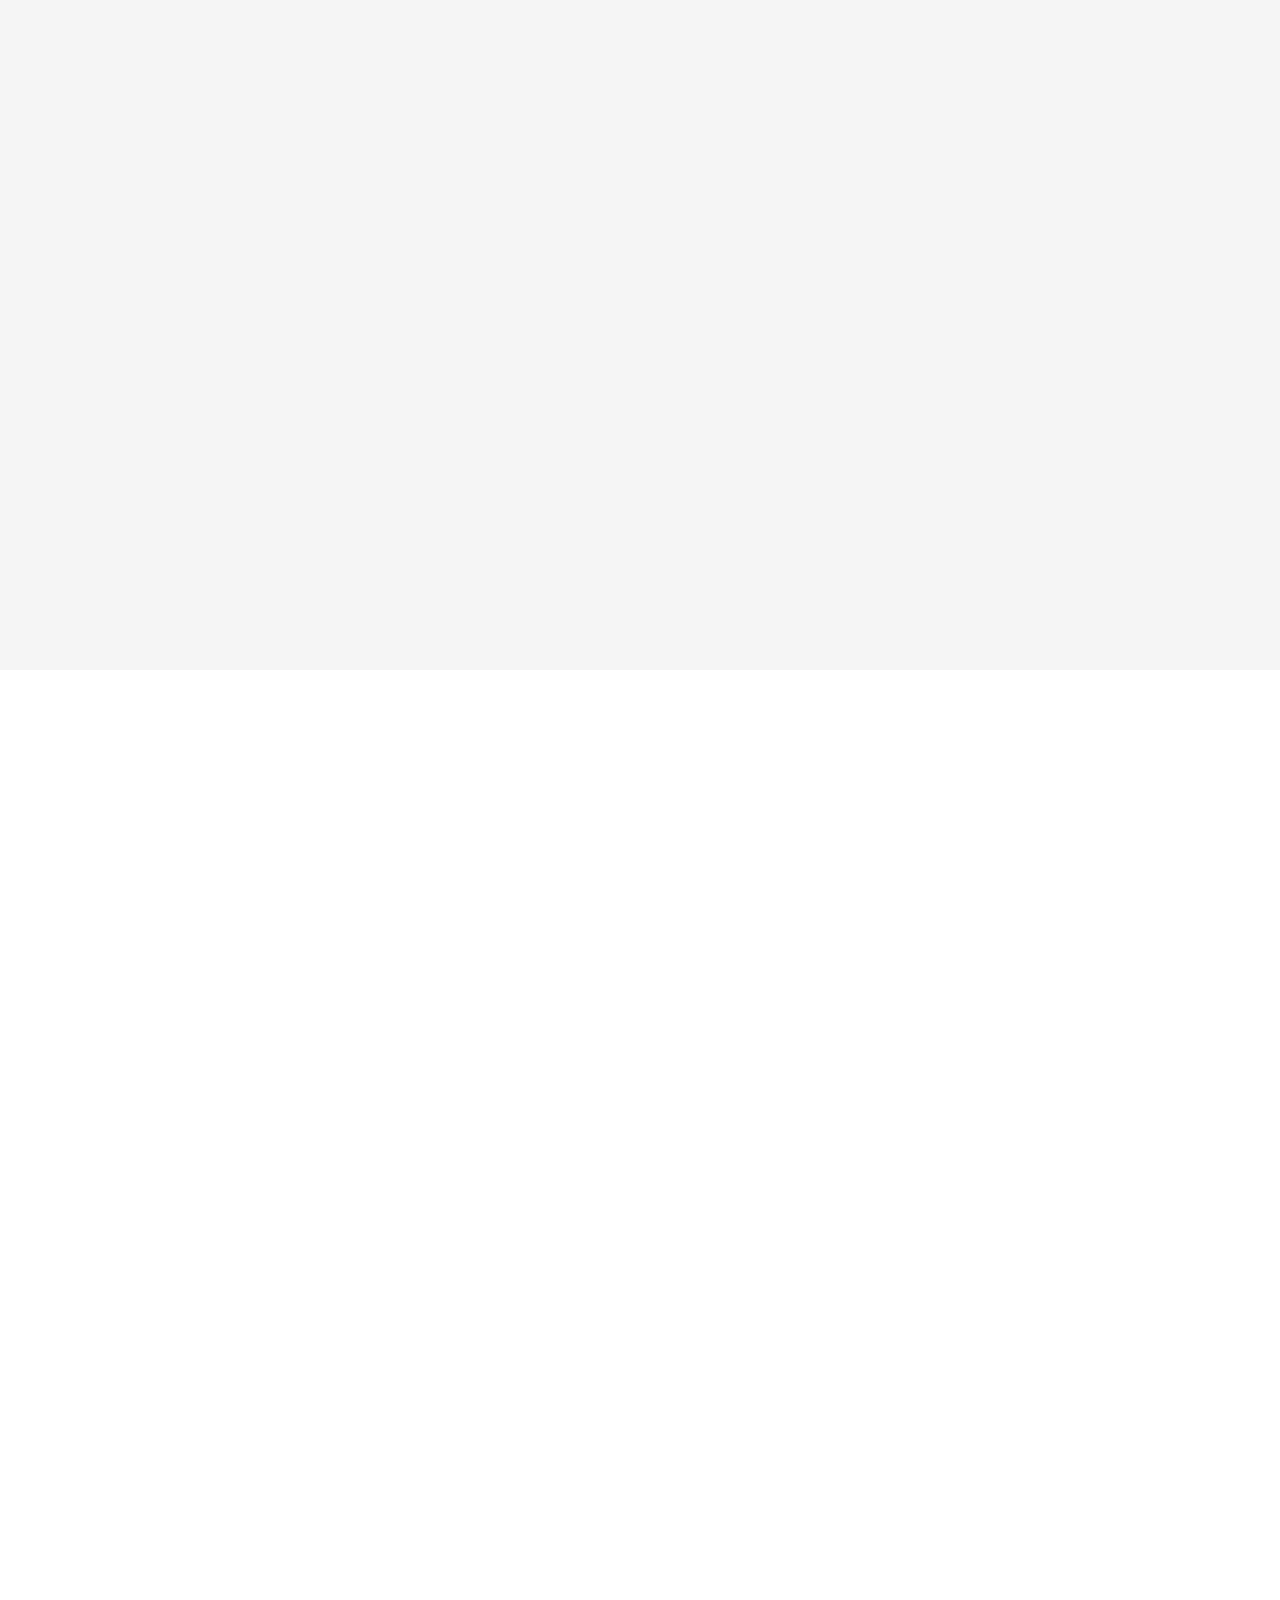
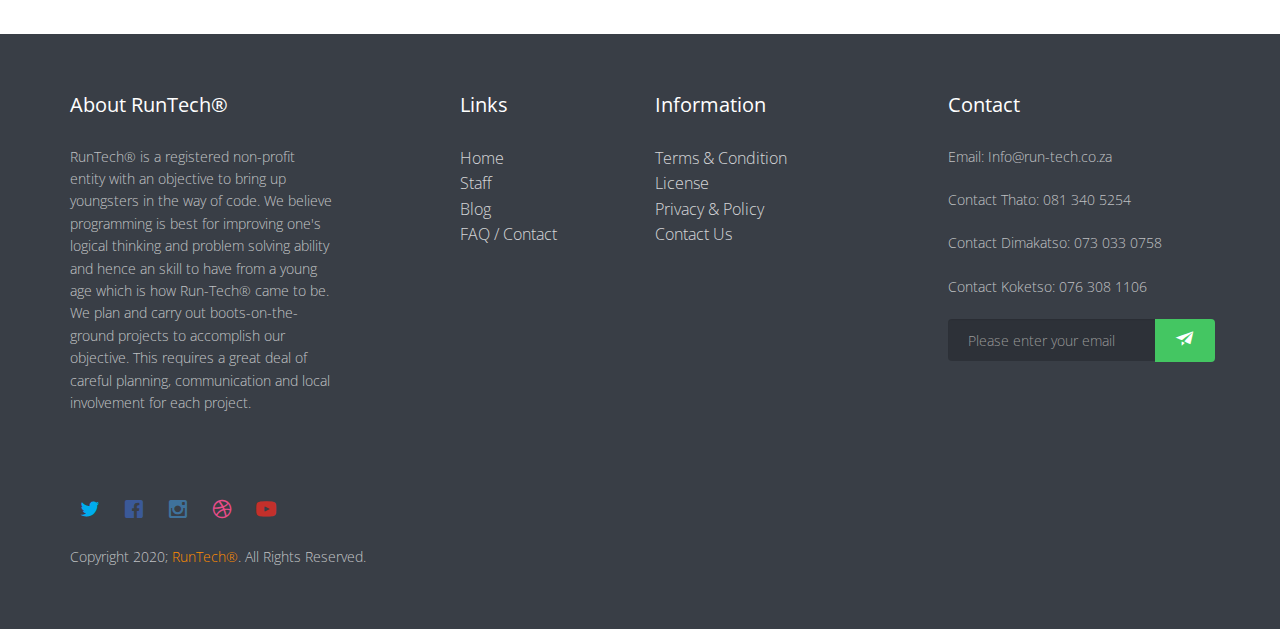
==== commit 2c35bbe2: "New files for database integration" ====
--- a/index.html
+++ b/index.html
@@ -67,7 +67,7 @@
 							<li><a href="#fh5co-blog-section">Blog</a></li>
 							<li><a href="#fh5co-contact">Contact</a></li>
 							<li><a href="#footer">About</a></li>
-							<li class="btn btn-warning"><a href="enquire.html">Enquire</a></li>
+							<li><button class="btn btn-warning pull-right" onclick="document.location.href='enquire.html'">Enquire</button></li>
 						</ul>
 					</nav>
 				</div>
@@ -586,7 +586,7 @@
 								<a href="#" style="color: #ea4c89;" target="_blank"><i class="icon-dribbble2"></i></a>
 								<a href="#" style="color: #c4302b;" target="_blank"><i class="icon-youtube"></i></a>
 							</p>
-							<p>Copyright 2020; <span style="color: darkorange;">RunTech&reg;</span>. All Rights Reserved.</p>
+							<p>Copyright 2020; <span id="rt" style="color: darkorange;">RunTech&reg;</span>. All Rights Reserved.</p>
 						</div>
 					</div>
 				</div>
@@ -624,8 +624,11 @@
 	<!-- Main JS -->
 	<script src="js/main.js"></script>
 	<script type="text/javascript">
+		window.onload = function () {
+			var btn = document.getElementById('rt');
+			//automatically click button
+		}
+	</script>
 	
-	</script>
-
 	</body>
 </html>
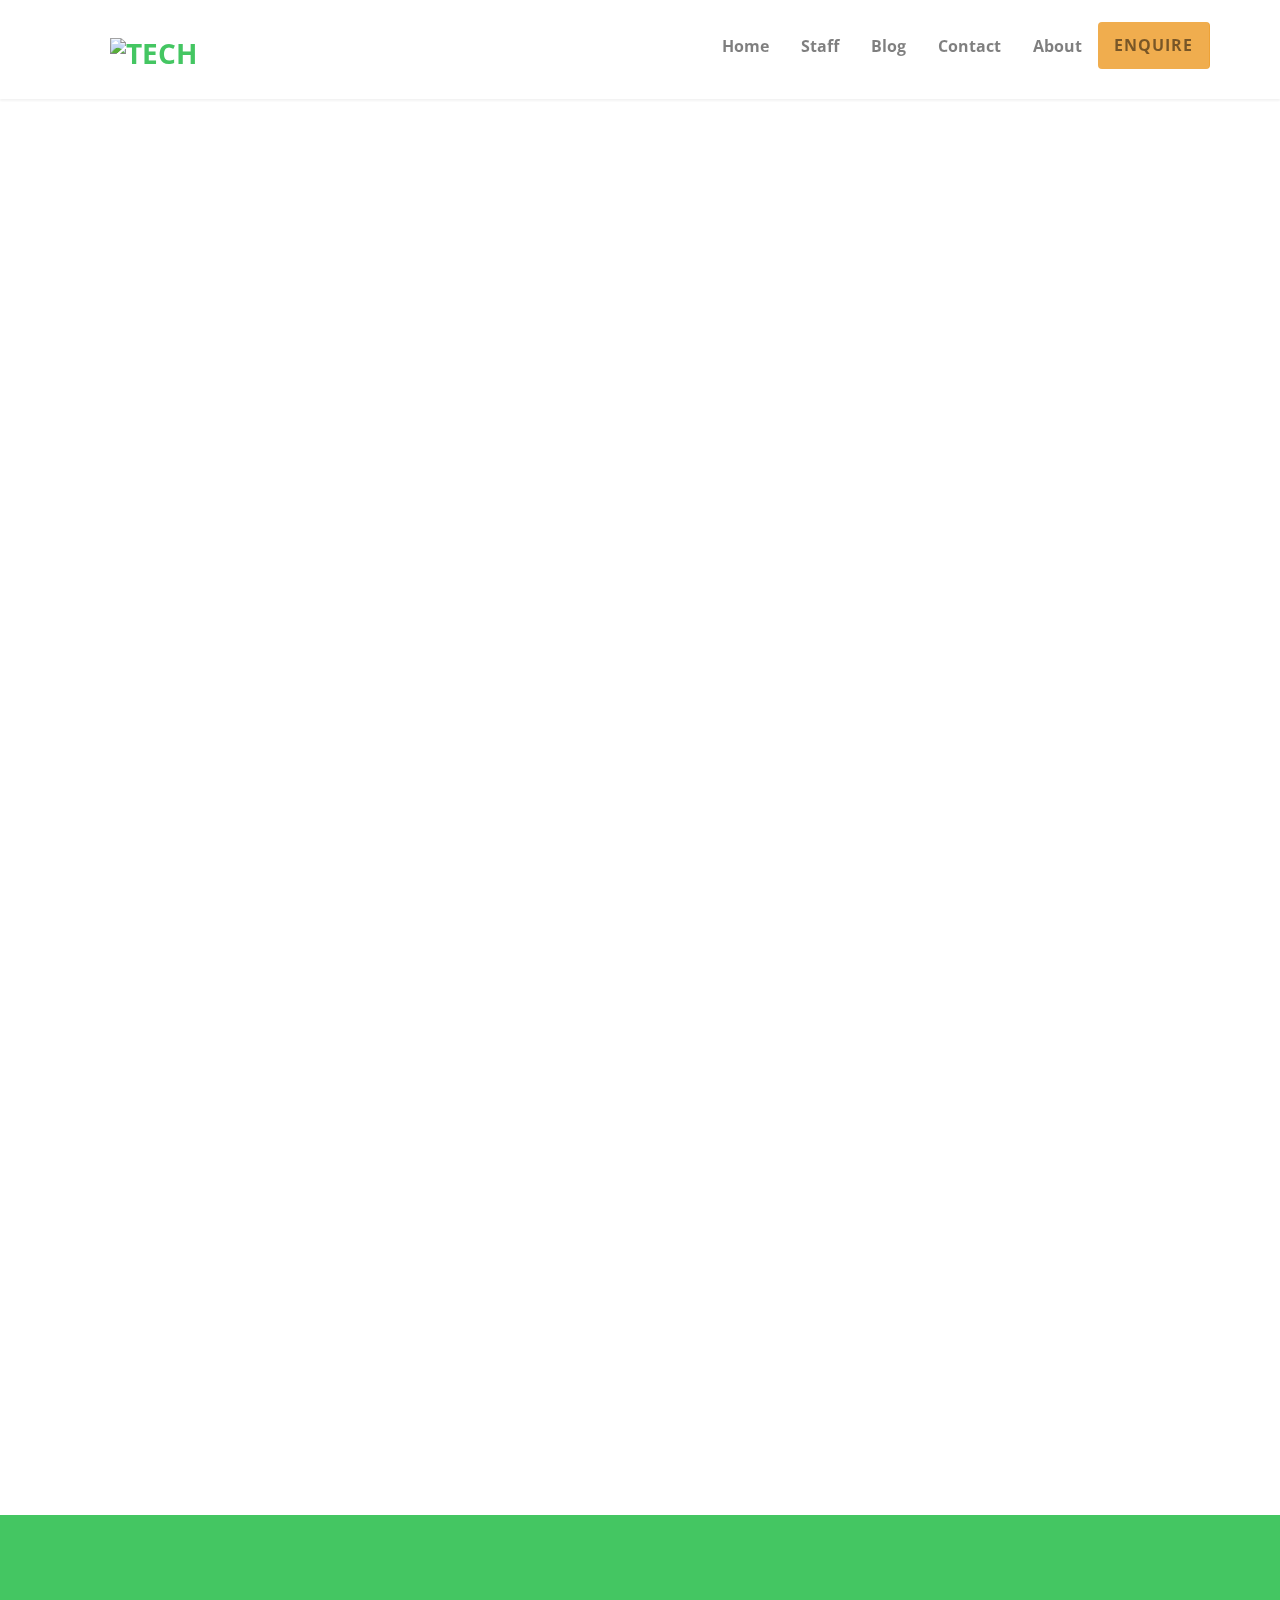
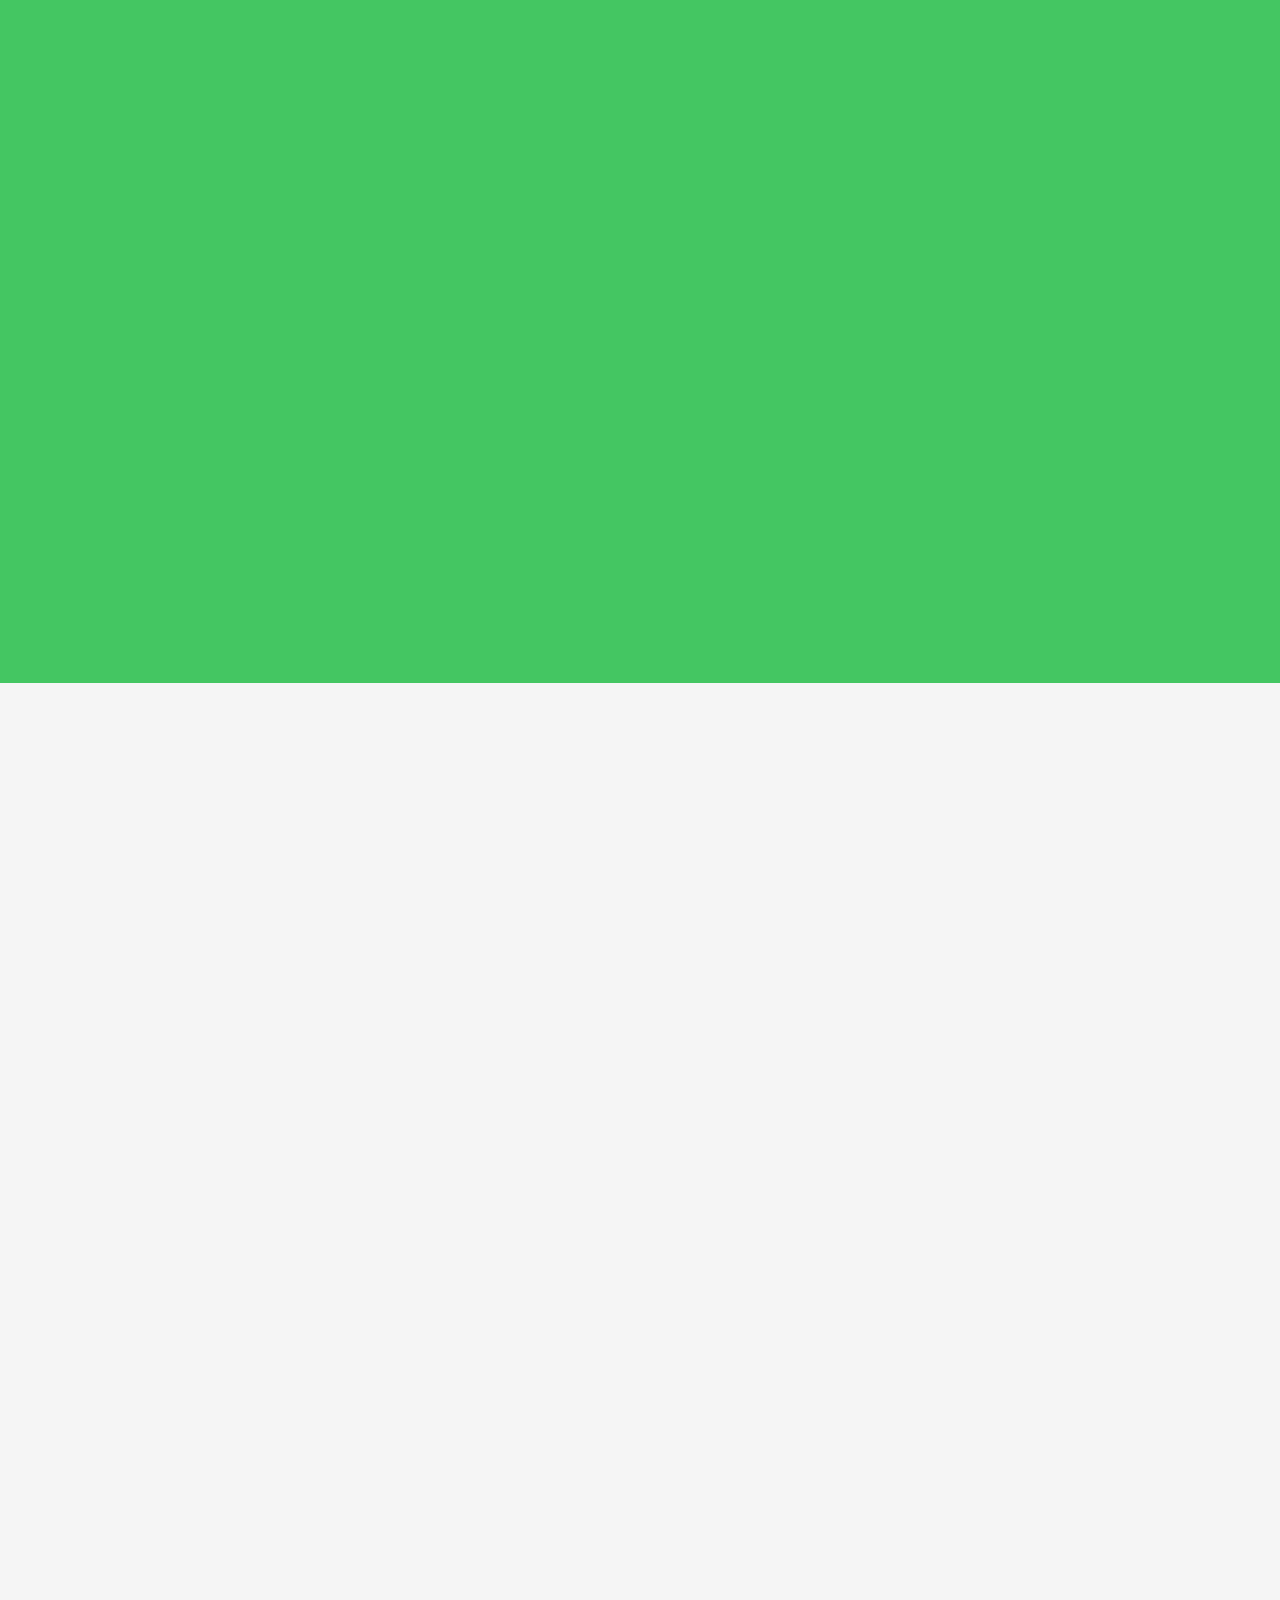
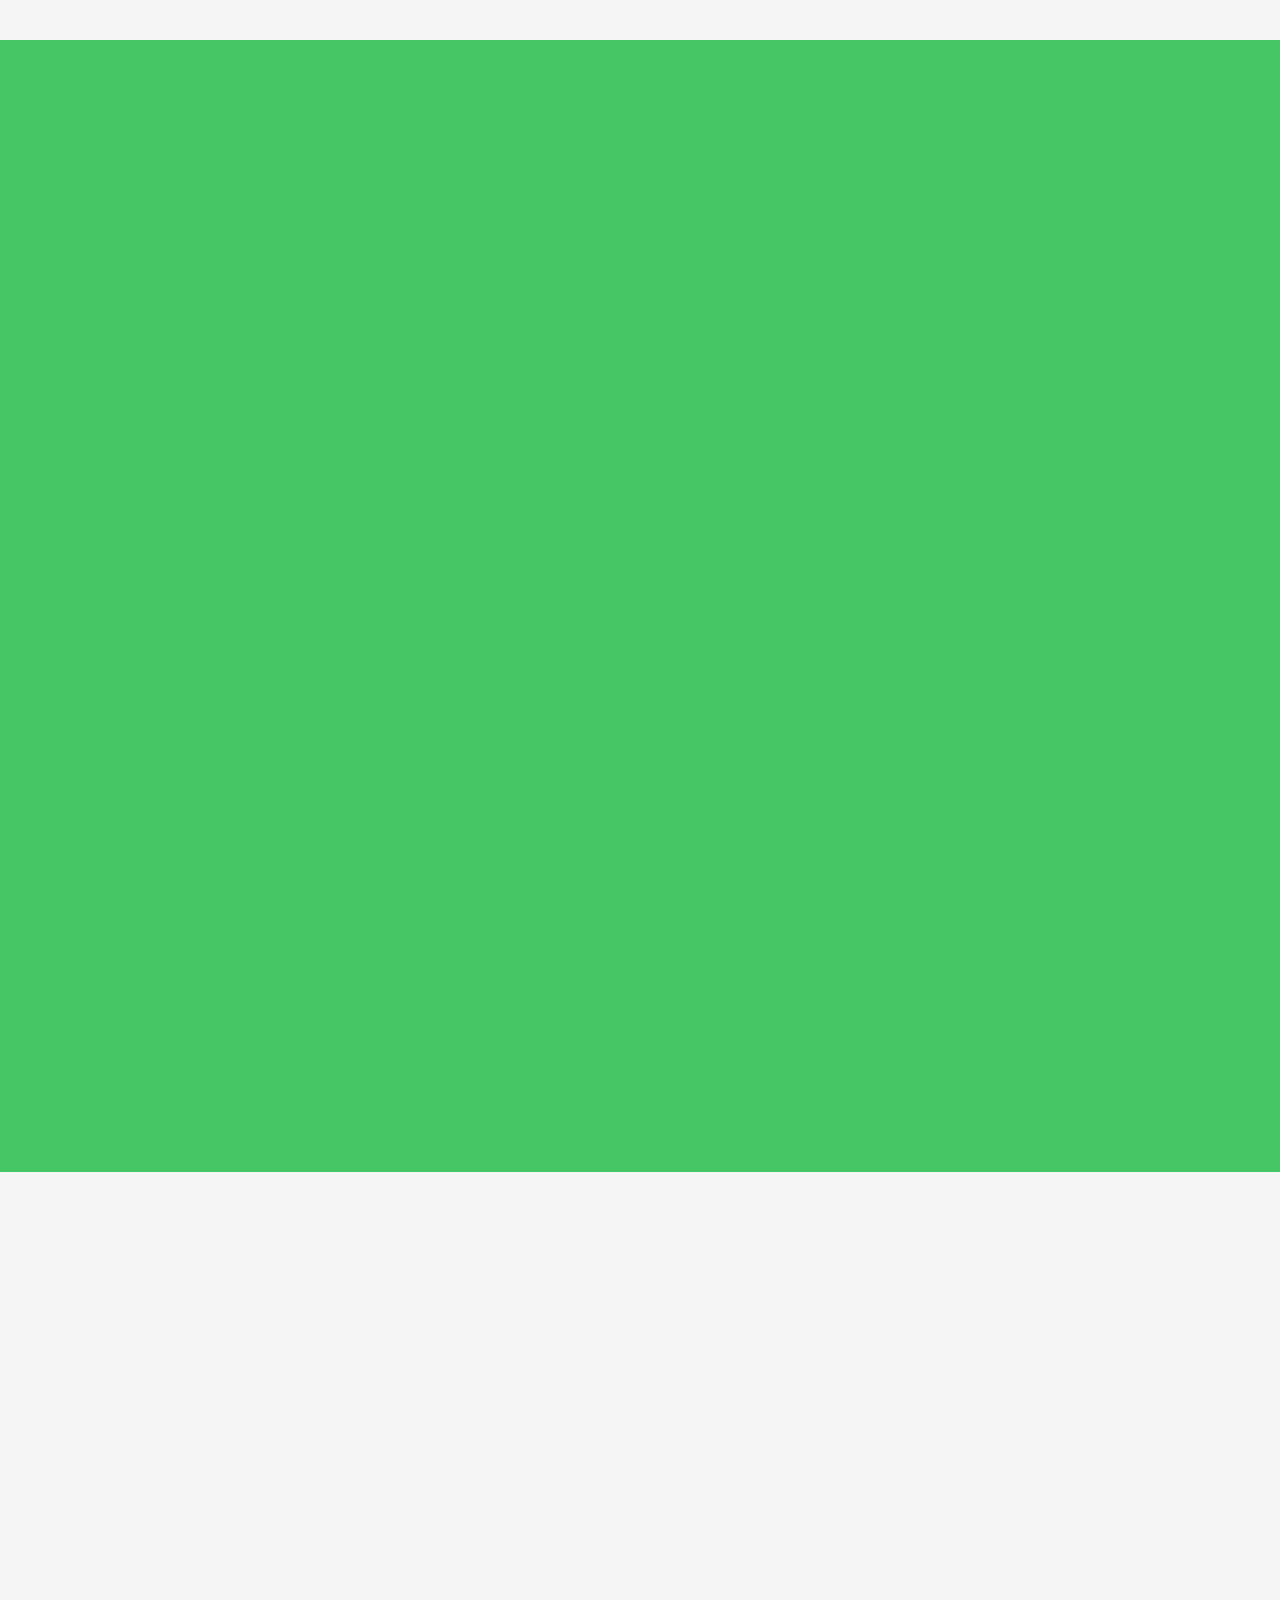
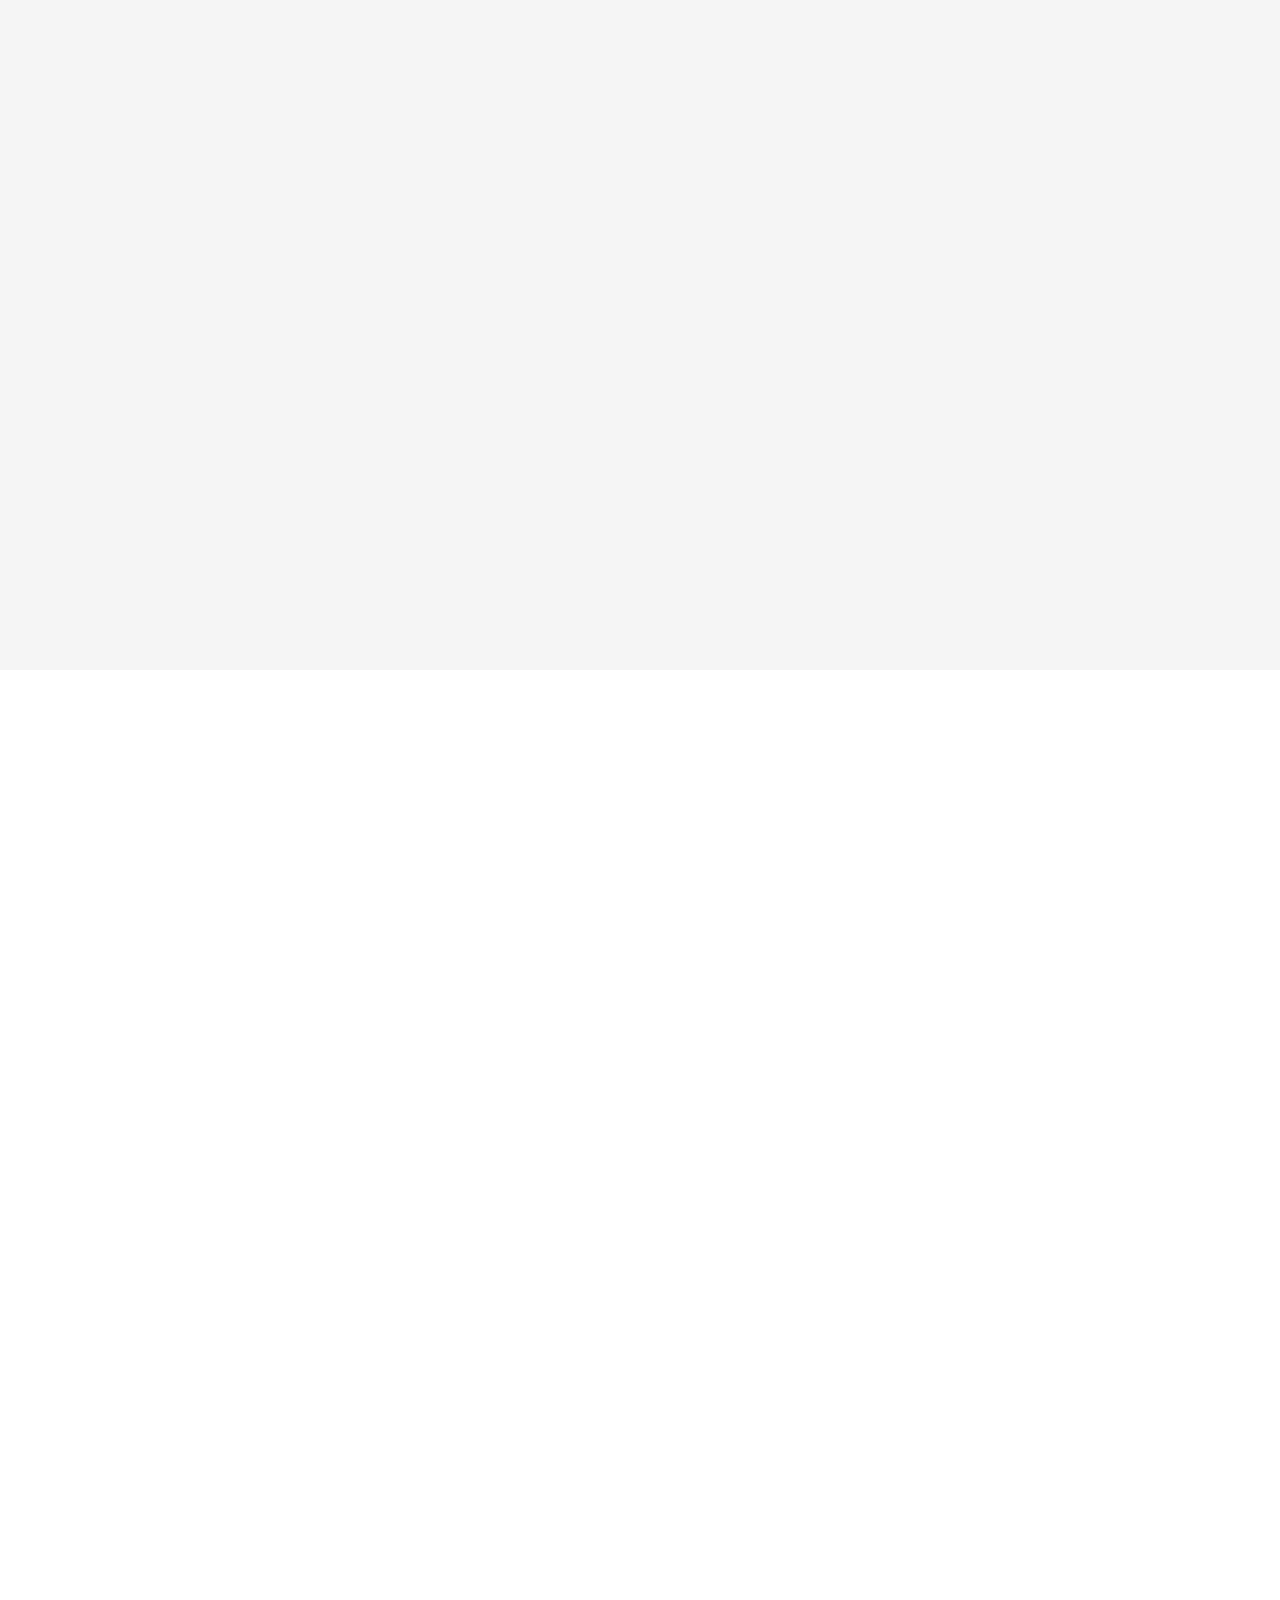
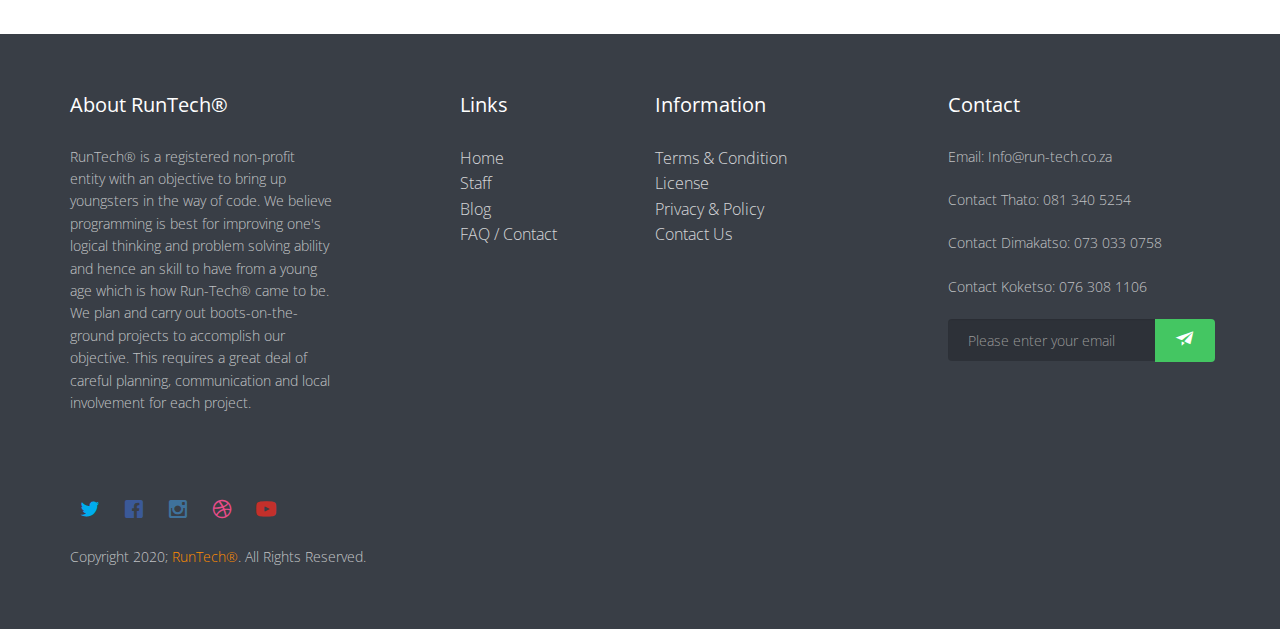
==== commit cb65030c: "Enquiry functionality" ====
--- a/index.html
+++ b/index.html
@@ -67,7 +67,7 @@
 							<li><a href="#fh5co-blog-section">Blog</a></li>
 							<li><a href="#fh5co-contact">Contact</a></li>
 							<li><a href="#footer">About</a></li>
-							<li><button class="btn btn-warning pull-right" onclick="document.location.href='enquire.html'">Enquire</button></li>
+							<li><a class="btn btn-warning" href="enquire.php">Enquire</a></li>
 						</ul>
 					</nav>
 				</div>
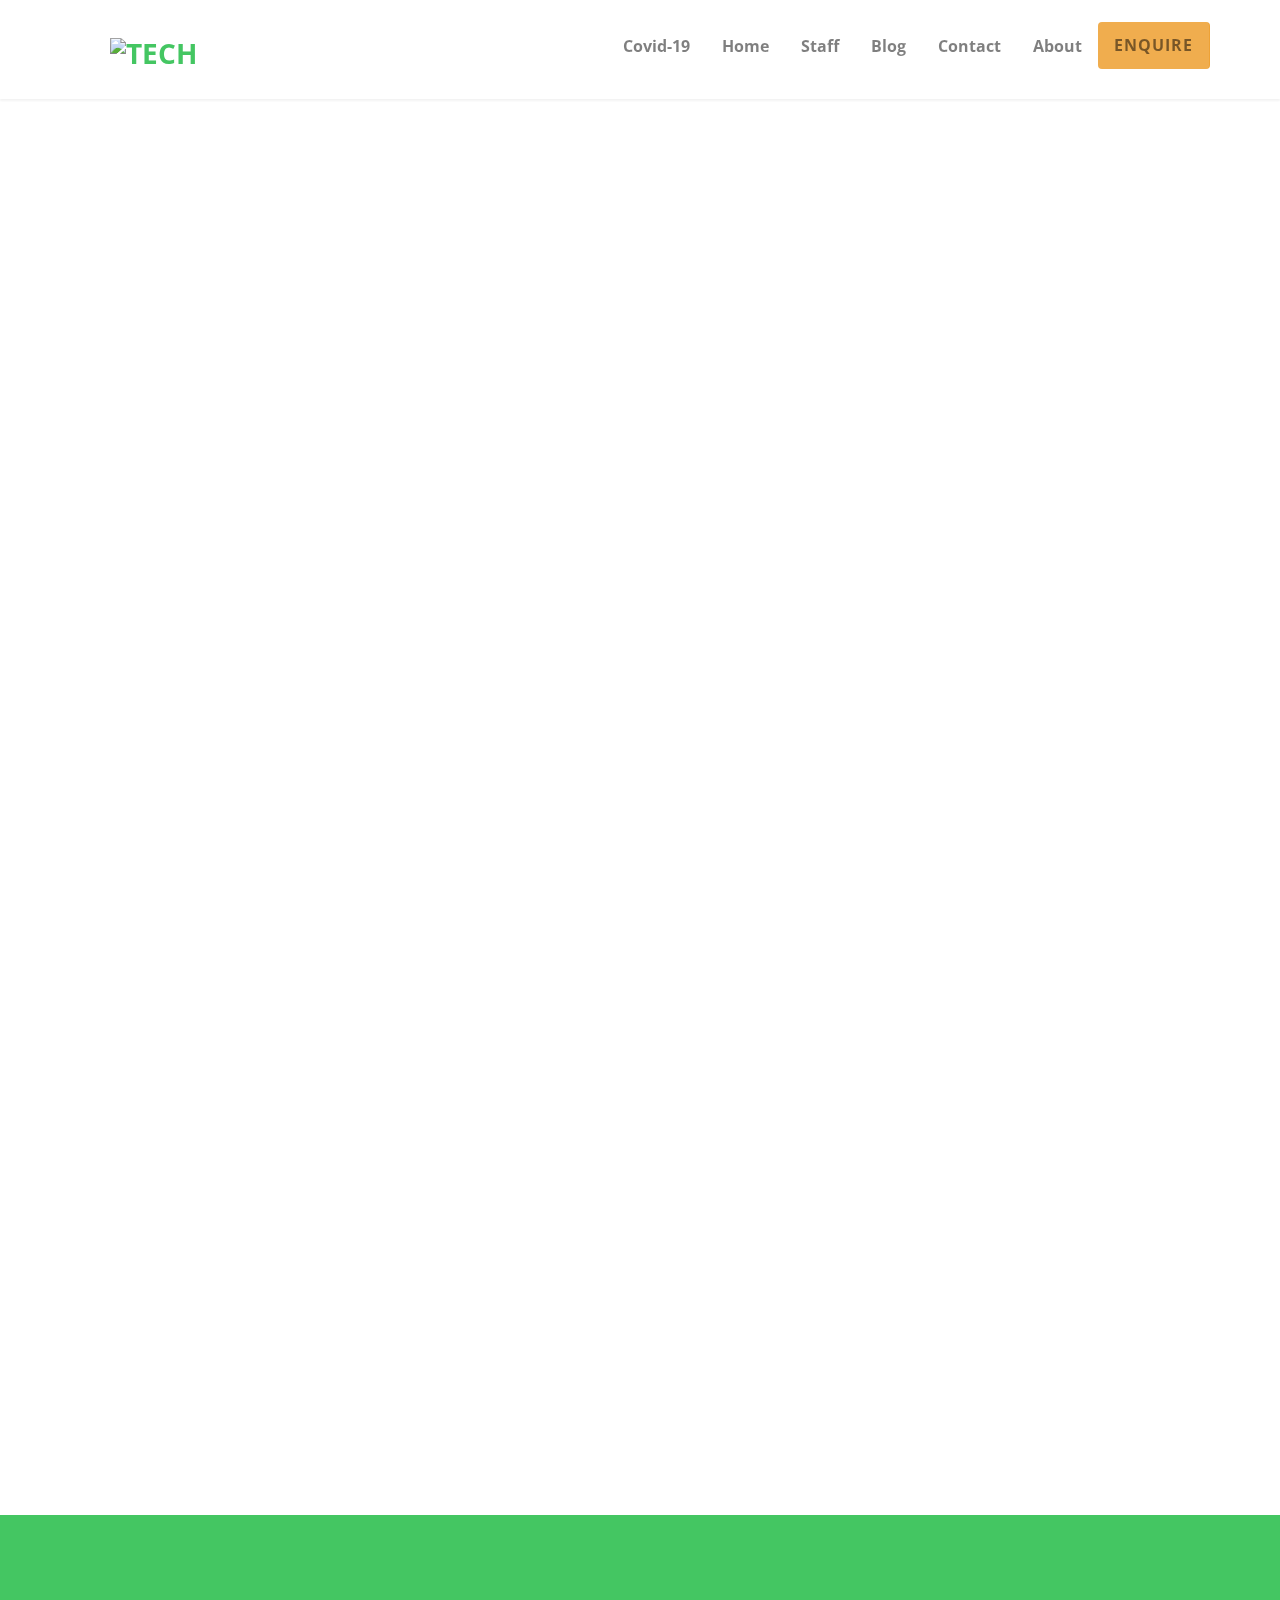
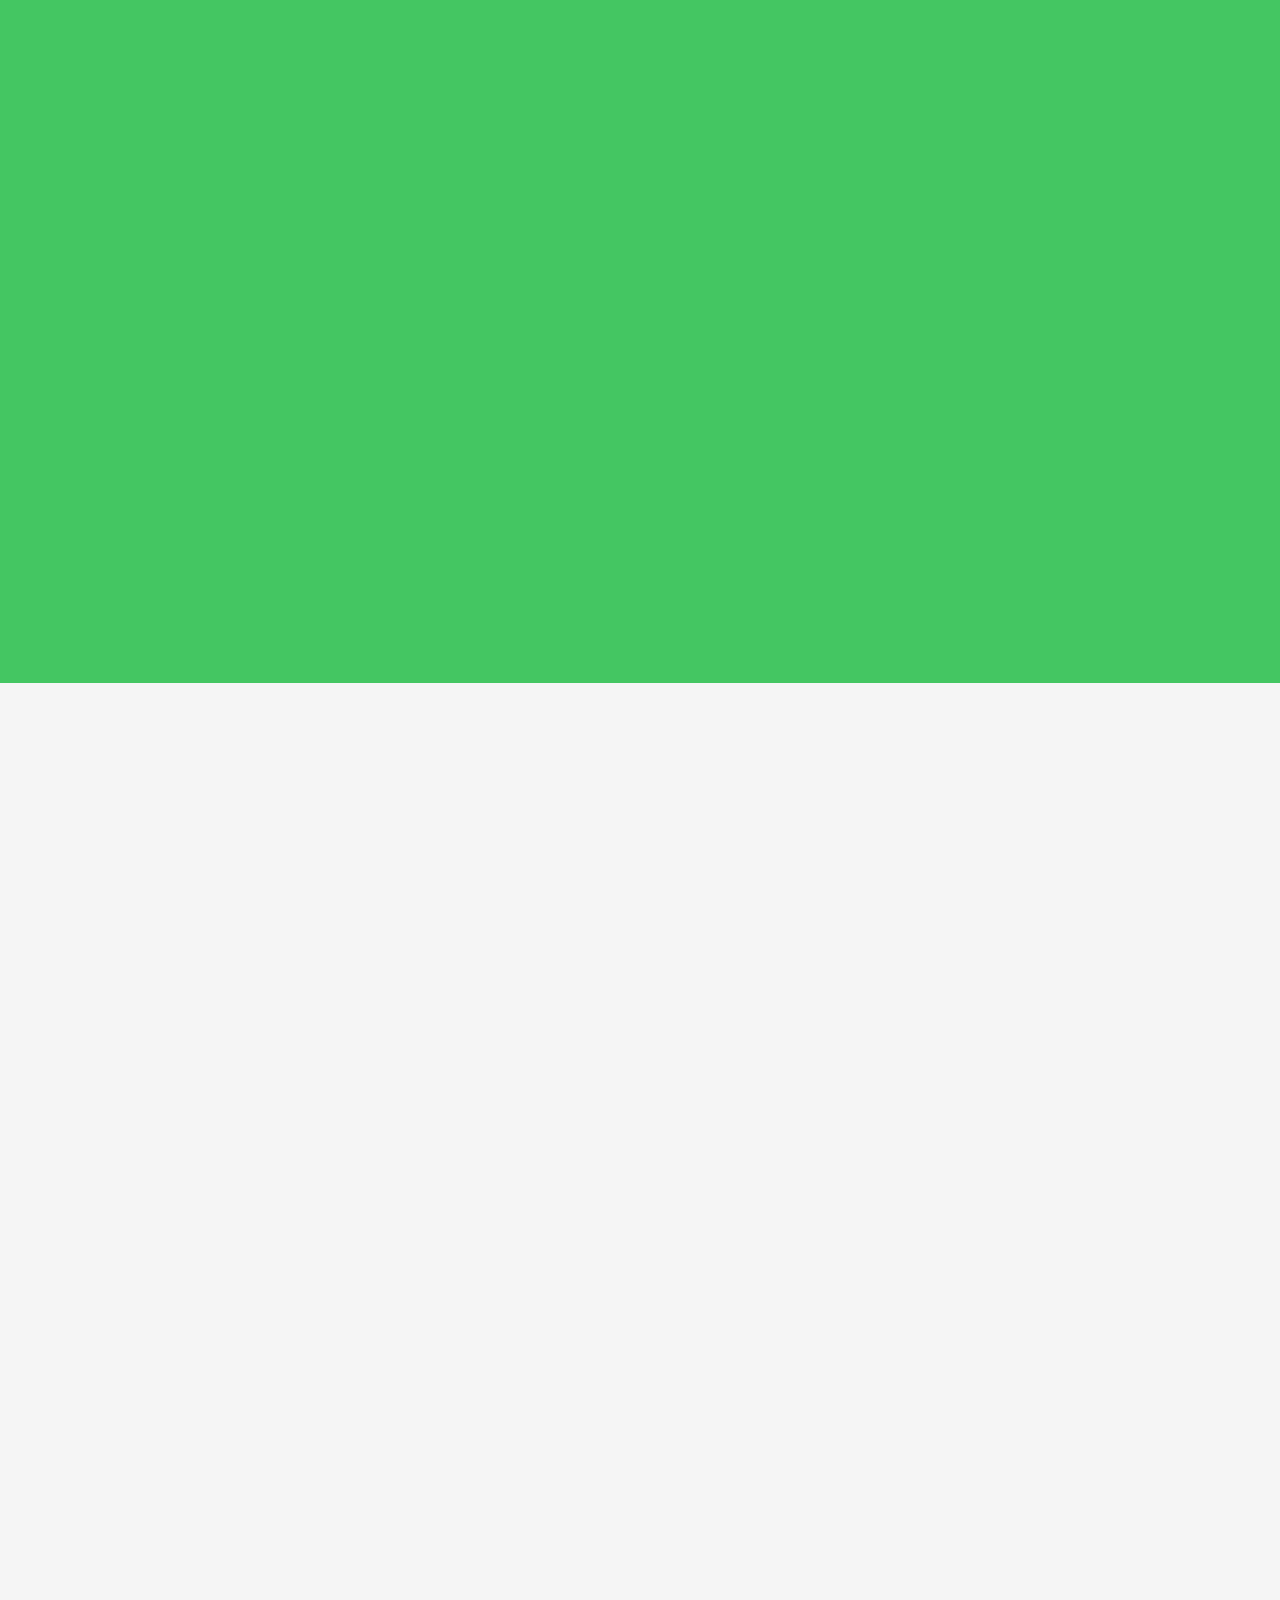
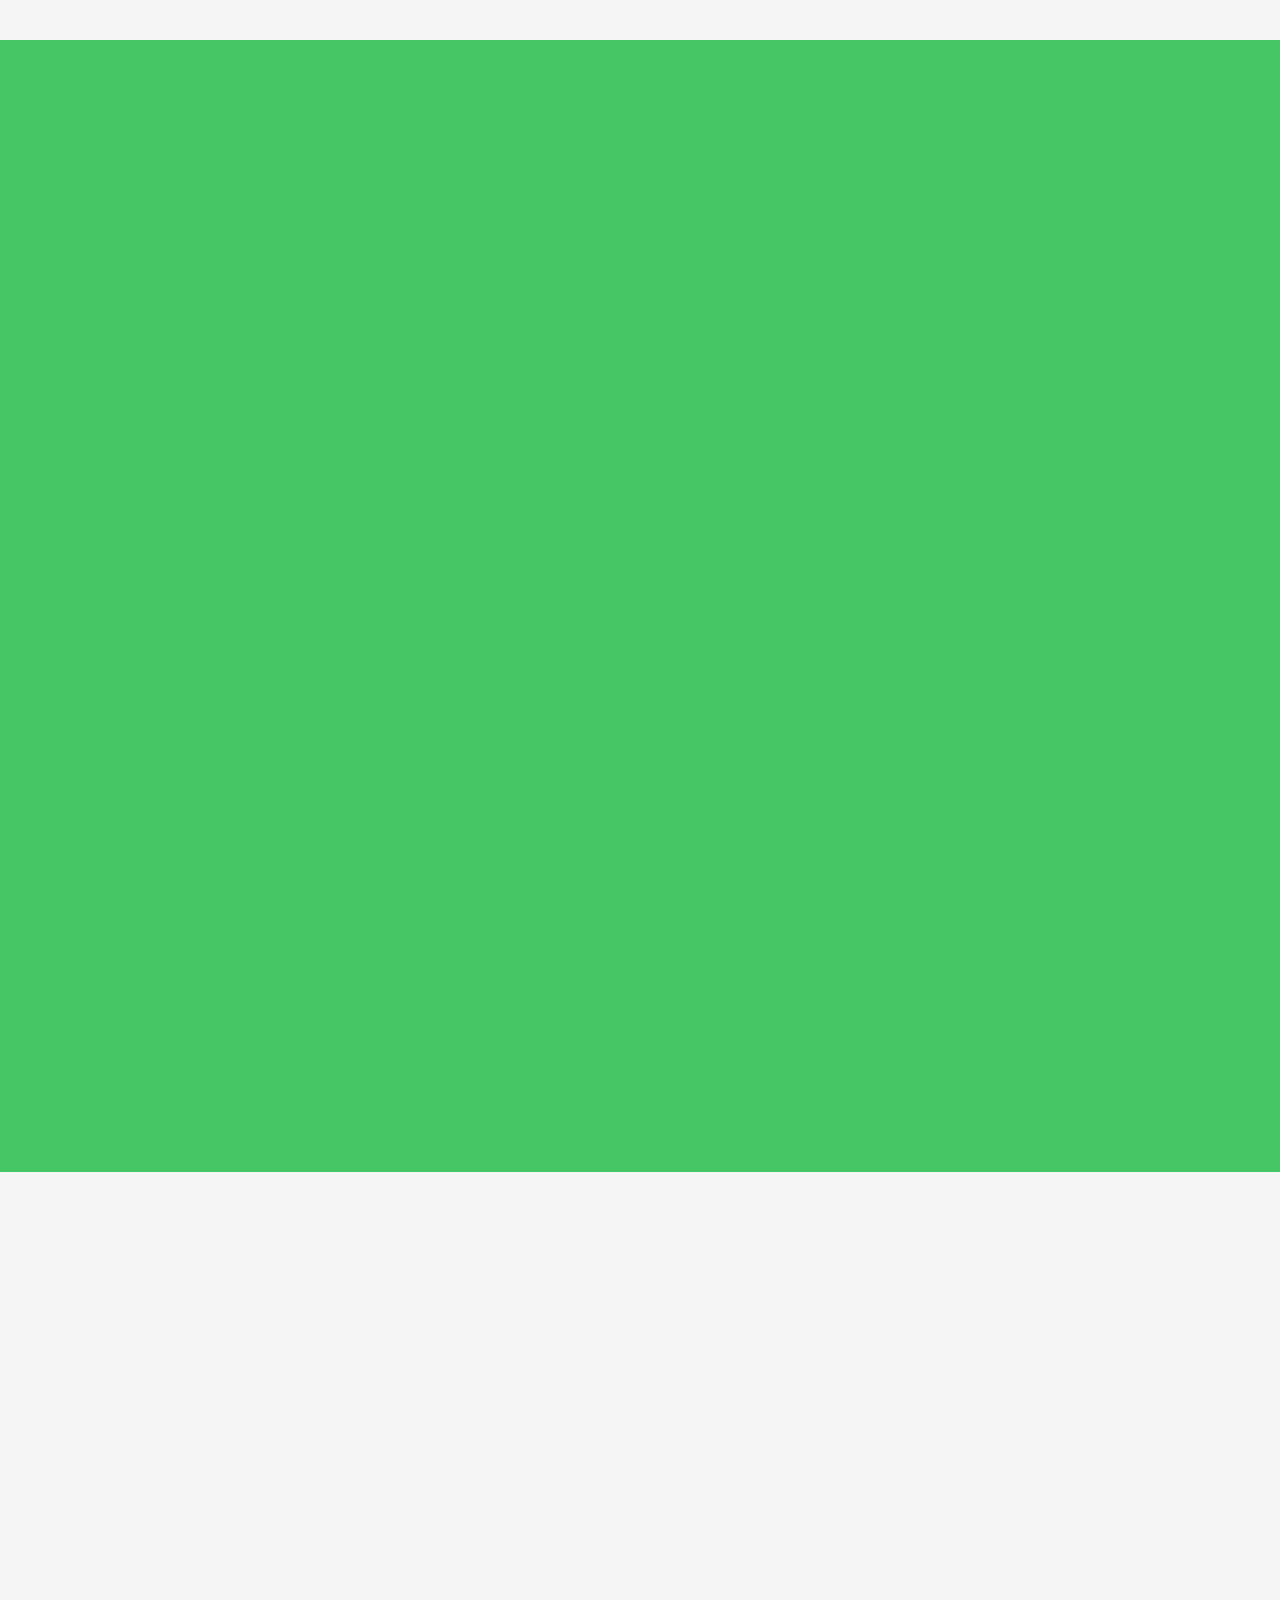
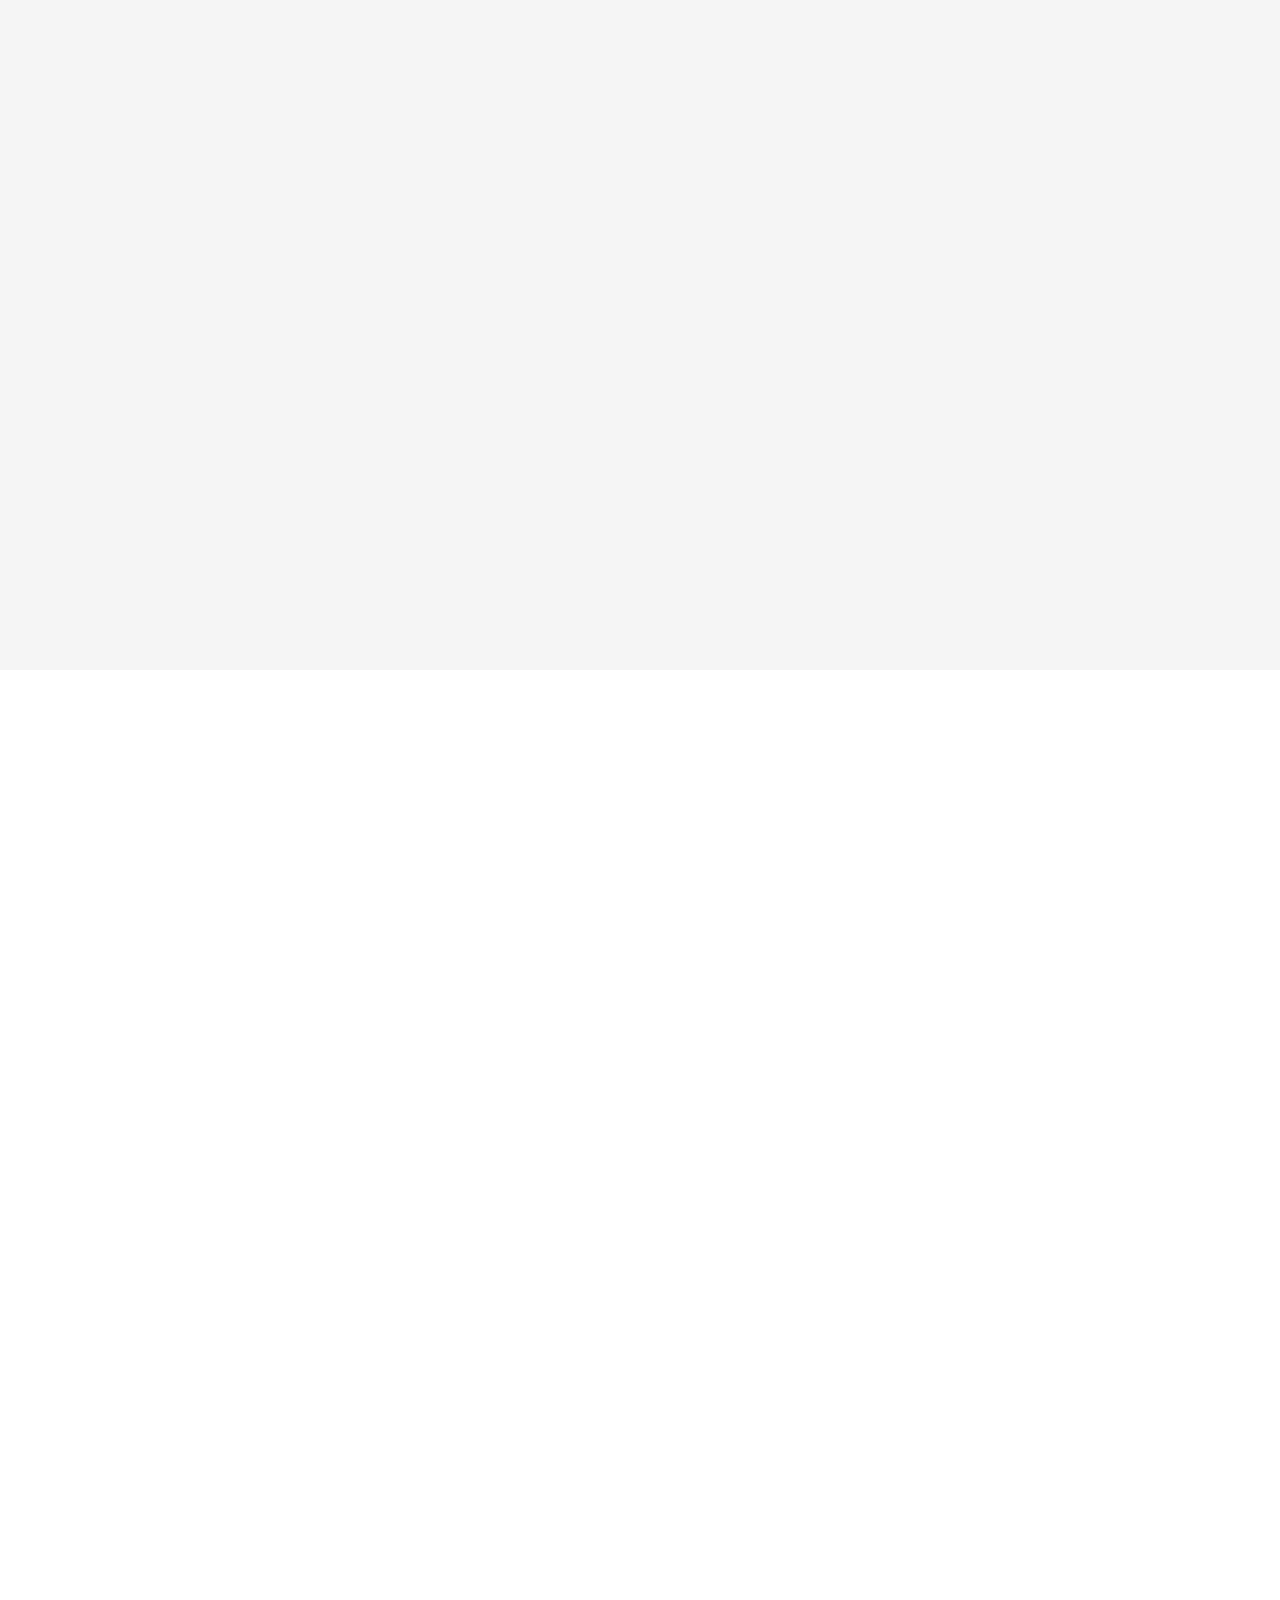
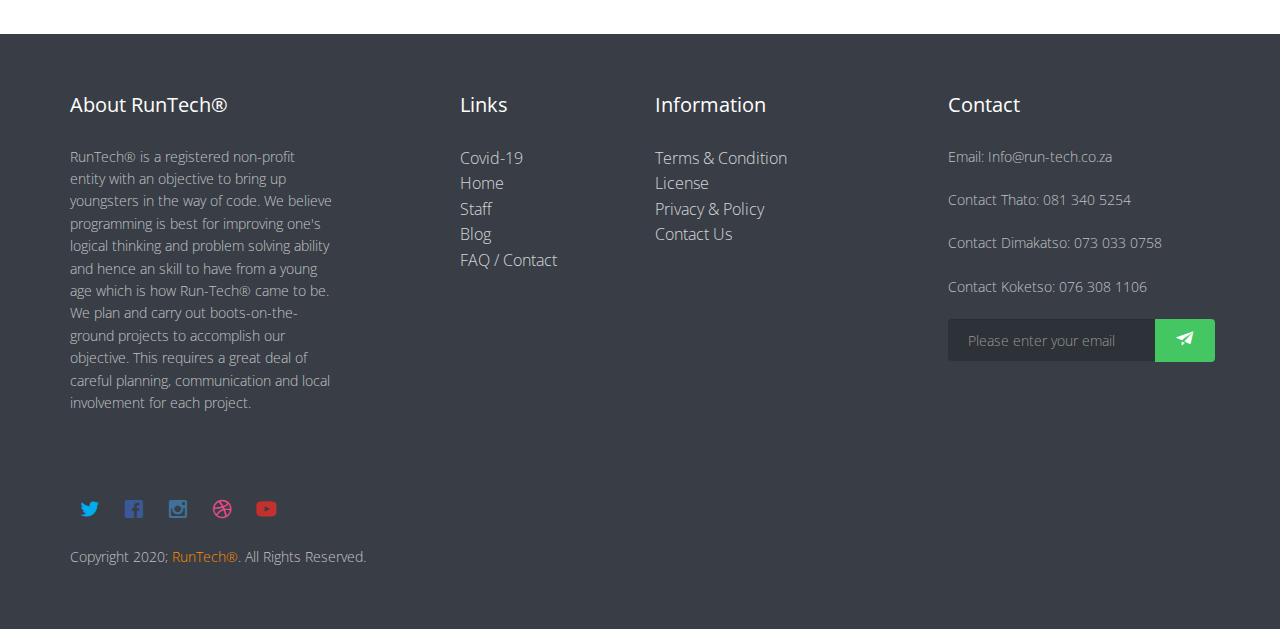
==== commit 5287767f: "Upstreaming the github repo" ====
--- a/index.html
+++ b/index.html
@@ -62,6 +62,7 @@
 					<!-- START #fh5co-menu-wrap -->
 					<nav id="fh5co-menu-wrap" role="navigation">
 						<ul class="sf-menu" id="fh5co-primary-menu">
+							<li><a href="covid19.php" target="_blank">Covid-19</a></li>
 							<li><a href="#fh5co-wrapper">Home</a></li>
 							<li><a href="#fh5co-about">Staff</a></li>
 							<li><a href="#fh5co-blog-section">Blog</a></li>
@@ -350,7 +351,7 @@
 				<div class="row">
 					<div class="col-sm-4 text-center animate-box" data-animate-effect="fadeIn">
 						<div class="fh5co-staff">
-							<img class="img-responsive" src="images/katso.jpeg" alt="Dimakatso Mohapi">
+							<img class="img-responsive" src="images/katso1.jpeg" alt="Dimakatso Mohapi">
 							<h3>Dimakatso Mohapi</h3>
 							<p>
 							Dimakatso Mohapi is a young strong phenominal woman who is passionate about technology, looking for transformation.
@@ -543,6 +544,7 @@
 						<div class="col-md-3 col-md-push-1">
 							<h3 class="section-title">Links</h3>
 							<ul>
+								<li><a href="covid19.php" target="_blank">Covid-19</a></li>
 								<li><a href="#fh5co-wrapper">Home</a></li>
 								<li><a href="#fh5co-about">Staff</a></li>
 								<li><a href="#fh5co-blog-section">Blog</a></li>
--- a/css/style.css
+++ b/css/style.css
@@ -362,7 +362,6 @@
 #fh5co-primary-menu > li > .sf-with-ul:after {
   border: none !important;
   font-family: 'icomoon';
-  speak: none;
   font-style: normal;
   font-weight: normal;
   font-variant: normal;
@@ -384,7 +383,6 @@
 #fh5co-primary-menu > li > ul li > .sf-with-ul:after {
   border: none !important;
   font-family: 'icomoon';
-  speak: none;
   font-style: normal;
   font-weight: normal;
   font-variant: normal;
@@ -1360,8 +1358,68 @@
   .row-top-padded-sm {
     padding-top: 2em; } }
 
+.nopadding {
+  padding: 0;
+}
+
+.padding5 {
+  padding: 5px;
+}
+
+.padding10 {
+  padding: 10px;
+}
+
+.padding15 {
+  padding: 15px;
+}
+
+.padding20 {
+  padding: 20px;
+}
+
+.nomargin {
+  margin: 0;
+}
+
+.margin1 {
+  margin: 1px;
+}
+
+.margin5 {
+  margin: 5px;
+}
+
+.margin10 {
+  margin: 10px;
+}
+
+.margin15 {
+  margin: 15px;
+}
+
+.margin20 {
+  margin: 20px;
+}
+
+.border {
+  border: 2px 0px 0px 2px solid grey; }
+
+.border-top {
+  border-top: 1px solid rgba(0, 0, 0, 0.06); }
+
 .border-bottom {
   border-bottom: 1px solid rgba(0, 0, 0, 0.06); }
+
+.border-left {
+  border-left: 1px solid rgba(0, 0, 0, 0.06); }
+
+.border-right {
+  border-right: 1px solid rgba(0, 0, 0, 0.06); }
+
+.shade {
+  box-shadow: 0 0 10px 10px gray;
+}
 
 .lead {
   line-height: 1.8; }
@@ -1391,6 +1449,10 @@
   color: darkorange;
 }
 
+.orange-bg {
+  background-color: darkorange;
+}
+
 .sf-menu li:hover {
   text-decoration: underline darkorange;
 }